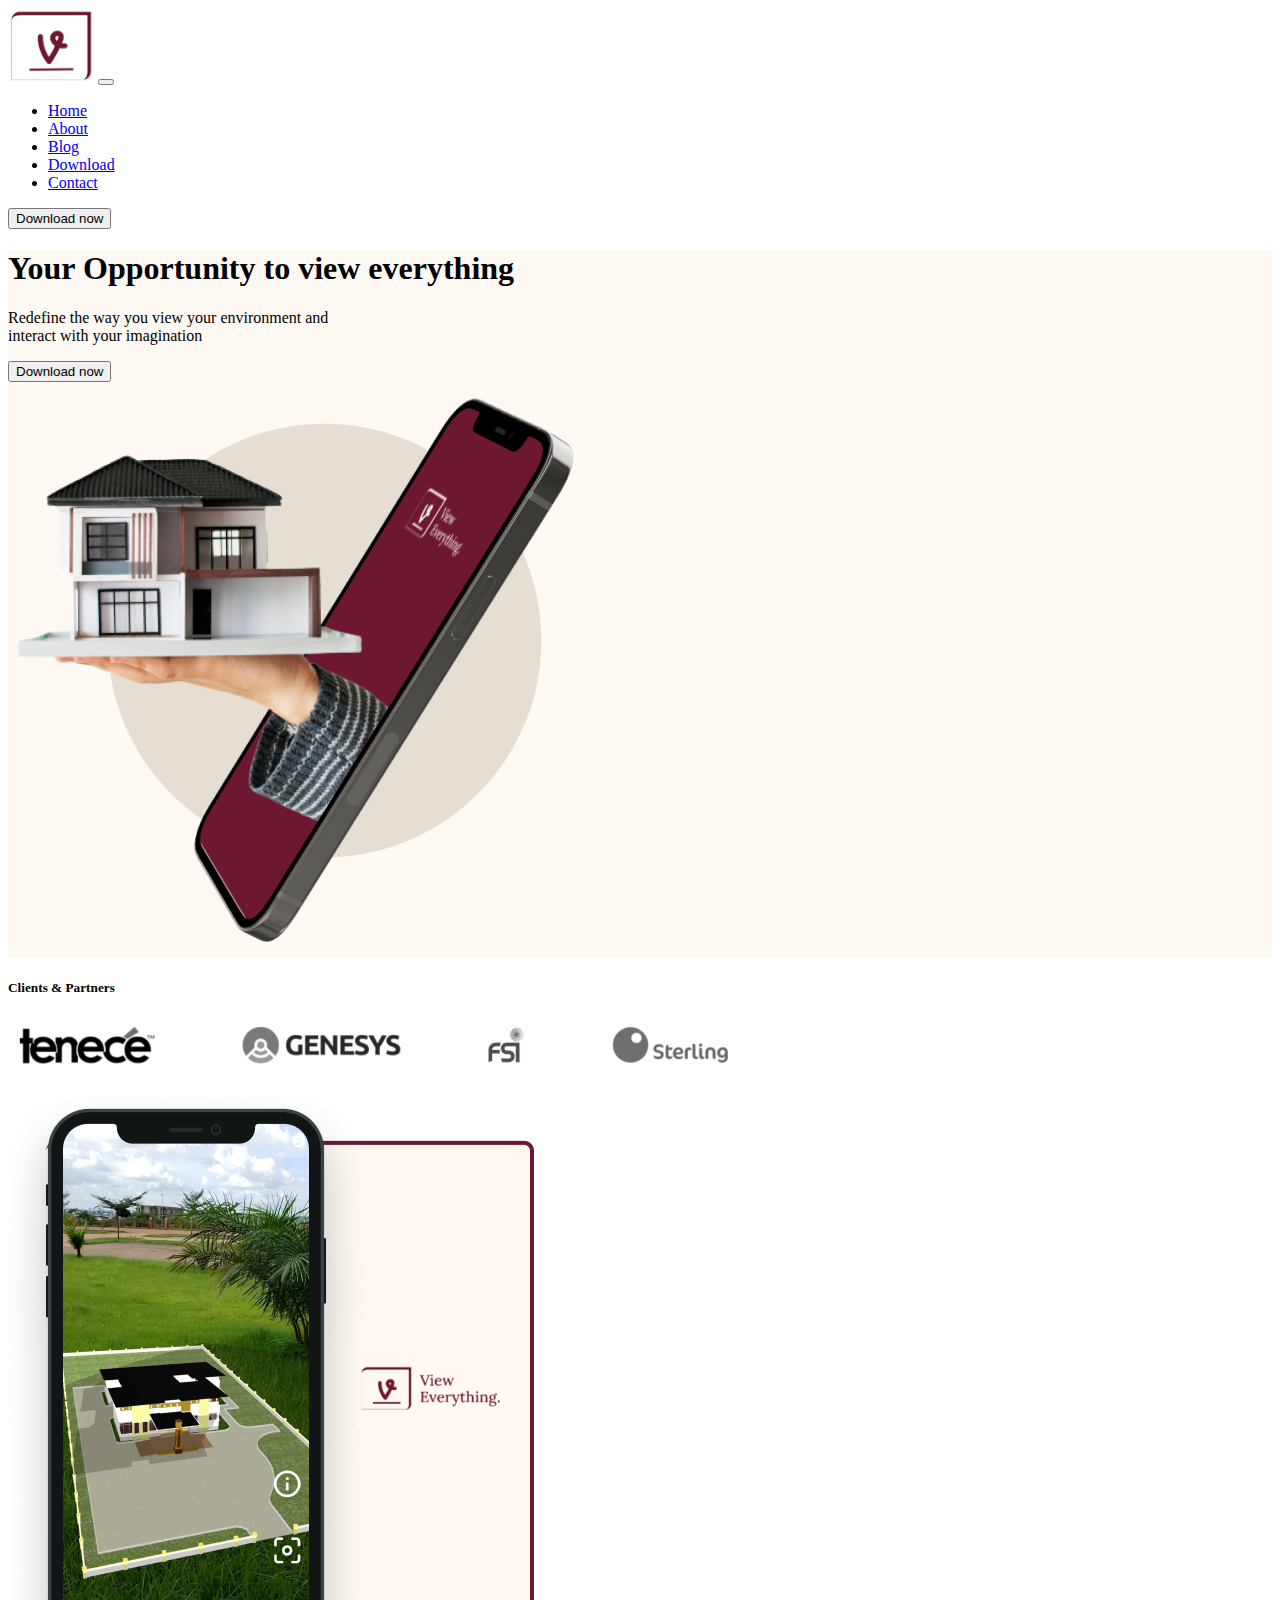
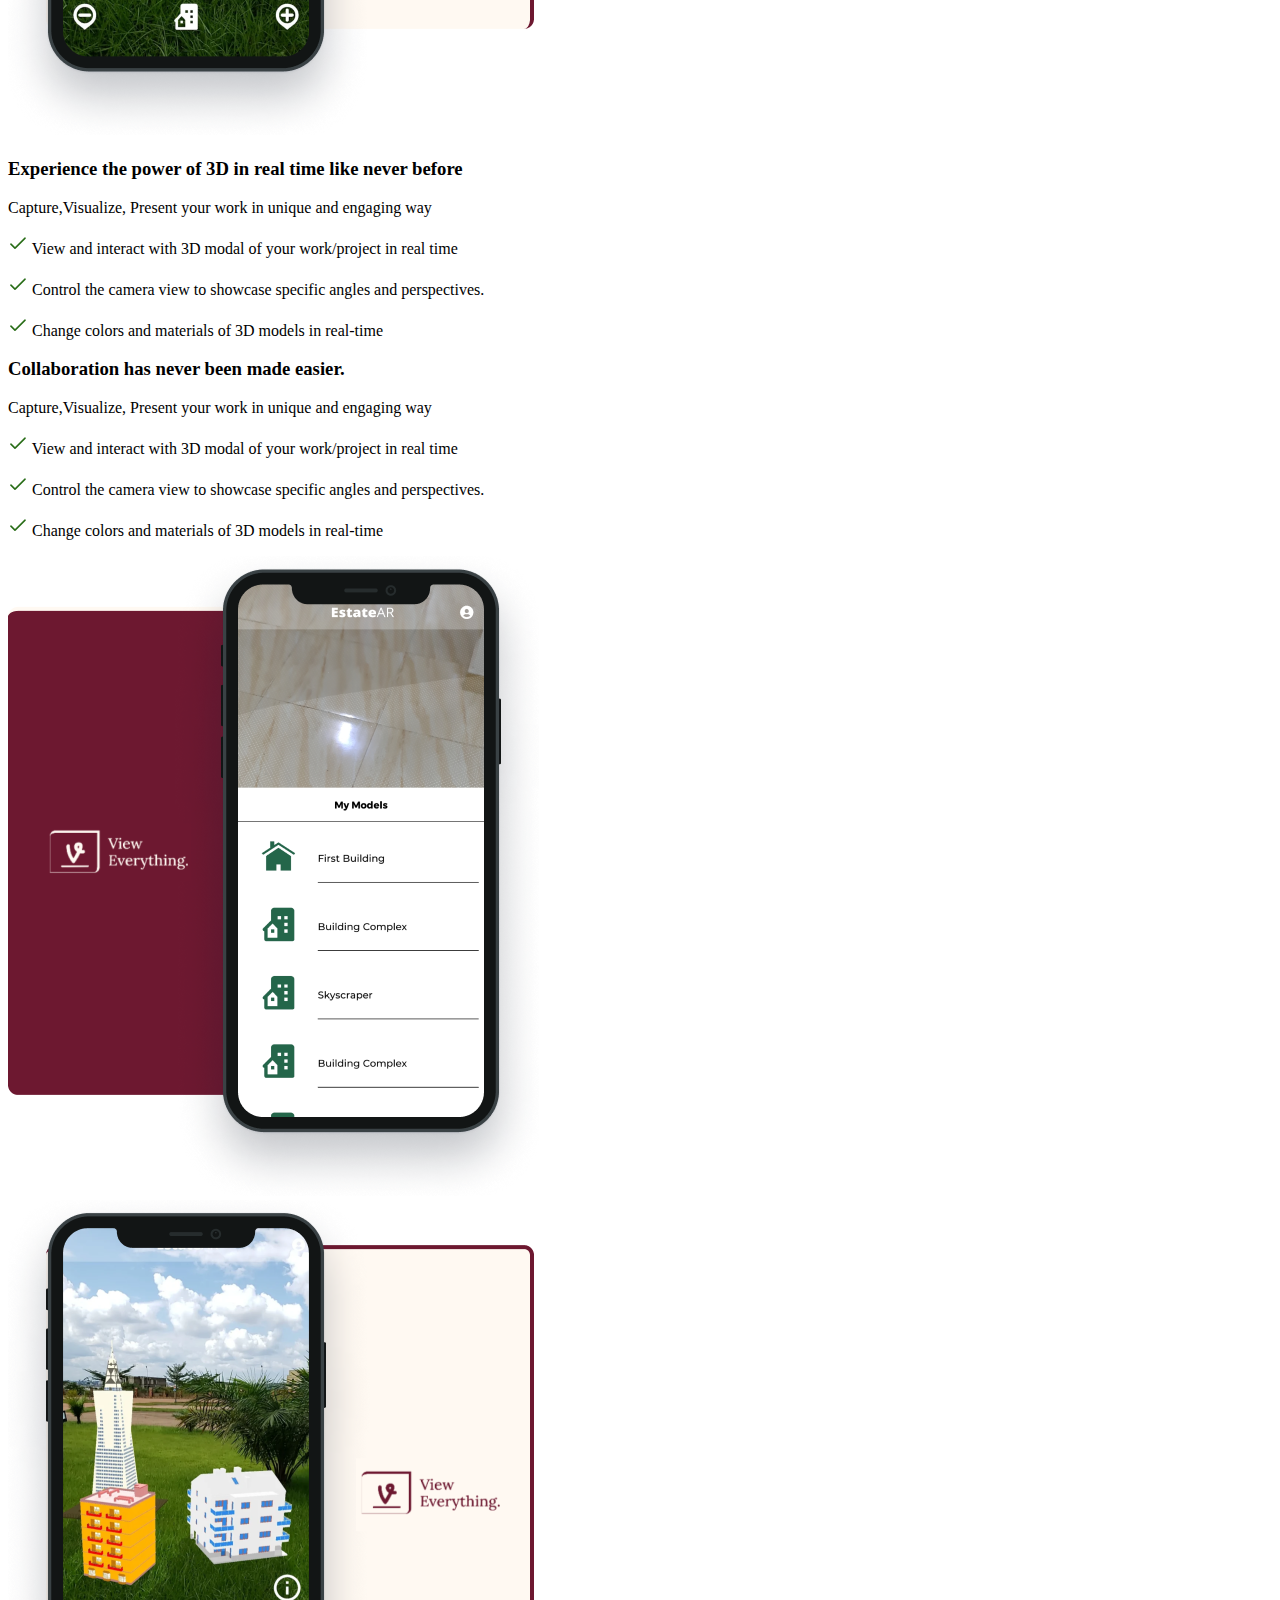
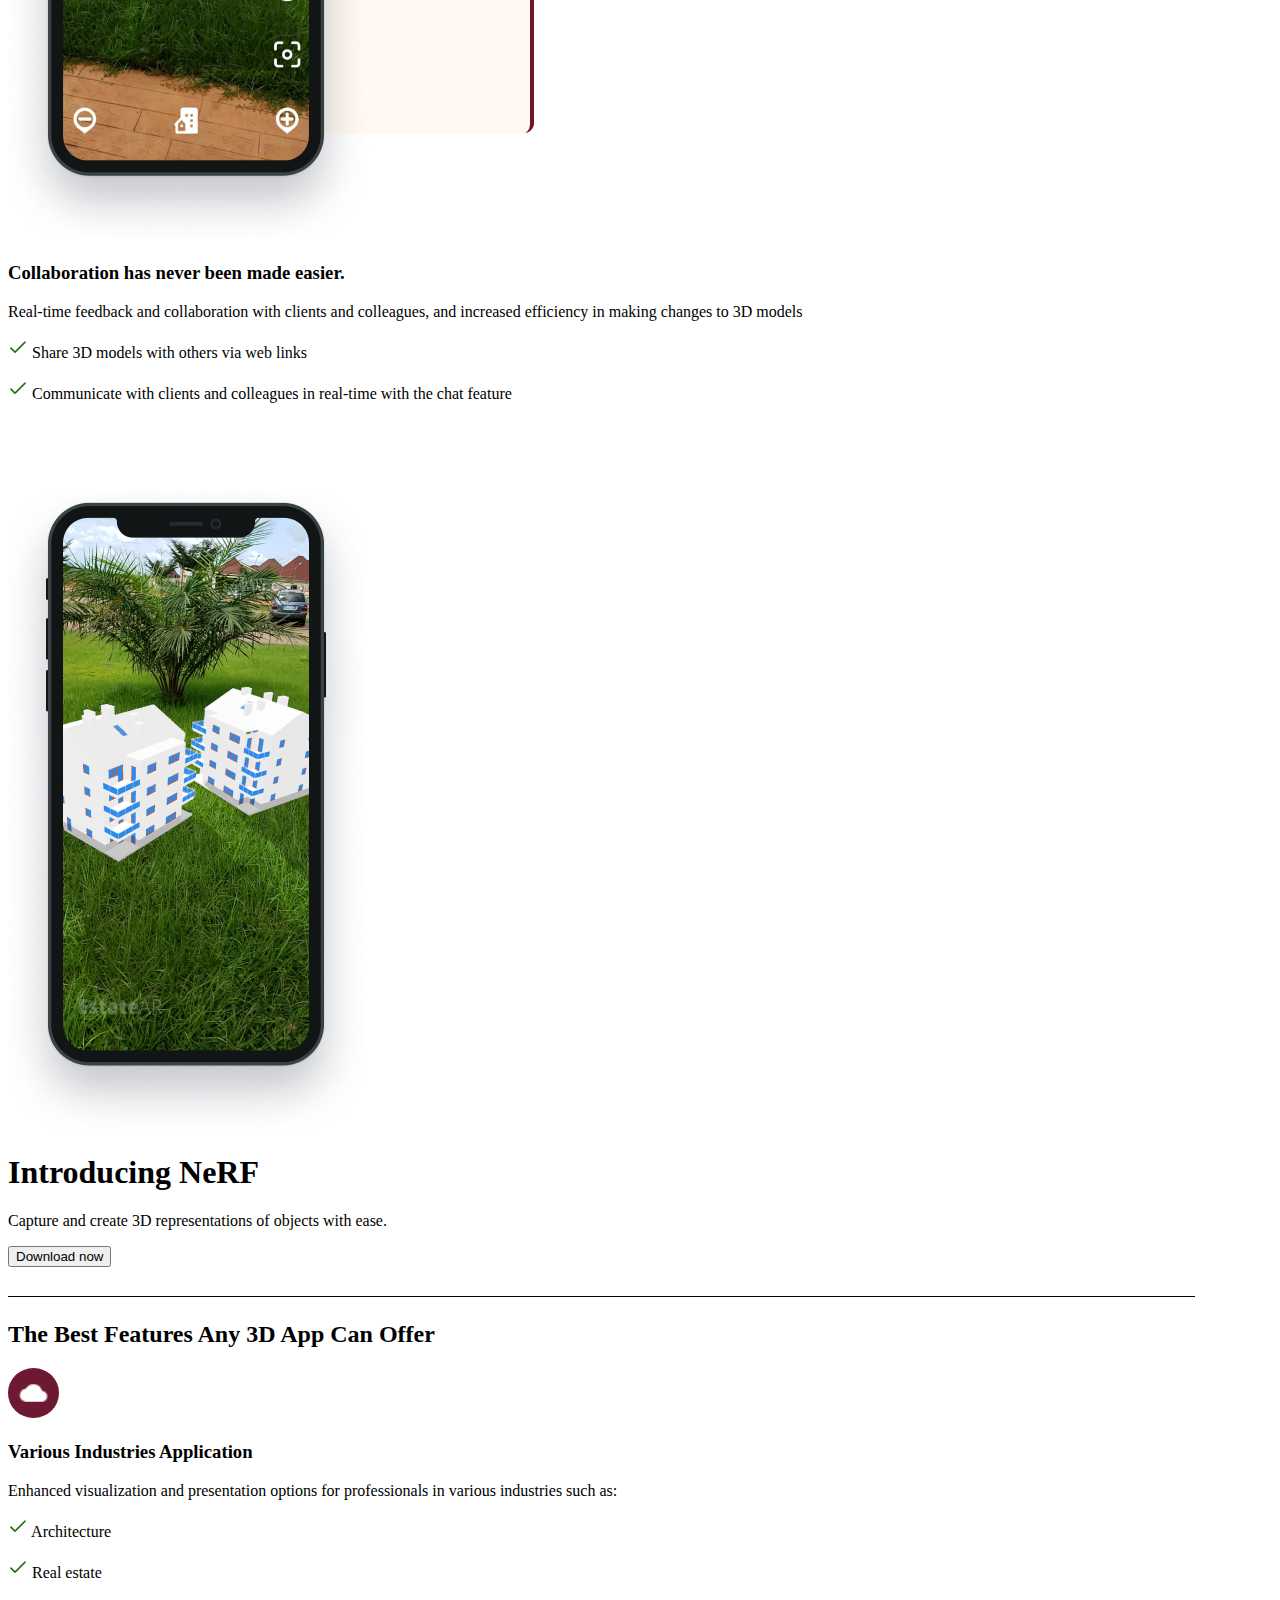
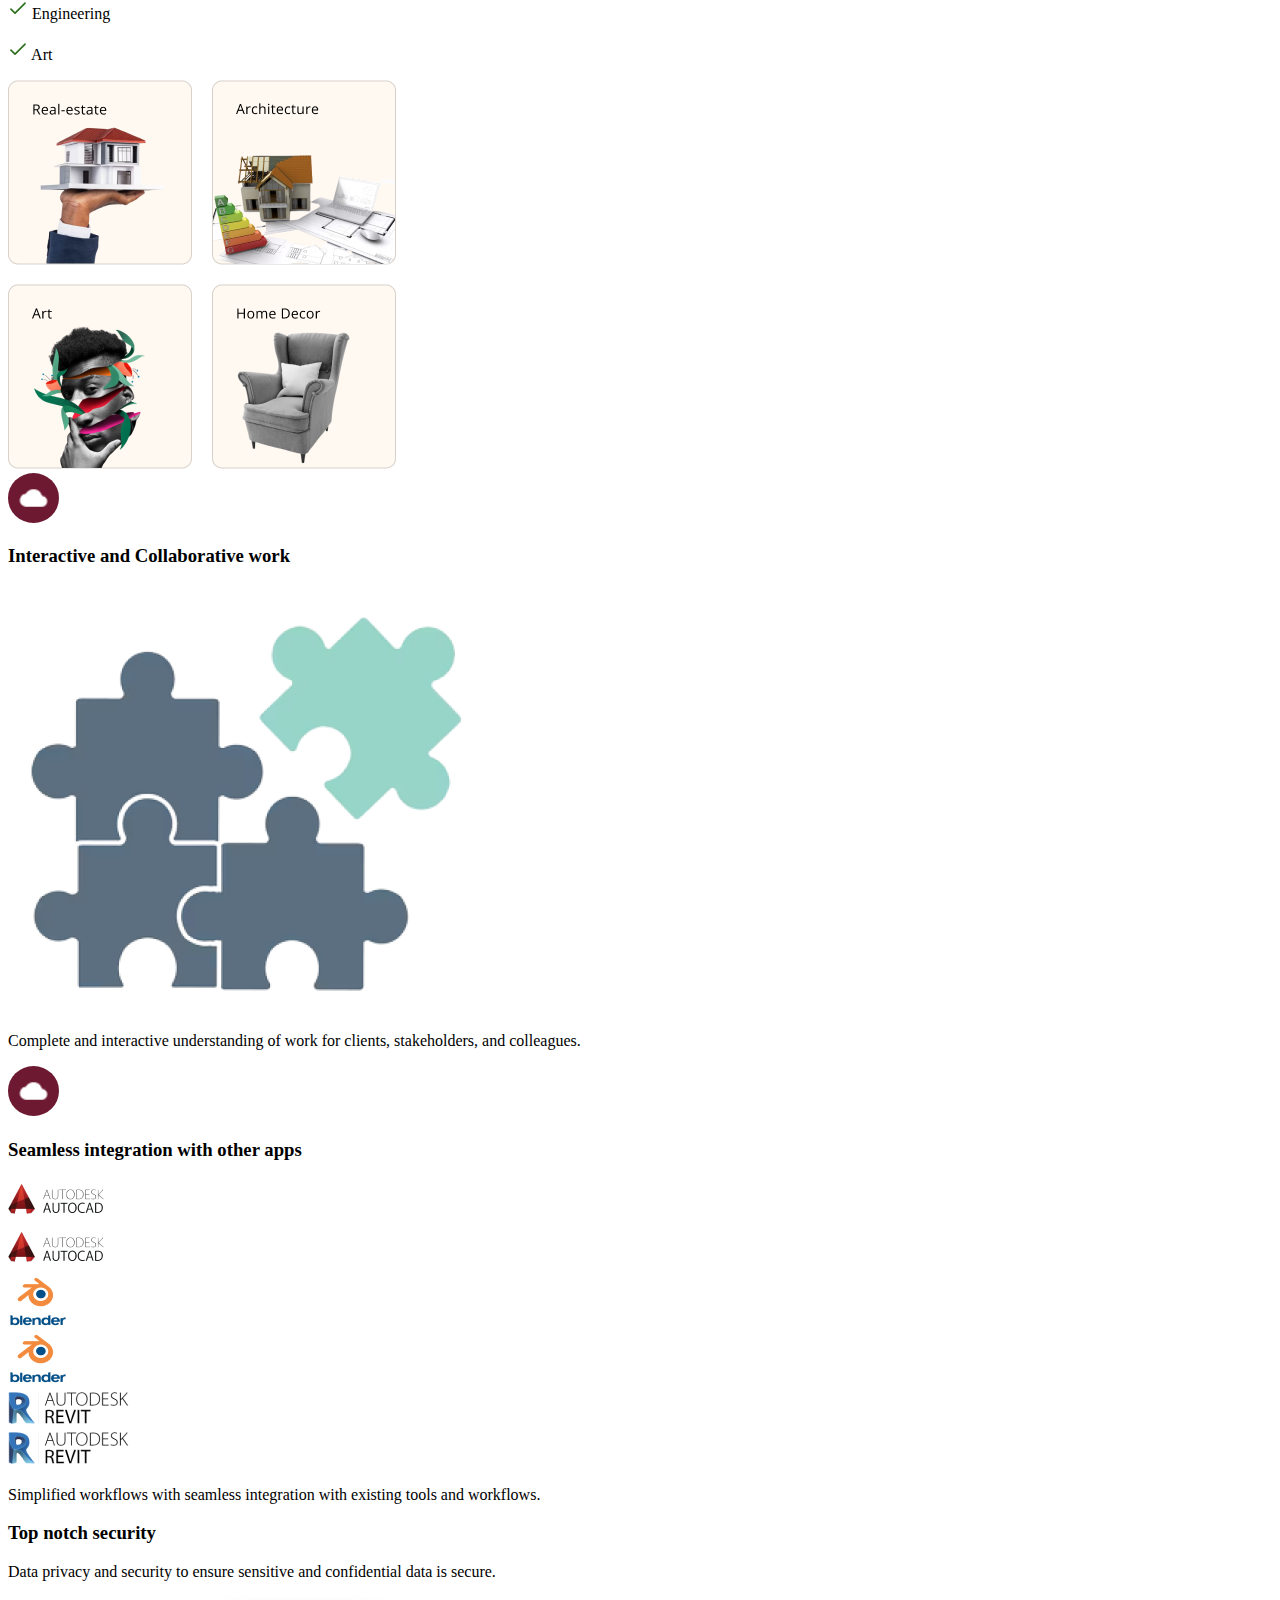
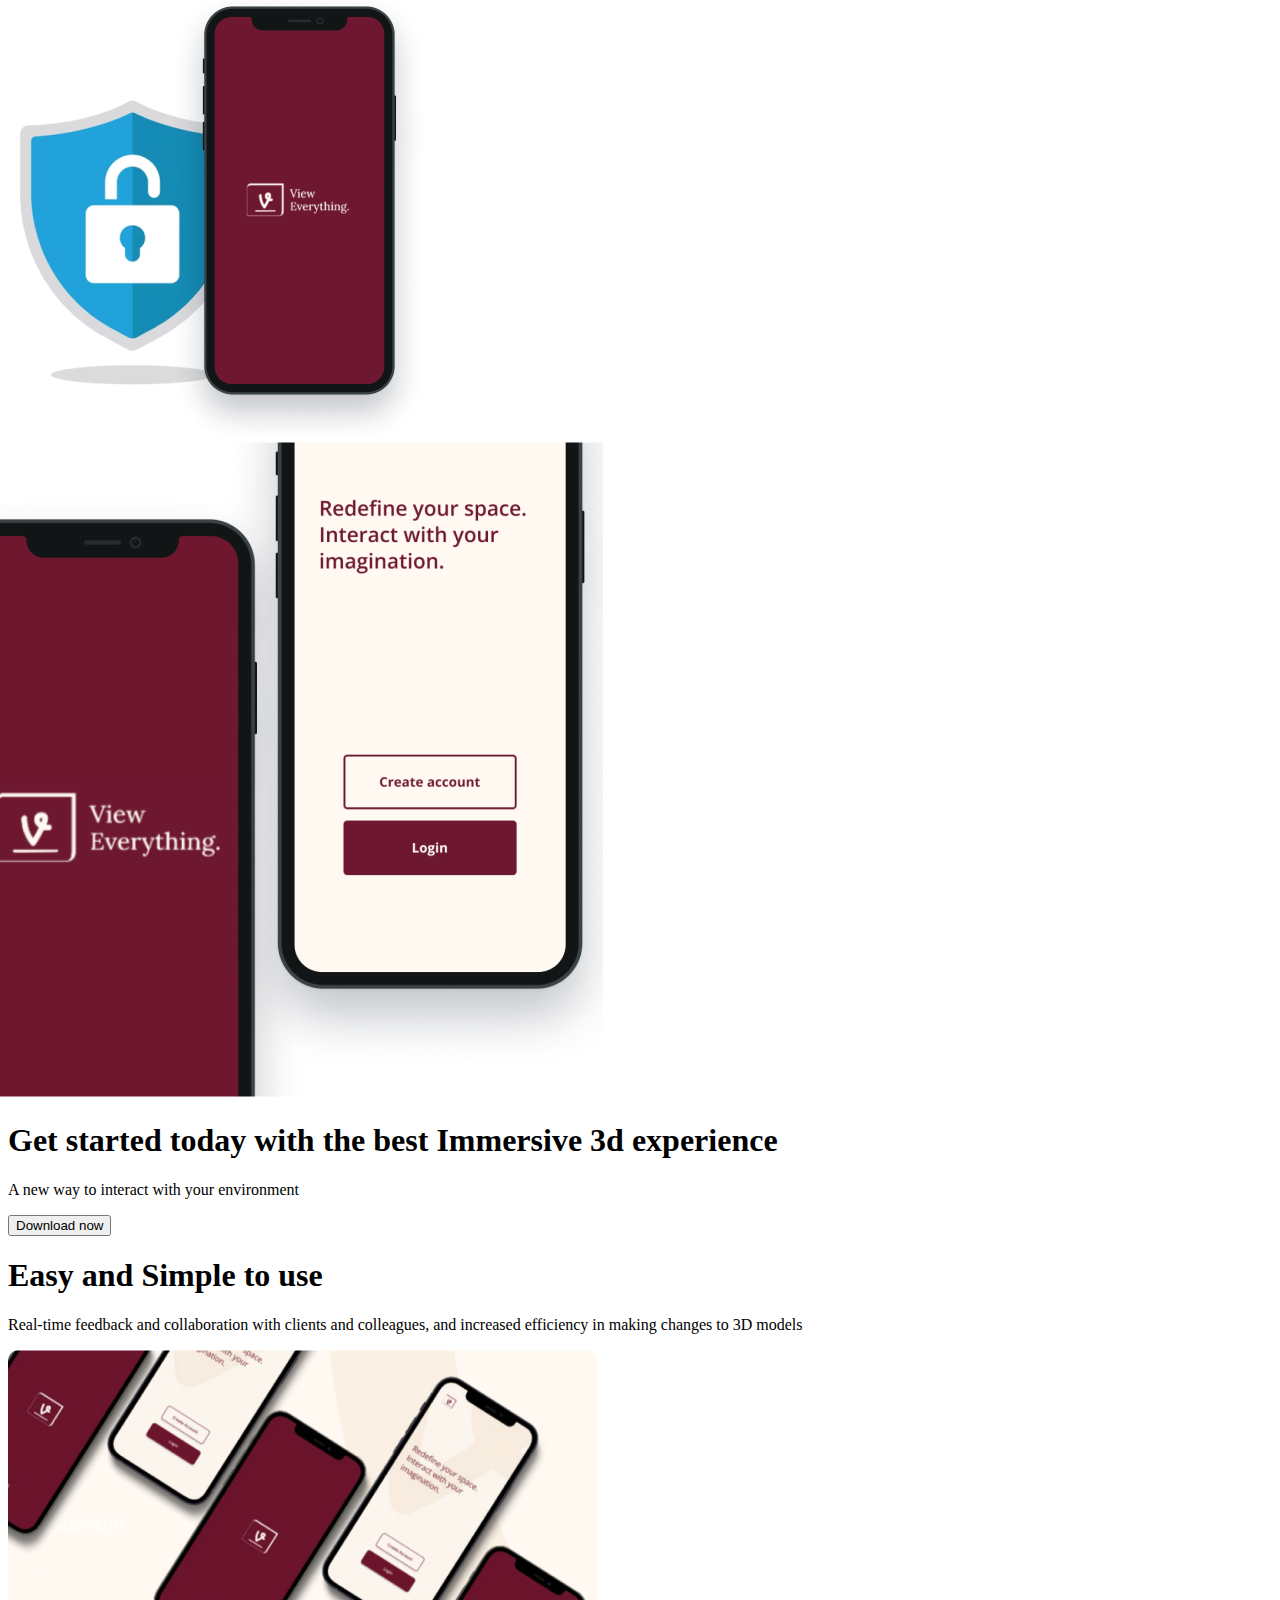
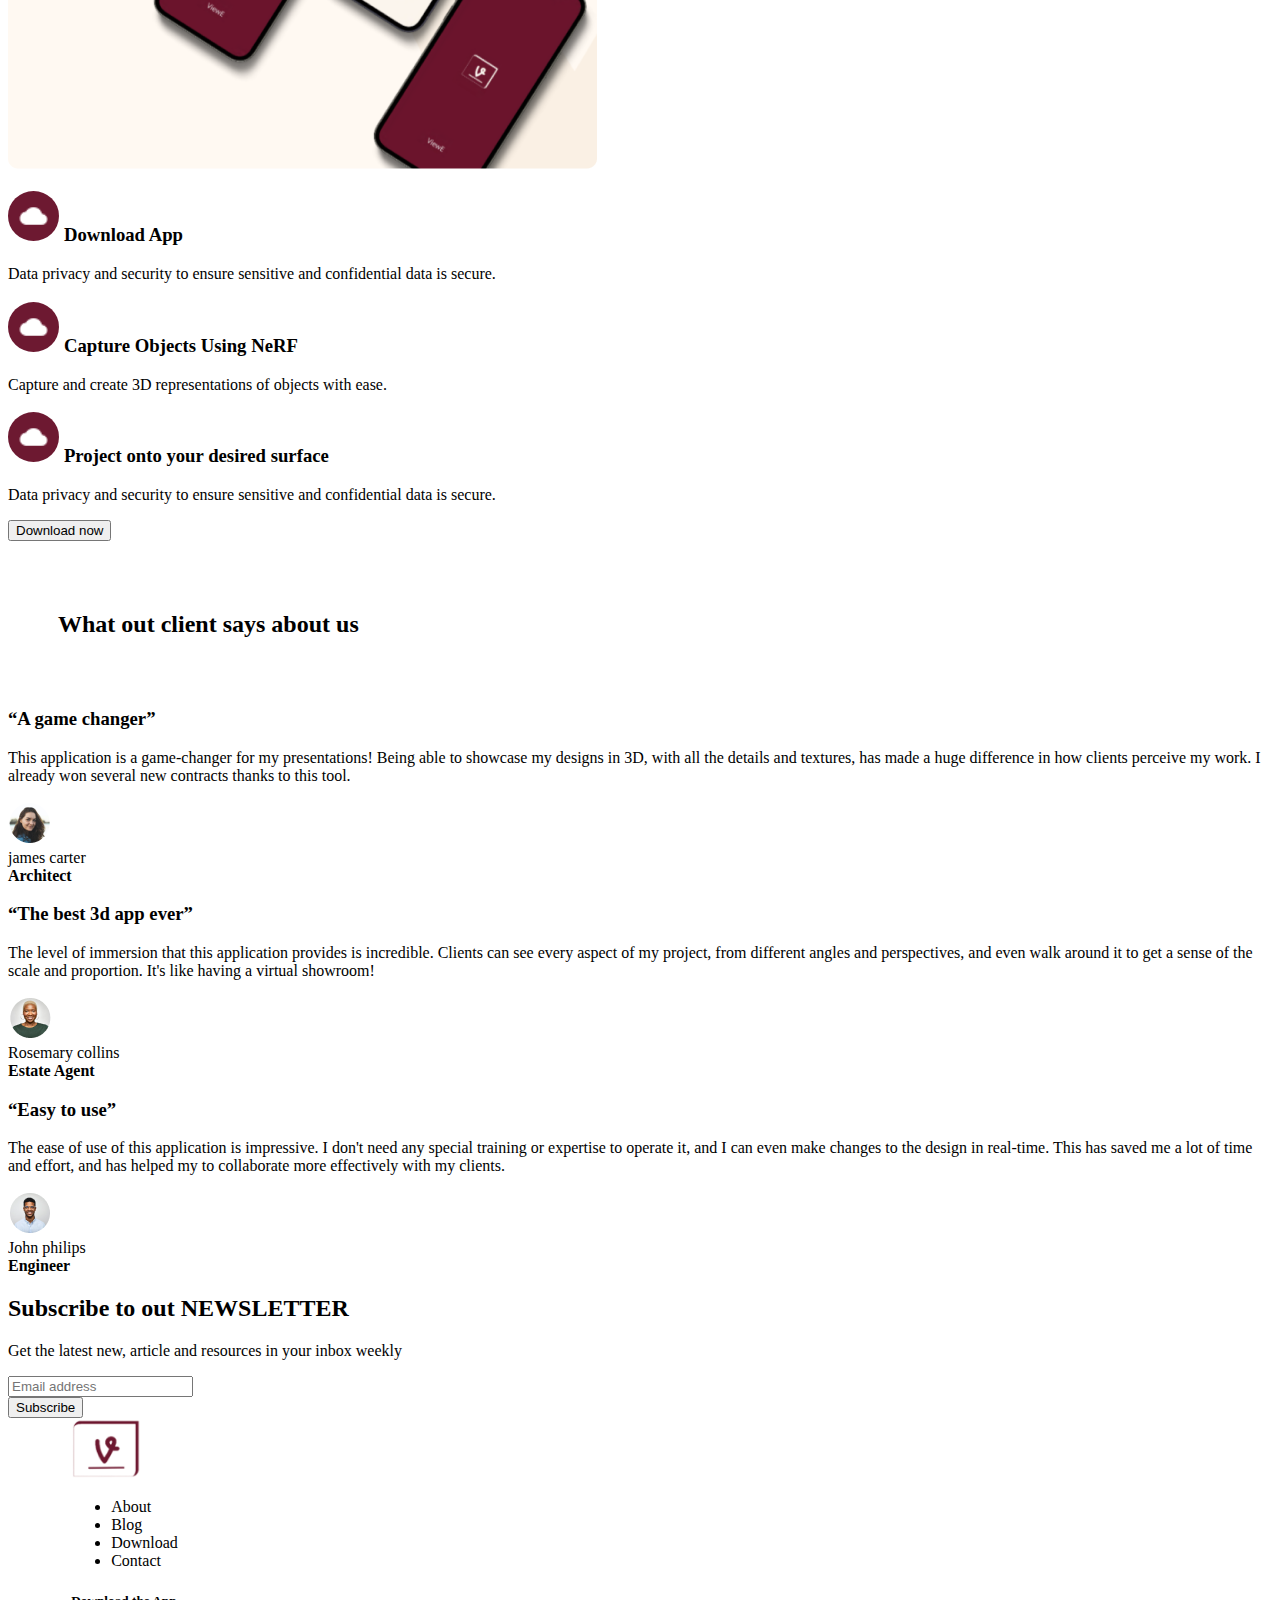
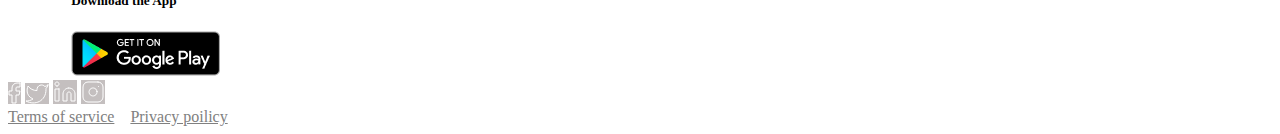
==== index.html @ 3b210f87 "added a file" ====
<!DOCTYPE html>
<html lang="en">
<head>
    <meta charset="UTF-8">
    <meta name="viewport" content="width=device-width, initial-scale=1.0">
    <title>ViewE</title>
    <link rel="icon" href="images/web_logo.png">
    <link rel="preconnect" href="https://fonts.googleapis.com">
<link rel="preconnect" href="https://fonts.gstatic.com" crossorigin>
<link href="https://fonts.googleapis.com/css2?family=Inter&family=Martel:wght@700&family=Open+Sans:ital@1&display=swap" rel="stylesheet">
    <link href="https://cdn.jsdelivr.net/npm/bootstrap@5.2.3/dist/css/bootstrap.min.css" rel="stylesheet" integrity="sha384-rbsA2VBKQhggwzxH7pPCaAqO46MgnOM80zW1RWuH61DGLwZJEdK2Kadq2F9CUG65" crossorigin="anonymous">
    <link rel="stylesheet"  href="fontawesome-free-6.4.2-web/css/all.css">
     <link rel="stylesheet" href="style.css">
</head>
<body>
    <!-- ====================HEADER======================= -->
    <header>
         <nav class="navbar navbar-expand-lg bg-body-light">
      <div class="container-fluid">
        <a class="navbar-brand" href="#"><img src="images/website_logo.png" alt="Website_Logo" class="w-70 p-2"></a>
        <button class="navbar-toggler border-0" type="button" data-bs-toggle="collapse" data-bs-target="#navbarSupportedContent" aria-controls="navbarSupportedContent" aria-expanded="false" aria-label="Toggle navigation">
          <span class="navbar-toggler-icon border-0"></span>
        </button>
        <div class="collapse navbar-collapse head" id="navbarSupportedContent">
          <ul class="navbar-nav mx-auto mb-2 mb-lg-0">
            <li class="nav-item">
              <a class="nav-link fw-bolder active showcase" href="index.html">Home</a>
            </li>
            <li class="nav-item">
              <a class="nav-link fw-bolder facilis" href="about.html">About</a>
            </li>
            <li class="nav-item">
              <a class="nav-link fw-bolder game" href="blog.html">Blog</a>
            </li>
            <li class="nav-item">
              <a class="nav-link fw-bolder google" href="download.html">Download</a>
            </li>
            <li class="nav-item">
              <a class="nav-link fw-bolder camera" href="contact.html">Contact</a>
            </li>
         
          </ul>
          <button class="me-3 boss" type="submit" href="download.html">Download now</button>
 
        </div>
      </div>
    </nav>
    </header>
        <!-- ====================END HEADER======================= -->



    <!-- ====================MAIN======================= -->

<main>

<section id="hero">
    <div class="container pt-5 hero_path" style="background-color: #fef9f3;">
    <div class="row">
       <div class="col-lg-6 col-md-6 col-sm-12 mt-5 hero_text">
        <h1>Your Opportunity to view everything</h1>
        <p class="fw-500 fs-6">Redefine the way you view your environment and <br> interact with your imagination</p>
        <p> <button class="me-3 boss" type="submit" href="download.html">Download now</button><img src="/images/Right content (1).png" alt=""></p>
          </div>
          <div class="col-lg-6 col-md-6 col-sm-12 mt-5">
            <img src="images/hero_img.png" alt="hero-image" class="w-100">
          </div>
    </div>
</div>
</section>

<section id="client">
    <h5 class="text-center">Clients & Partners</h5>
    <p><img src="images/client.png" alt="client logos" class="w-100"></p>
</section>

<section id="power">
<div class="container">
    <div class="row cap">
    <div class="col-lg-6 col-md-6 sm-12">
        <img src="images/power1.png" alt="showing image of power_Experience" class="w-100">
    </div>
    <div class="col-lg-6 col-md-6 sm-12 capture">
        <h3 class="fw-bold">Experience the power of 3D in real time like never before </h3>
        <p class="">Capture,Visualize, Present your work in unique  and engaging way</p>
        <p class=""><img src="images/mark.png" alt="markImage" />  View and interact with 3D modal of your work/project in real time</p>
        <p class=""><img src="images/mark.png" alt="markImage" /> Control the camera view to showcase specific angles and perspectives.</p>
        <p class=""><img src="images/mark.png" alt="markImage" /> Change colors and materials of 3D models in real-time</p>
    </div>
</div>
</div>
</section>



<section id="power">
  <div class="container">
      <div class="row"> 
      <div class="col-lg-6 col-md-6 sm-12 capture">
          <h3 class="fw-bold">Collaboration has never been made easier.</h3>
          <p class="">Capture,Visualize, Present your work in unique  and engaging way</p>
          <p class=""><img src="images/mark.png" alt="markImage" /> View and interact with 3D modal of your work/project in real time</p>
          <p class=""><img src="images/mark.png" alt="markImage" /> Control the camera view to showcase specific angles and perspectives.</p>
          <p class=""><img src="images/mark.png" alt="markImage" /> Change colors and materials of 3D models in real-time</p>
      </div>
       <div class="col-lg-6 col-md-6 sm-12">
          <img src="images/powe.png" alt="showing image of power_Experience" class="w-100">
      </div>
  </div>
  </div>
  </section>


  <section id="power">
    <div class="container">
        <div class="row cap">
        <div class="col-lg-6 col-md-6 sm-12">
            <img src="images/power_img.png" alt="showing image of power_Experience" class="w-100">
        </div>
        <div class="col-lg-6 col-md-6 sm-12 capture">
            <h3 class="fw-bold">Collaboration has never been made easier.</h3>
            <p class="">Real-time feedback and collaboration with clients and colleagues, and increased efficiency in making changes to 3D models</p>
            <p class=""><img src="images/mark.png" alt="markImage" /> Share 3D models with others via web links</p>
            <p class=""><img src="images/mark.png" alt="markImage" /> Communicate with clients and colleagues in real-time with the chat feature</p>
           
        </div>
    </div>
    </div>
    </section>


<section id="Neff">
  <div class="" style="padding-top :70px;">
    <section id="intro1">
      <div class="container mission">
    <div class="row cap">
      <div class="col-lg-6 col-md-6 col-sm-12 "><img src="images/Yes.png" alt="Introducing_image" class=""></div>
      <div class="col-lg-6 col-md-6 col-sm-12 introduction">
        <h1>Introducing NeRF</h1>
      <p class="">Capture and create 3D representations of objects with ease.</p>
         <p><button class="btn">Download now</button></p>
    </div>
    </div>
    </div>
    </section>
    </div>


  <section class="p-5 m-auto mt-5 justify-content-around line">
    <div><img src="images/Line 1.png" alt="straight line" class="w-100 justify-content-around "></div>
  </section>

<section id="best" class="">
  <h2 class="p-auto text-center fw-bold pt-5 off">The Best Features Any 3D App Can Offer</h2>
  <div class="container">
<div class="row features">
<div class="col-lg-6 col-md-6 col-sm-12 p-3">
  <img src="images/cloud.png" alt="cloud logo" style="background-color: #6D1931; border-radius: 50%; width: 50; height: 50px;" class="m-3">
  <h3>Various Industries Application</h3>
  <p>Enhanced visualization and presentation options for professionals in various industries such as:</p>
  <p><img src="images/mark.png" alt="markImage" /> Architecture</p>
  <p><img src="images/mark.png" alt="markImage" /> Real estate</p>
  <p><img src="images/mark.png" alt="markImage" /> Engineering</p>
  <p><img src="images/mark.png" alt="markImage" /> Art</p>
</div>
<div class="col-lg-6 col-md-6 col-sm-12">
  <div class="container ">
<div class="row">
 <div class="col"><img src="images/Frame 40631.png" alt="frame_logo" class="w-100 mt-3 p-2"></div> 
</div>
</div>

</div>
</div>
</div>
  </div>
</section>


<section id="joininn_">
<div class="container">
  <div class="row join">
  <div class="col-lg-6 joining">
  <img src="images/cloud.png" alt="cloud logo" style="background-color: #6D1931; border-radius: 50%; width: 50; height: 50px;;" class="mt-3">
  <h3>Interactive and Collaborative work</h3>
  <img src="images/joining.png" alt="" class=" mt-2 w-75 justify-content-center align-baseline">
  <p class="mt-2">Complete and interactive understanding of work for clients, stakeholders, and colleagues.</p>
  </div>
  <div class="col-lg-6 joining  joi">
    <img src="images/cloud.png" alt="cloud logo" style="background-color: #6D1931; border-radius: 50%; width: 50; height: 50px;;" class="mt-3">
   <h3>Seamless integration with other apps</h3>
  <div class="container">
    <div class="row mt-5">
      <div class="col"><img src="images/image 20.png" alt="logo" class="w-50"></div>
      <div class="col"><img src="images/image 20.png" alt="logo" class="w-50"></div>
    </div>
    <div class="row mt-5">
      <div class="col"><img src="images/image 22.png" alt="logo" class="w-25"></div>
      <div class="col"><img src="images/image 22.png" alt="logo" class="w-25"></div>
    </div>
    <div class="row mt-5">
      <div class="col"><img src="images/image 23.png" alt="logo" class="w-50"></div>
      <div class="col"><img src="images/image 23.png" alt="logo" class="w-50"></div>
    </div>
  </div>
   <p class="mt-4">Simplified workflows with seamless integration with existing tools and workflows.</p>
  </div>
  </div>

    </div>
  </section>


  <section>
  <div class="container">
    <div class="row features">
    <div class="col-lg-6 col-md-12 col-sm-12 mt-5 top" >
      <h3>Top notch security</h3>
      <p>Data privacy and security to ensure sensitive and confidential data is secure.</p>
    
    </div>
    <div class="col-lg-6 col-md-12 col-sm-12">
     <img src="images/Group 5.png" alt="security logo" class="w-100">
    </div>
    </div>
    </div>


    </section>
 
<section id="immersive">
  <div class="container-fluid">
    <div class="row">
      <div class="col-lg-6 col-md-12"><img src="images/image 14 (3).png" alt="Introducing_image" class="w-100"  style="max-width: 100%;position:relative;right: 12px;"></div>
      <div class="col-lg-6 col-md-12 pt-5 tex">
        <h1>Get started today with the best Immersive 3d experience</h1>
      <p class="">A new way to interact with your environment</p>
     <p><button class="btn">Download now</button></p>
    </div>
    </div>
    </div>

</section>



</section>


<section id="easy">
<div class="container">
  <div class="row mt-5 easy mt-5">
<div class="col-lg-6 col-md-12">
  <h1 class="fw-bold">
    Easy and Simple to use</h1>
    <p>Real-time feedback and collaboration with clients and colleagues, and increased efficiency in making changes to 3D models</p>
    <img src="images/Rectangle 58.png" alt="logo" class="w-100">
</div>
<div class="col-lg-6 col-md-12">
  <div class="card mt-2">
    <div class="card-body card-easy">
        <h3 class="fw-bold"> <img src="images/cloud.png" alt="cloud logo" style="background-color: #6D1931; border-radius: 50%; width: 50; height: 50px;">
          Download App
        </h3>
        <p class="card-text">
          Data privacy and security to ensure sensitive and confidential data is secure.
        </p>

        
        </div>
        </div>
        <div class="card mt-2">
          <div class="card-body  card-easy">
              <h3 class="fw-bold"> <img src="images/cloud.png" alt="cloud logo" style="background-color: #6D1931; border-radius: 50%; width: 50; height: 50px;">
                Capture Objects Using NeRF
              </h3>
              <p class="card-text">
             
                Capture and create 3D representations of objects with ease.
              </p>
      
              
              </div>
              </div>
              <div class="card mt-2">
                <div class="card-body  card-easy">
                    <h3 class="fw-bold"><img src="images/cloud.png" alt="cloud logo" style="background-color: #6D1931; border-radius: 50%; width: 50; height: 50px;">   
                       Project onto your desired surface
                    </h3>
                    <p class="card-text">
                      Data privacy and security to ensure sensitive and confidential data is secure.
                    </p>
                 
            
                    
                    </div>

                    </div>
                    <p><button class="btn">Download now</button></p>

</div>

</div>
</section>

<section id="Neff">
<section>
    <h2 class="p-auto text-center fw-bold" style="padding:50px;">What out client says about us</h2>
<div class="container">
<div class="row game">
<div class="col-lg-4 col-md-6 col-sm-12">
   <div class="card mt-2 bg-transparent">
          <div class="card-body  card-easy">
              <h3 class="fw-bold">“A game changer”
              </h3>
              <p class="card-text">
                This application is a game-changer for my presentations! Being able to showcase my designs in 3D, with all the details and textures, has made a huge difference in how clients perceive my work. I already won several new contracts thanks to this tool.
              </p>
    <p>
      <div class="container">
        <div class="row">
          <div class="col-3"><img src="images/Avatar (1).png" alt="Avatar1"></div>
          <div class="col-6"><span>james carter  <br><b>Architect</b></span></div>
        </div>
      </div> 
     
    </p>
              </div>
              </div>
            </div>
<div class="col-lg-4 col-md-6 col-sm-12">
  <div class="card mt-2 bg-transparent">
    <div class="card-body  card-easy">
        <h3 class="fw-bold">“The best 3d app ever”</h3>
        <p class="card-text">
          The level of immersion that this application provides is incredible. Clients can see every aspect of my project, from different angles and perspectives, and even walk around it to get a sense of the scale and proportion. It's like having a virtual showroom!
        </p>
        <p>
          <div class="container">
            <div class="row">
              <div class="col-3"><img src="images/Avatar (2).png" alt="Avatar1"></div>
              <div class="col-6"><span>Rosemary collins <br><b>Estate Agent</b></span></div>
            </div>
          </div>
        </p>
        </div>
        </div>
</div>
<div class="col-lg-4 col-md-12 col-sm-12">
   
  <div class="card mt-2 bg-transparent">
    <div class="card-body  card-easy">
        <h3 class="fw-bold">“Easy to use”
        </h3>
        <p class="card-text">
          The ease of use of this application is impressive. I don't need any special training or expertise to operate it, and I can even make changes to the design in real-time. This has saved me a lot of time and effort, and has helped my to collaborate more effectively with my clients.
        </p>
        <p>
          <div class="container">
            <div class="row">
              <div class="col-3"><img src="images/Avatar.png" alt="Avatar1"></div>
              <div class="col-6"><span>John philips <br><b>Engineer</b></span></div>
            </div>
          </div>
        </p>
        </div>
        </div>
</div>
</div>
</div>
</section>

<section id="subscribe">
  <div class="container-fluid">
    <div class="row justify-content-center align-items-center w-100 py-5">
      <div class="col-lg-6 col-md-6 col-sm-12 sub"> 
        <h2 class="w-100">Subscribe to out NEWSLETTER</h2>
         <P class="w-100">Get the latest new, article and resources in your inbox weekly</P></div>
      <div class="col-lg-6 col-md-6 col-sm-12">
        <div class="container">
          <div class="row">
            <div class="col-lg-7 col-md-12 col-sm-12">
               <div class="form-group">
              <input id="my-input" class="form-control " type="text" name="" placeholder="Email address">
            </div>
          </div>
          <div class="col-lg-5 col-md-12 col-sm-12"><button class="btn fw-bold">Subscribe</button></div>
          </div>
        </div>
       </div>
    </div>
  </div>
  
  </section>
</section>


<section id="google">
  <div class="container-fluid align-baseline align-items-center mt-5">
    <div class="row" style="margin-right: 5%; margin-left: 5%">
      <div class="col-lg-9 col-md-9 col-sm-12"><img src="images/website_logo.png" alt="website_logo" width="70">   
      <p>
        <ul class="d-flex list-unstyled gap-2 fw-bolder">
        <li>About</li>
        <li>Blog</li>
        <li>Download</li>
        <li>Contact</li>
      </ul>
      </p>
    </div>
      <div class= "col-lg-3 col-md-3 col-sm-12"><h5 class="fw-bold text-secondary">Download the App</h5>
        <img src="images/googleplay.png" alt="google_play logo">
      </div>
    </div>
  </div>
</section>
</main>
<!-- =================FOOTER====================== -->
<footer id="footer" class="mt-5 ">
  <div class="container">
  <div class="row">
      <div class="col-lg-8 col-md-5 col-sm-12">
              <div class="mt-2 gap-5">
                <a href=""><img src="images/download (14).svg" alt="facebook_logo"  style="background-color:rgb(196, 191, 191);" class="rounded-5 p-2"></a>
                <a href=""><img src="images/download (15).svg" alt="twitter_logo"  style="background-color:  rgb(196, 191, 191);" class="rounded-5 p-2"></a>
                <a href=""><img src="images/download (16).svg" alt="linkedin_logo"  style="background-color:  rgb(196, 191, 191);" class="rounded-5 p-2"></a>
                <a href=""><img src="images/download (17).svg" alt="instagram_logo"  style="background-color:  rgb(196, 191, 191);" class="rounded-5 p-2"></a>
              </div>
         
      </div>
      <div class="col-lg-4 col-md-7 col-sm-12">
          <div class="container fs-6 mt-3 mr-2 fw-bold mt-2">
              <div class="row">
                  <div class="col-12 gap-4">
                    <a href="#" class=" text-decoration-none" style="color: gray;">Terms of service</a>&nbsp;&nbsp;&nbsp;&nbsp;<a href="#" class=" text-decoration-none " style="color: gray;">Privacy poilicy</a>
                  </div>
              </div>
            </div>
      </div>
  </div>
</div>
</footer>

    <script src="https://cdn.jsdelivr.net/npm/bootstrap@5.2.3/dist/js/bootstrap.bundle.min.js" integrity="sha384-kenU1KFdBIe4zVF0s0G1M5b4hcpxyD9F7jL+jjXkk+Q2h455rYXK/7HAuoJl+0I4" crossorigin="anonymous"></script>
    
</body>
</html>
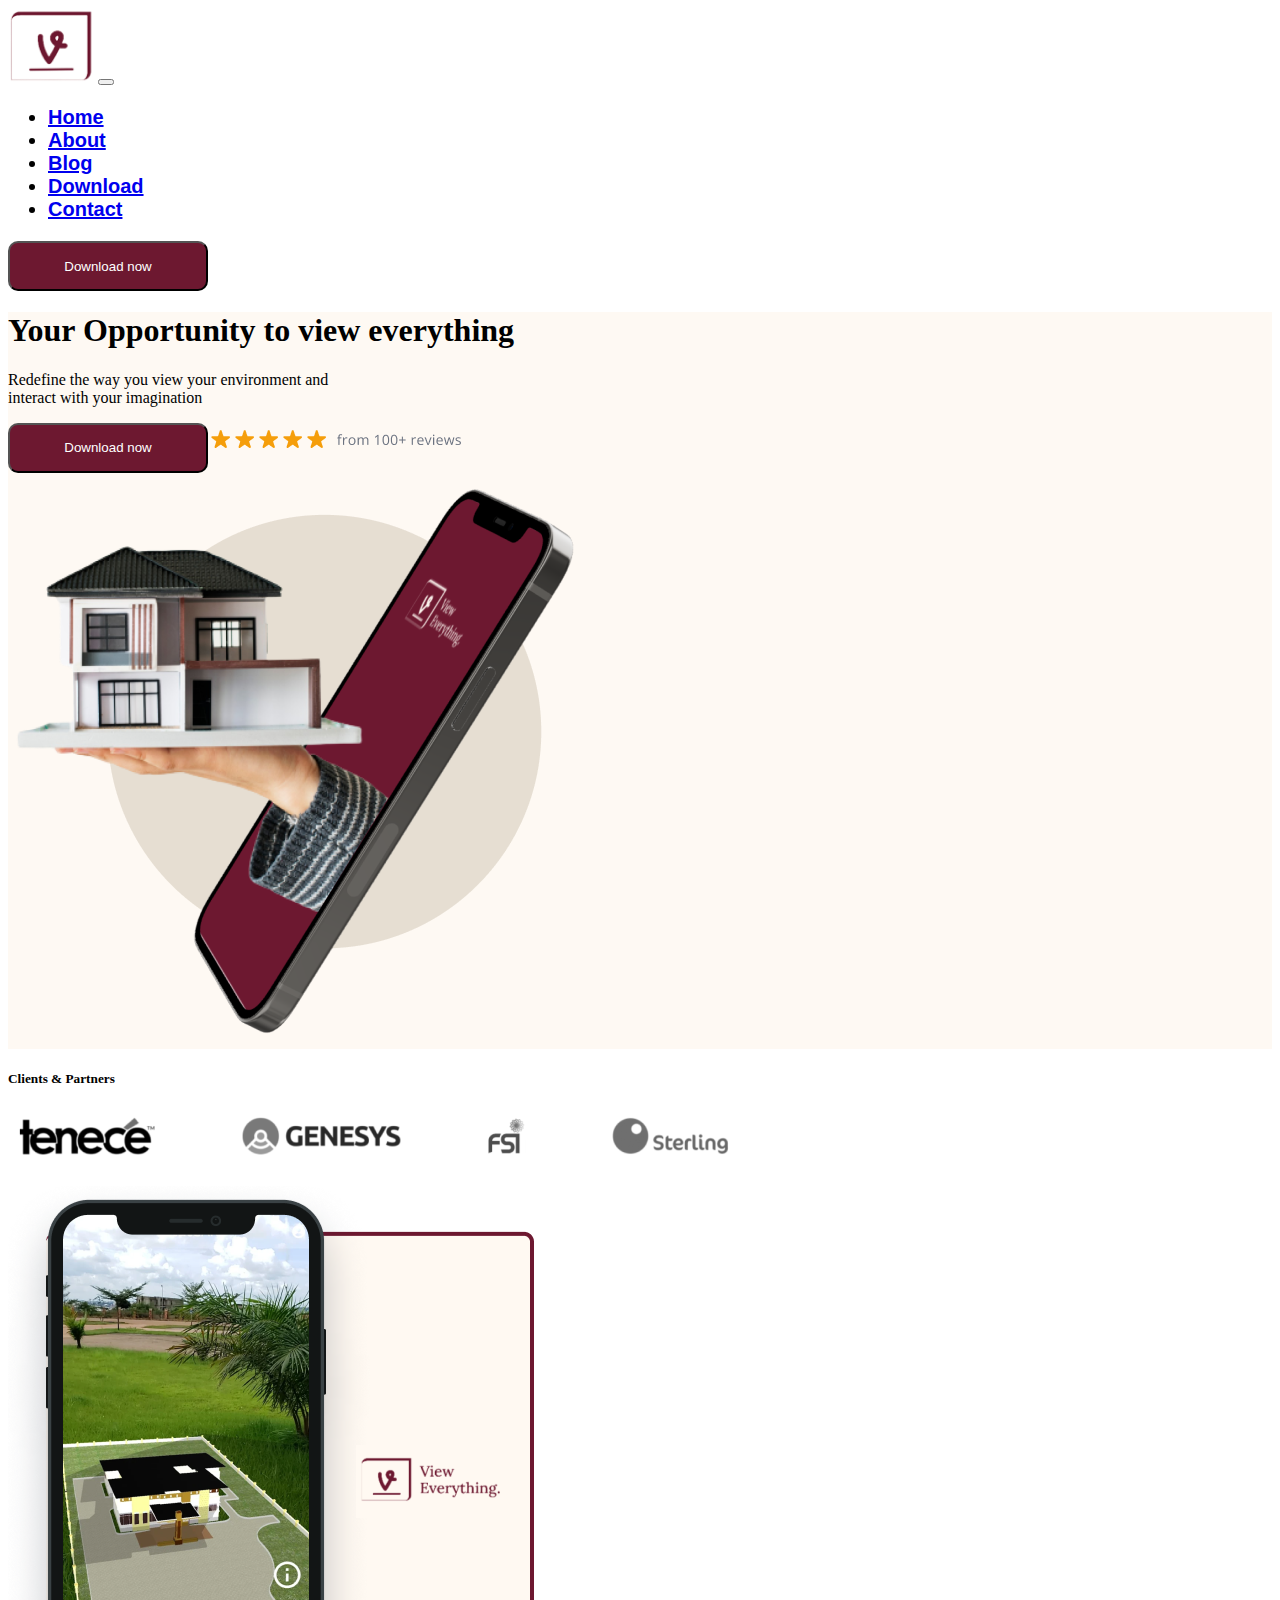
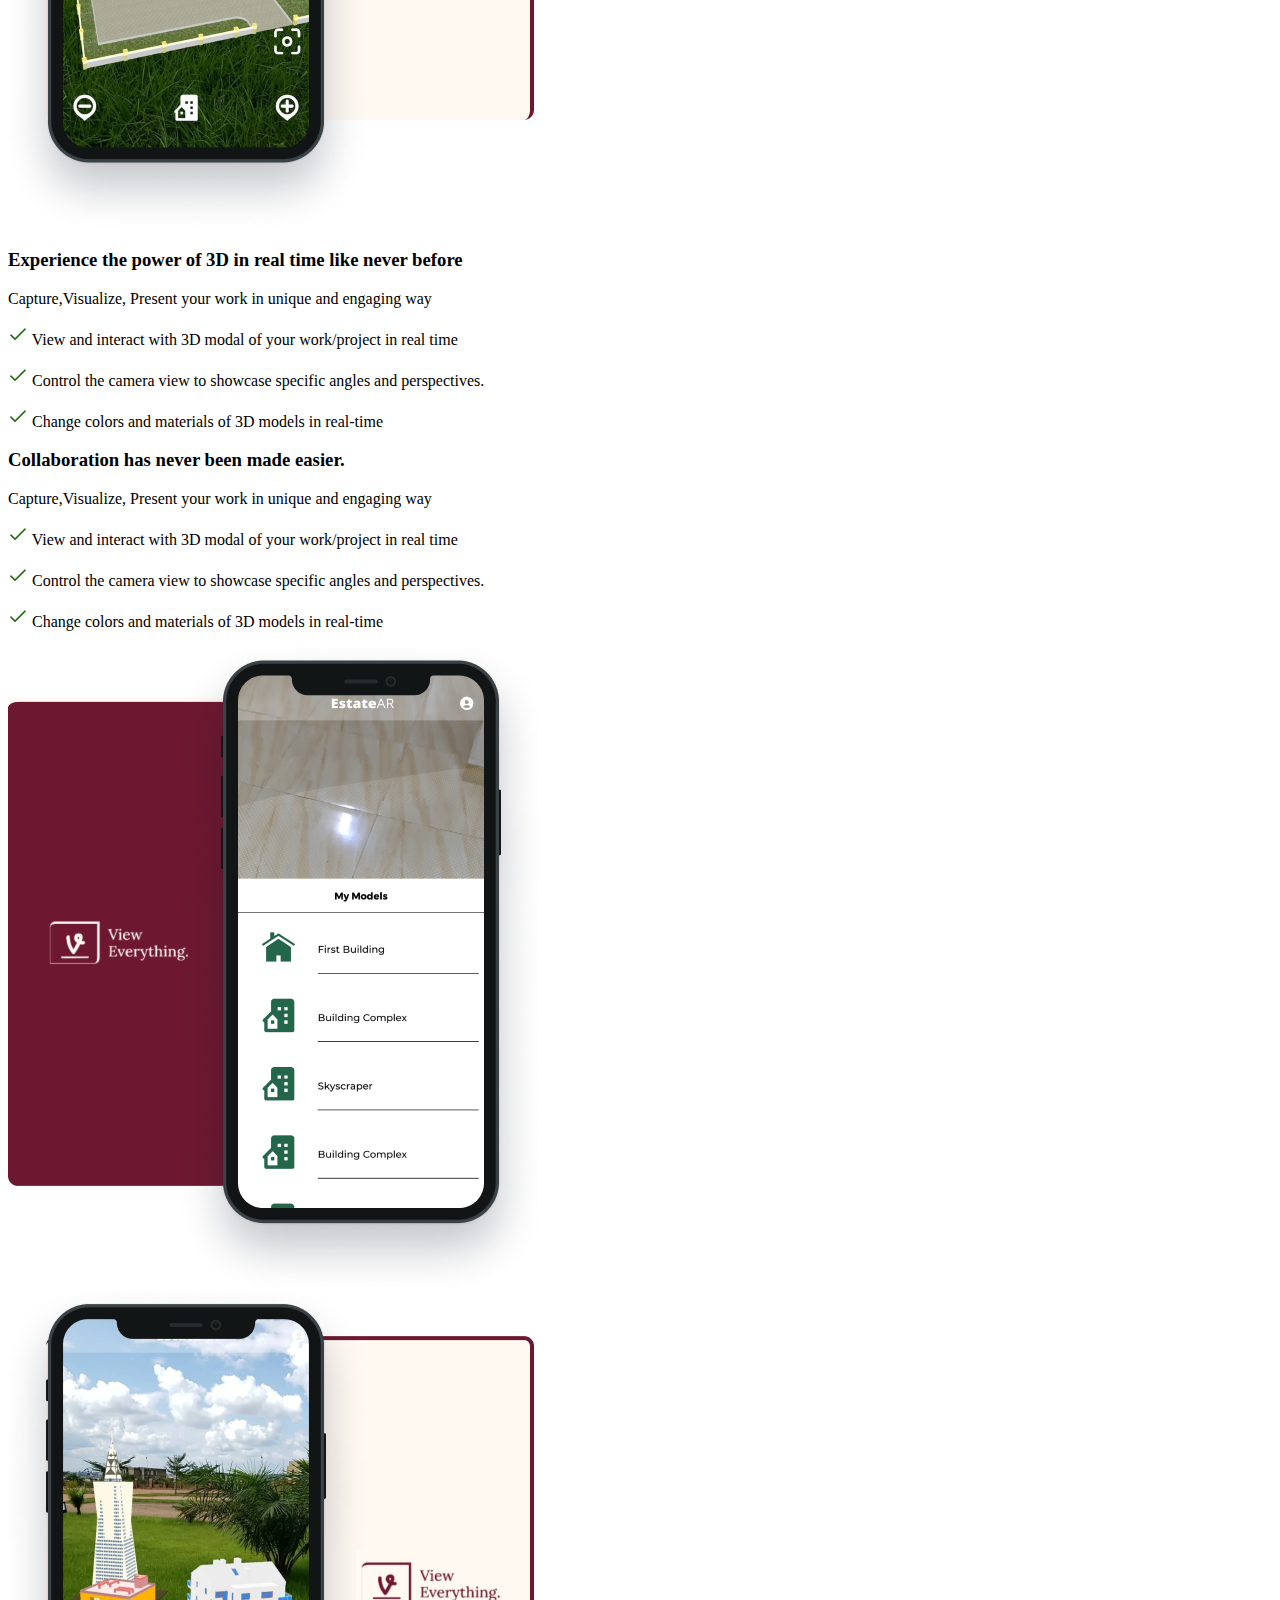
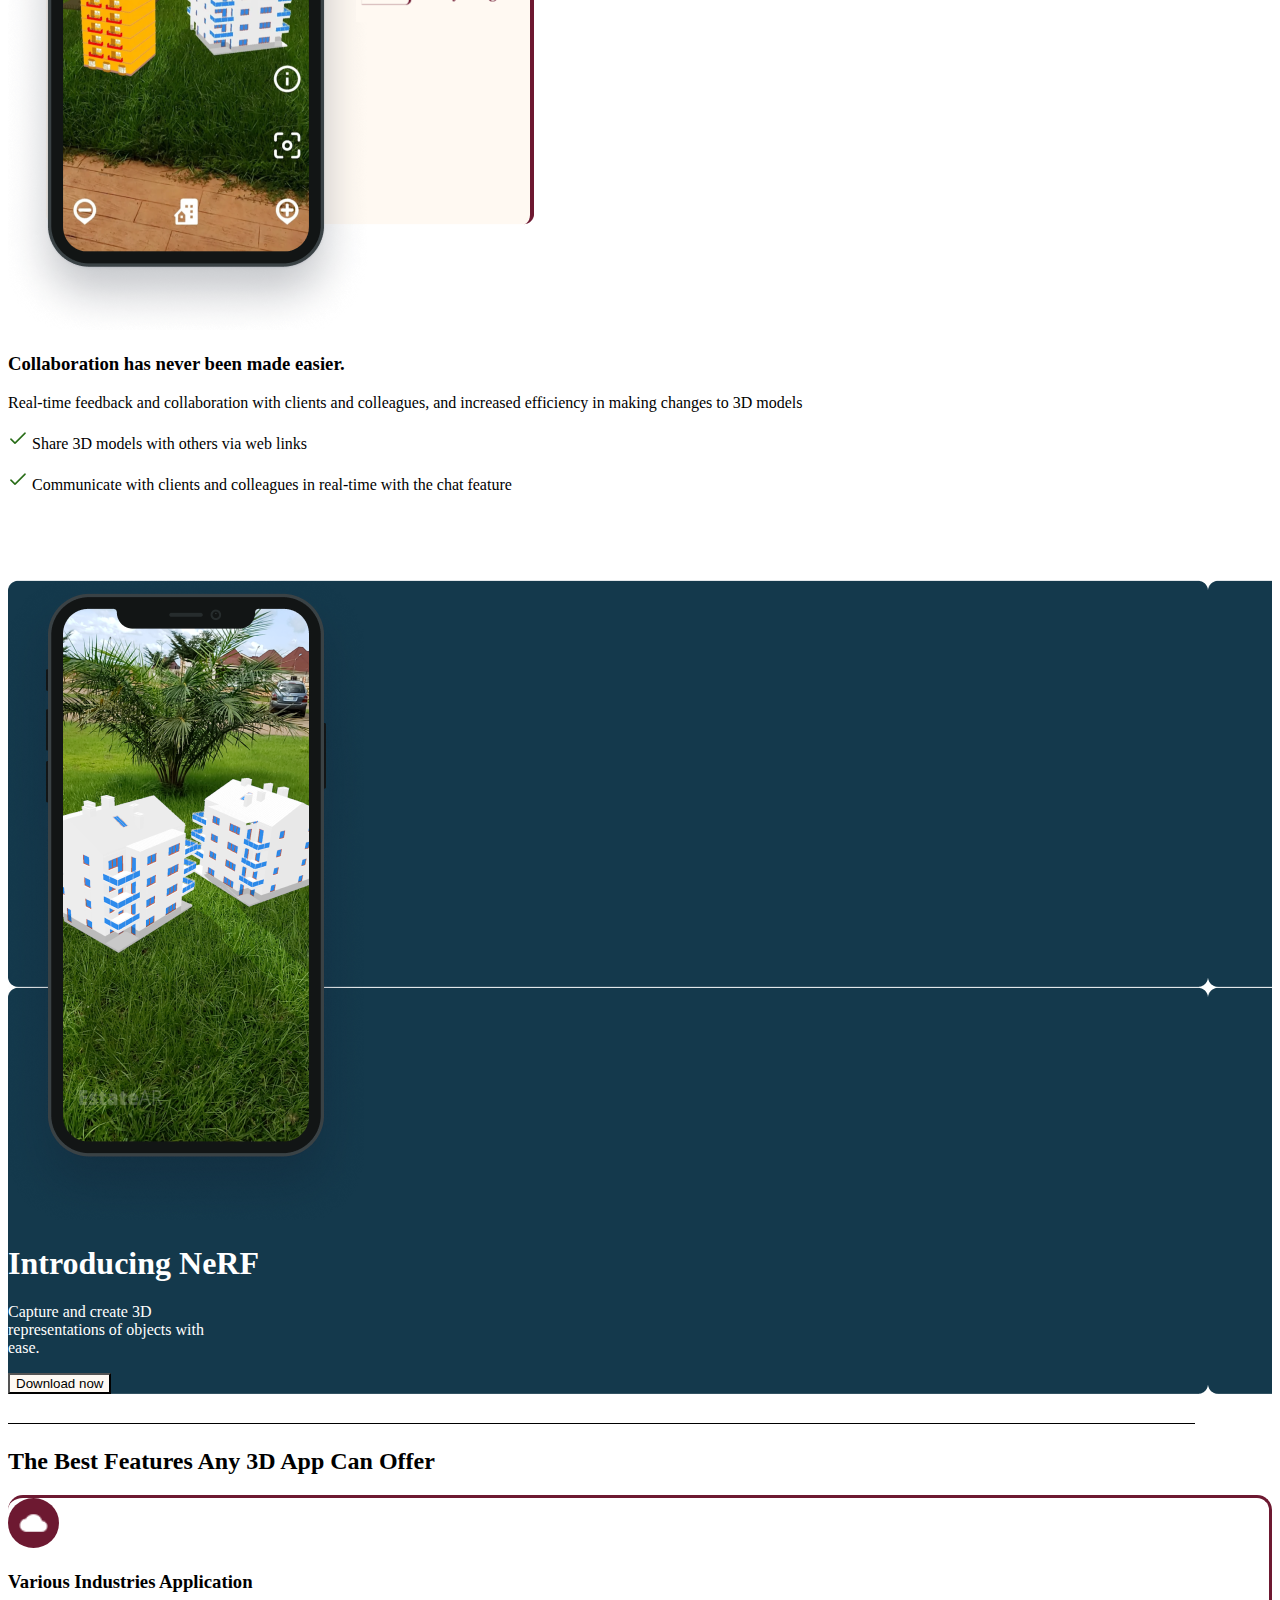
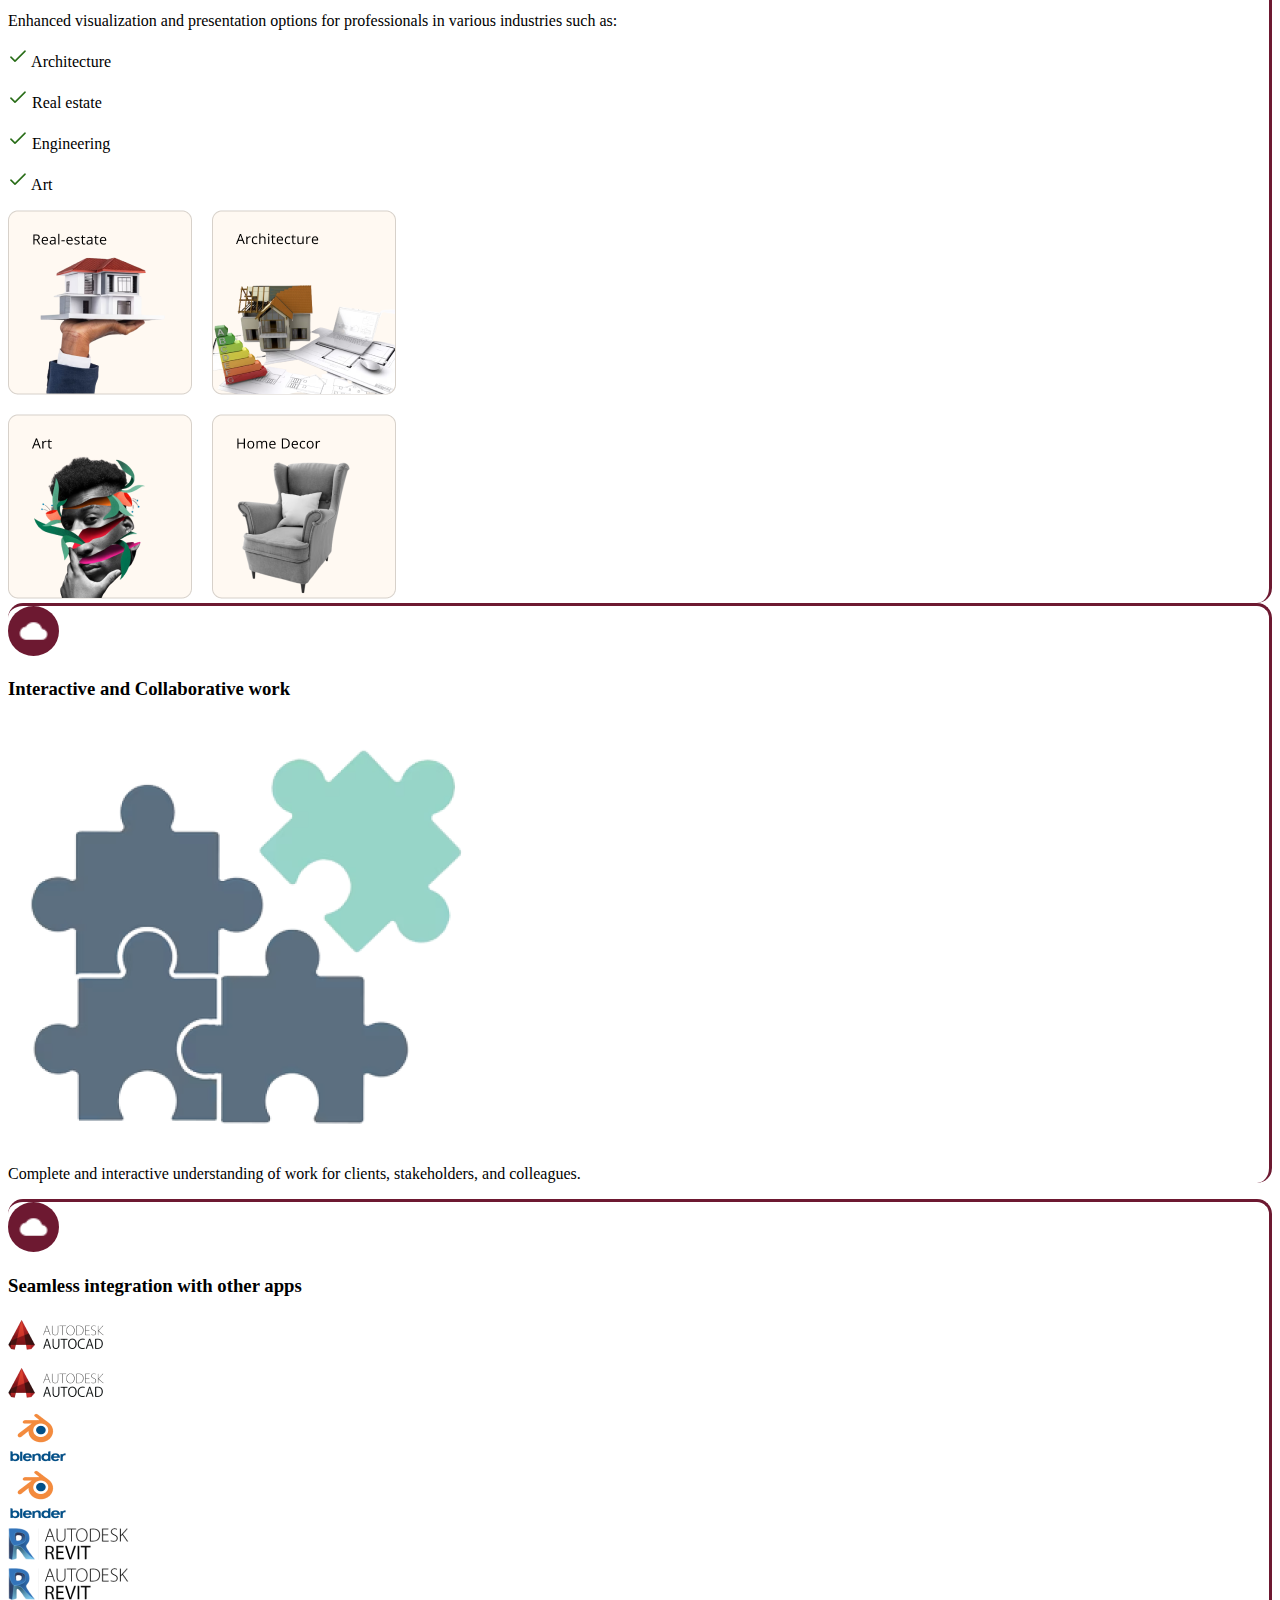
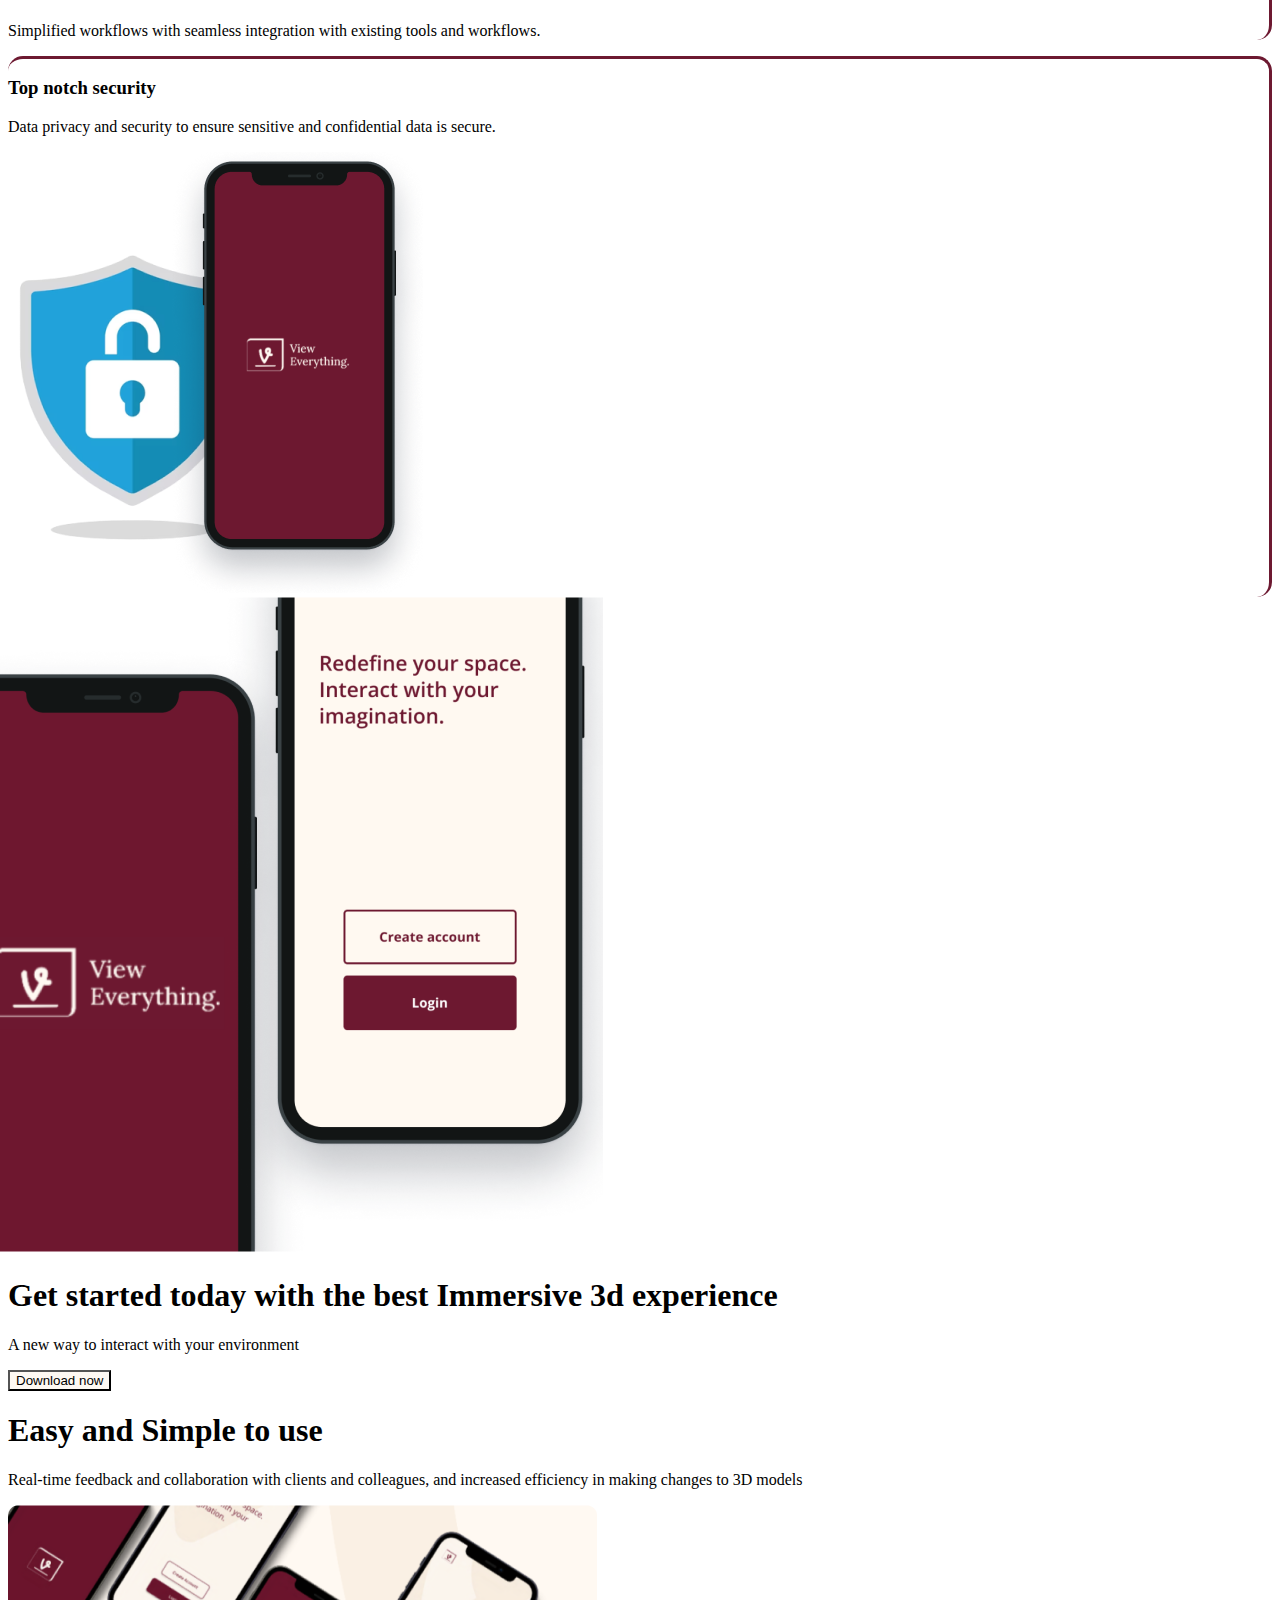
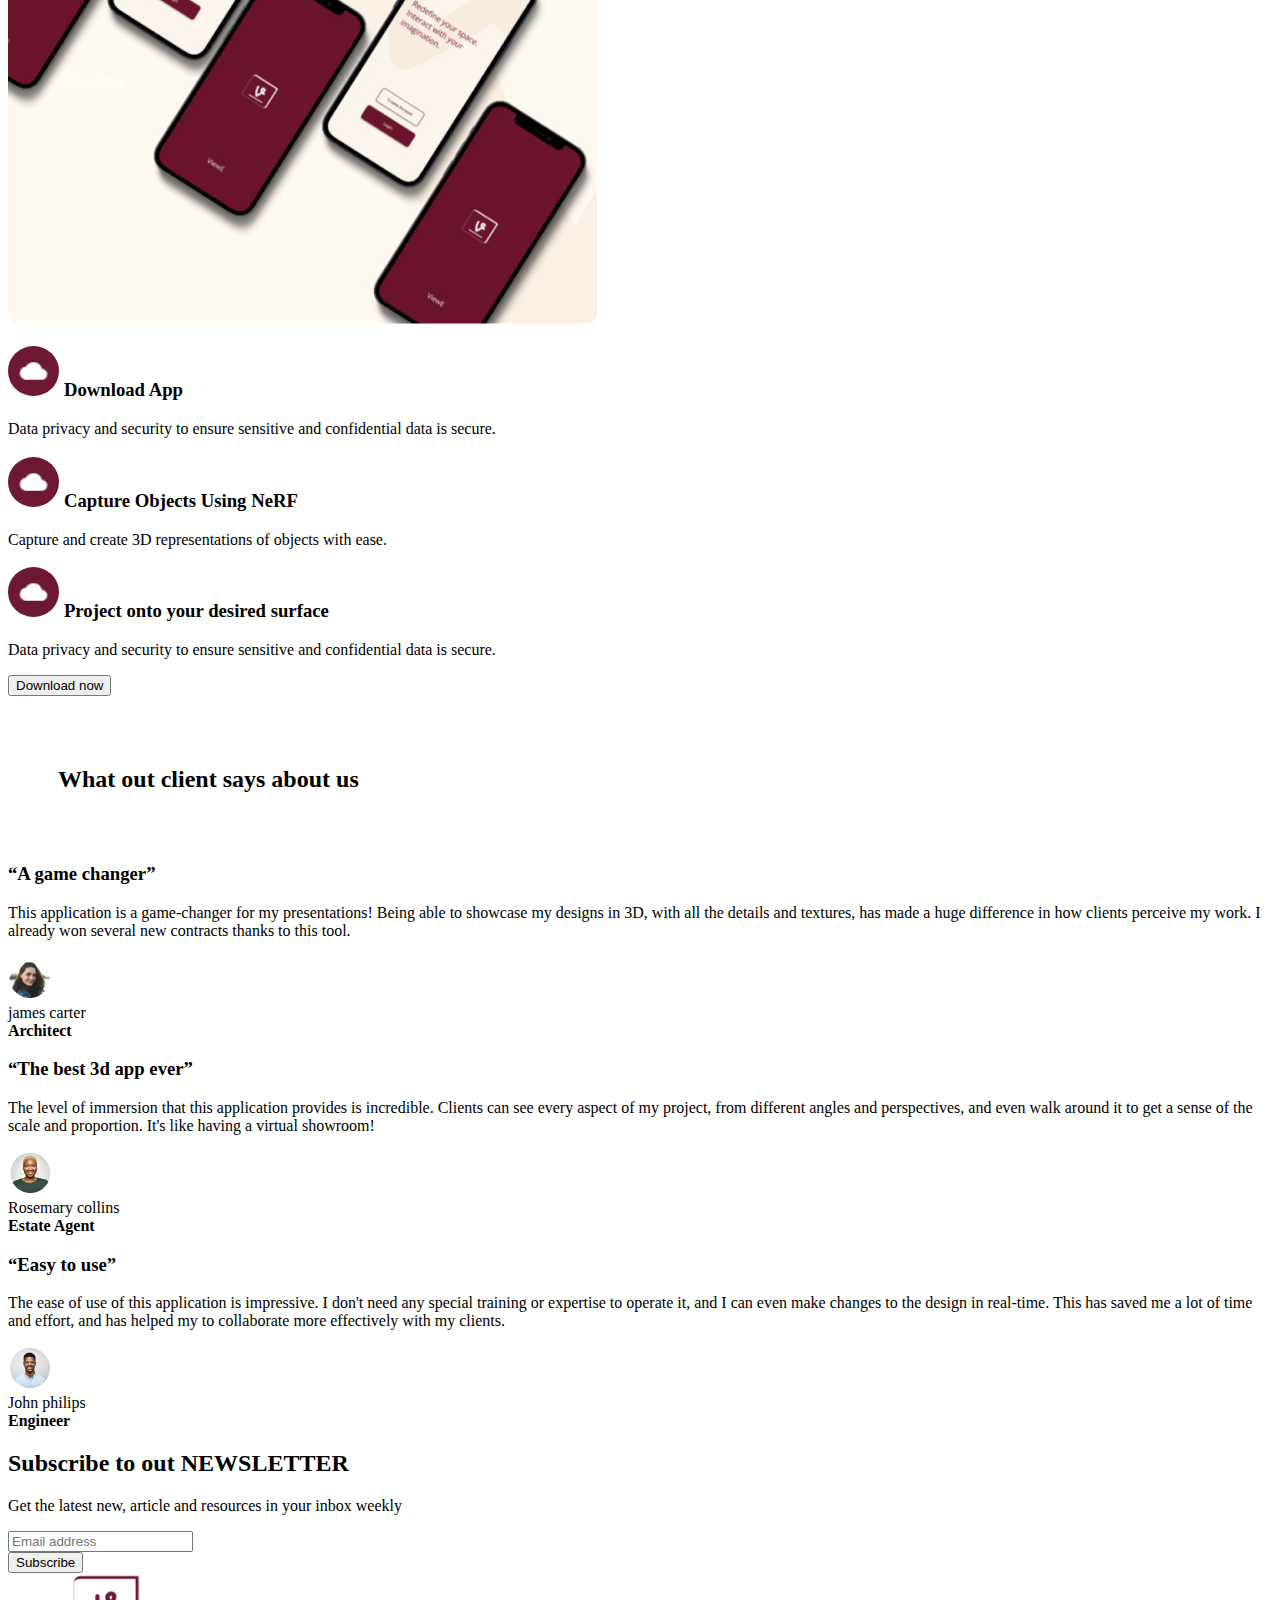
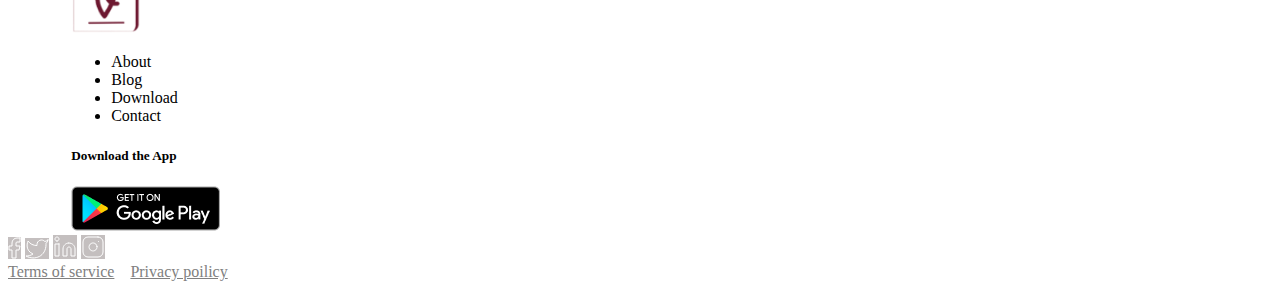
==== commit e134a572: "updated a file" ====
--- a/index.html
+++ b/index.html
@@ -57,12 +57,12 @@
 <section id="hero">
     <div class="container pt-5 hero_path" style="background-color: #fef9f3;">
     <div class="row">
-       <div class="col-lg-6 col-md-6 col-sm-12 mt-5 hero_text">
+       <div class="col-lg-6 col-md-6 col-sm-12 mt-5 hero_text"  style="background-color: #fef9f3;">
         <h1>Your Opportunity to view everything</h1>
         <p class="fw-500 fs-6">Redefine the way you view your environment and <br> interact with your imagination</p>
         <p> <button class="me-3 boss" type="submit" href="download.html">Download now</button><img src="/images/Right content (1).png" alt=""></p>
           </div>
-          <div class="col-lg-6 col-md-6 col-sm-12 mt-5">
+          <div class="col-lg-6 col-md-6 col-sm-12 mt-5"  style="background-color: #fef9f3;">
             <img src="images/hero_img.png" alt="hero-image" class="w-100">
           </div>
     </div>
@@ -70,8 +70,10 @@
 </section>
 
 <section id="client">
-    <h5 class="text-center">Clients & Partners</h5>
+    <div class="col-12 col-sm-6">
+      <h5 class="text-center">Clients & Partners</h5>
     <p><img src="images/client.png" alt="client logos" class="w-100"></p>
+    </div>
 </section>
 
 <section id="power">
@@ -132,13 +134,13 @@
 <section id="Neff">
   <div class="" style="padding-top :70px;">
     <section id="intro1">
-      <div class="container mission">
+      <div class="container" style="background: url(/images/Rectangle\ 55.png);">
     <div class="row cap">
       <div class="col-lg-6 col-md-6 col-sm-12 "><img src="images/Yes.png" alt="Introducing_image" class=""></div>
-      <div class="col-lg-6 col-md-6 col-sm-12 introduction">
+            <div class="col-lg-6 col-md-6 col-sm-12" style="color: white;top: 264px;left: 231px;gap: 20px;">
         <h1>Introducing NeRF</h1>
-      <p class="">Capture and create 3D representations of objects with ease.</p>
-         <p><button class="btn">Download now</button></p>
+      <p class="fw-500 fs-5">Capture and create 3D <br> representations of objects with <br> ease.</p>
+         <p><button class="btn p-3" style="background-color: #fef9f3;">Download now</button></p>
     </div>
     </div>
     </div>
@@ -152,7 +154,7 @@
 
 <section id="best" class="">
   <h2 class="p-auto text-center fw-bold pt-5 off">The Best Features Any 3D App Can Offer</h2>
-  <div class="container">
+  <div class="container" style="border-radius: 15px;border-top: solid 3px #6D1931;border-right:solid 3px #6D1931;">
 <div class="row features">
 <div class="col-lg-6 col-md-6 col-sm-12 p-3">
   <img src="images/cloud.png" alt="cloud logo" style="background-color: #6D1931; border-radius: 50%; width: 50; height: 50px;" class="m-3">
@@ -173,23 +175,22 @@
 </div>
 </div>
 </div>
-  </div>
 </section>
 
 
 <section id="joininn_">
 <div class="container">
   <div class="row join">
-  <div class="col-lg-6 joining">
+  <div class="col-lg-6 joining" style="border-radius: 15px;border-top: solid 3px #6D1931;border-right:solid 3px #6D1931;">
   <img src="images/cloud.png" alt="cloud logo" style="background-color: #6D1931; border-radius: 50%; width: 50; height: 50px;;" class="mt-3">
   <h3>Interactive and Collaborative work</h3>
   <img src="images/joining.png" alt="" class=" mt-2 w-75 justify-content-center align-baseline">
   <p class="mt-2">Complete and interactive understanding of work for clients, stakeholders, and colleagues.</p>
   </div>
-  <div class="col-lg-6 joining  joi">
+  <div class="col-lg-6 joining  joi"  style="border-radius: 15px;border-top: solid 3px #6D1931;border-right:solid 3px #6D1931;">
     <img src="images/cloud.png" alt="cloud logo" style="background-color: #6D1931; border-radius: 50%; width: 50; height: 50px;;" class="mt-3">
    <h3>Seamless integration with other apps</h3>
-  <div class="container">
+  <div class="container" >
     <div class="row mt-5">
       <div class="col"><img src="images/image 20.png" alt="logo" class="w-50"></div>
       <div class="col"><img src="images/image 20.png" alt="logo" class="w-50"></div>
@@ -213,7 +214,7 @@
 
   <section>
   <div class="container">
-    <div class="row features">
+    <div class="row features" style="border-radius: 15px;border-top: solid 3px #6D1931;border-right:solid 3px #6D1931;">
     <div class="col-lg-6 col-md-12 col-sm-12 mt-5 top" >
       <h3>Top notch security</h3>
       <p>Data privacy and security to ensure sensitive and confidential data is secure.</p>
@@ -235,7 +236,7 @@
       <div class="col-lg-6 col-md-12 pt-5 tex">
         <h1>Get started today with the best Immersive 3d experience</h1>
       <p class="">A new way to interact with your environment</p>
-     <p><button class="btn">Download now</button></p>
+      <p><button class="btn p-3" style="background-color: #fef9f3;">Download now</button></p>
     </div>
     </div>
     </div>
--- a/style.css
+++ b/style.css
@@ -0,0 +1,41 @@
+
+.boss{
+    background-color: #6d1830;
+    color: #fff;
+    width: 200px;
+    height: 50px;
+   border-radius: 10px;
+}
+.head{
+    font-family: Arial;
+    font-size: 20px;
+    font-weight: bolder;
+    gap: 20px;
+}
+.showcase:hover{
+    text-decoration: underline solid 2px brown;
+}
+.facilis:hover{
+    text-decoration: underline solid 2px brown;
+}
+.game:hover{
+    text-decoration: underline solid 2px brown;
+}
+.google:hover{
+    text-decoration: underline solid 2px brown;
+}
+.camera:hover{
+    text-decoration: underline solid 2px brown;
+}
+
+.padd{
+    padding-top: 30px;
+    padding-bottom: 30px;
+}
+.up{
+    background: url(/img/Rectangle\ 55rectangle.png);
+}
+.form{
+    background: url(/img/Rectangle\ 55rectangle.png);
+}
+
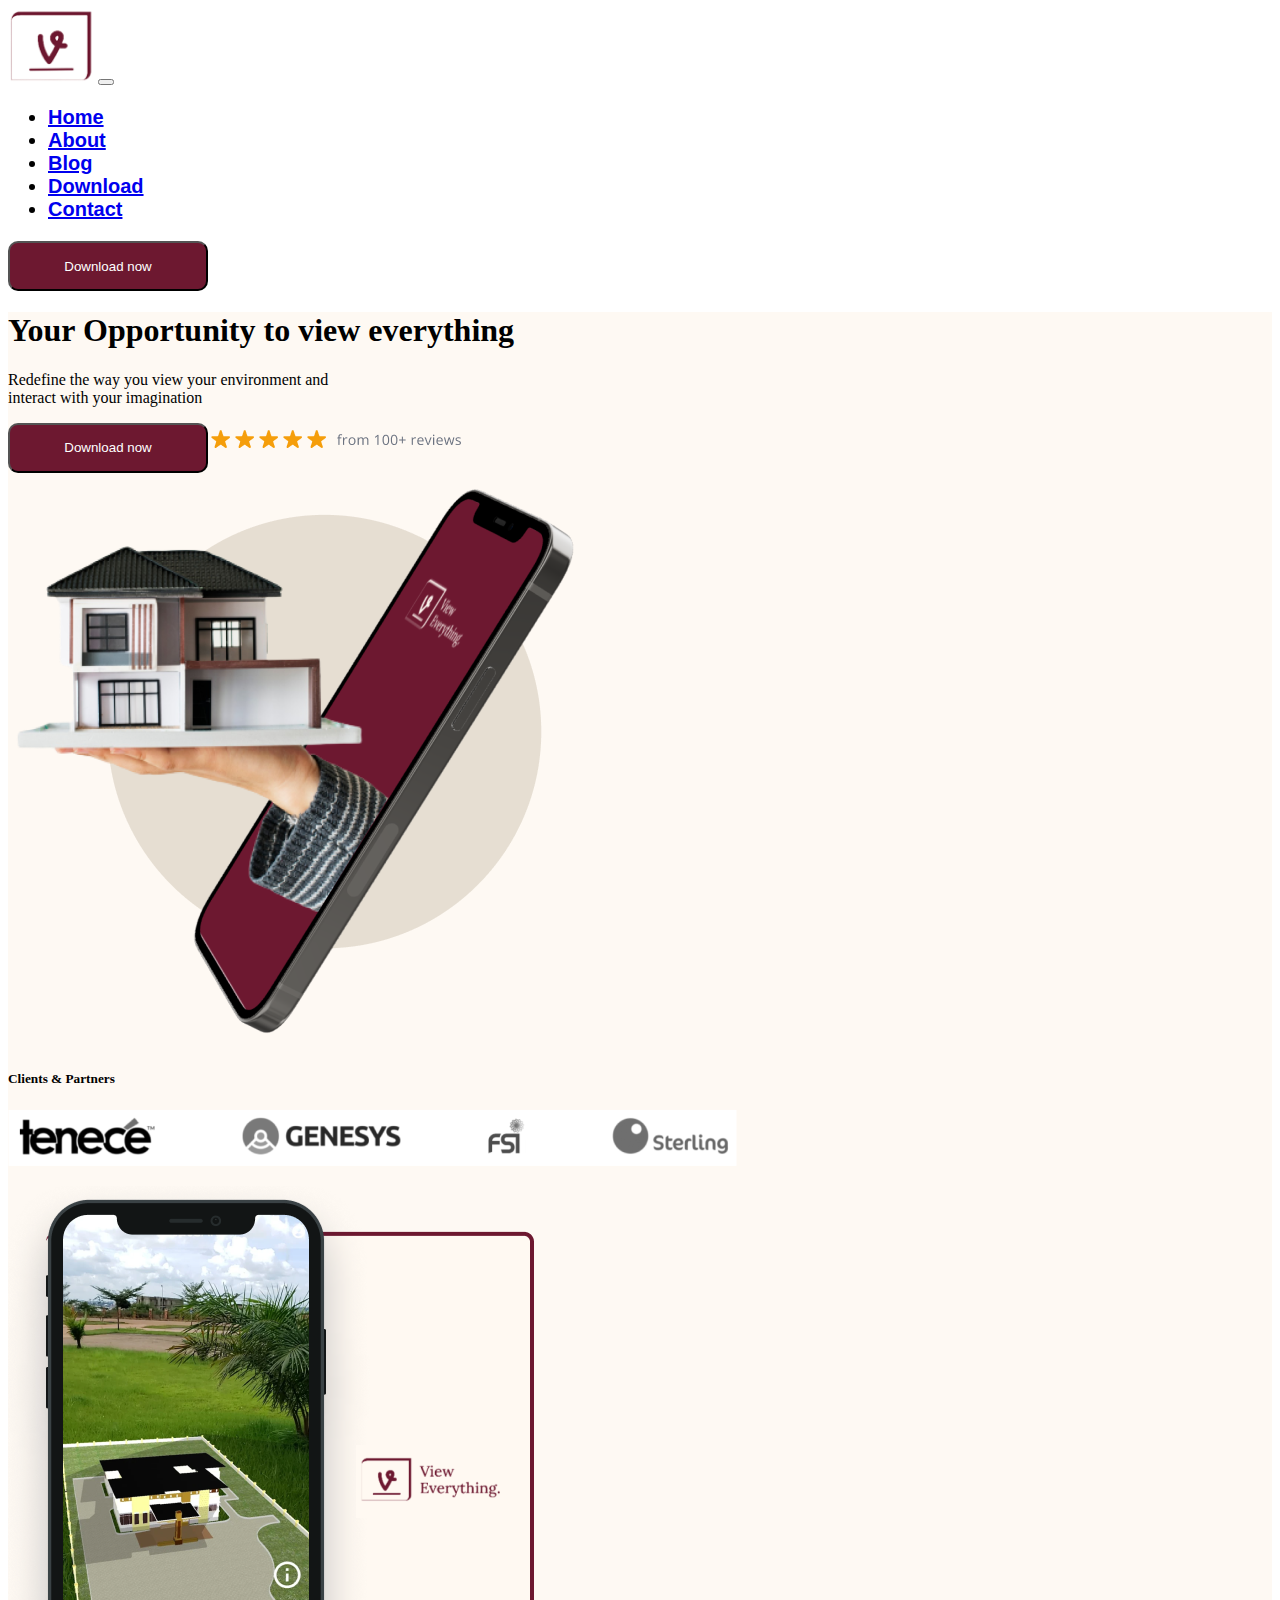
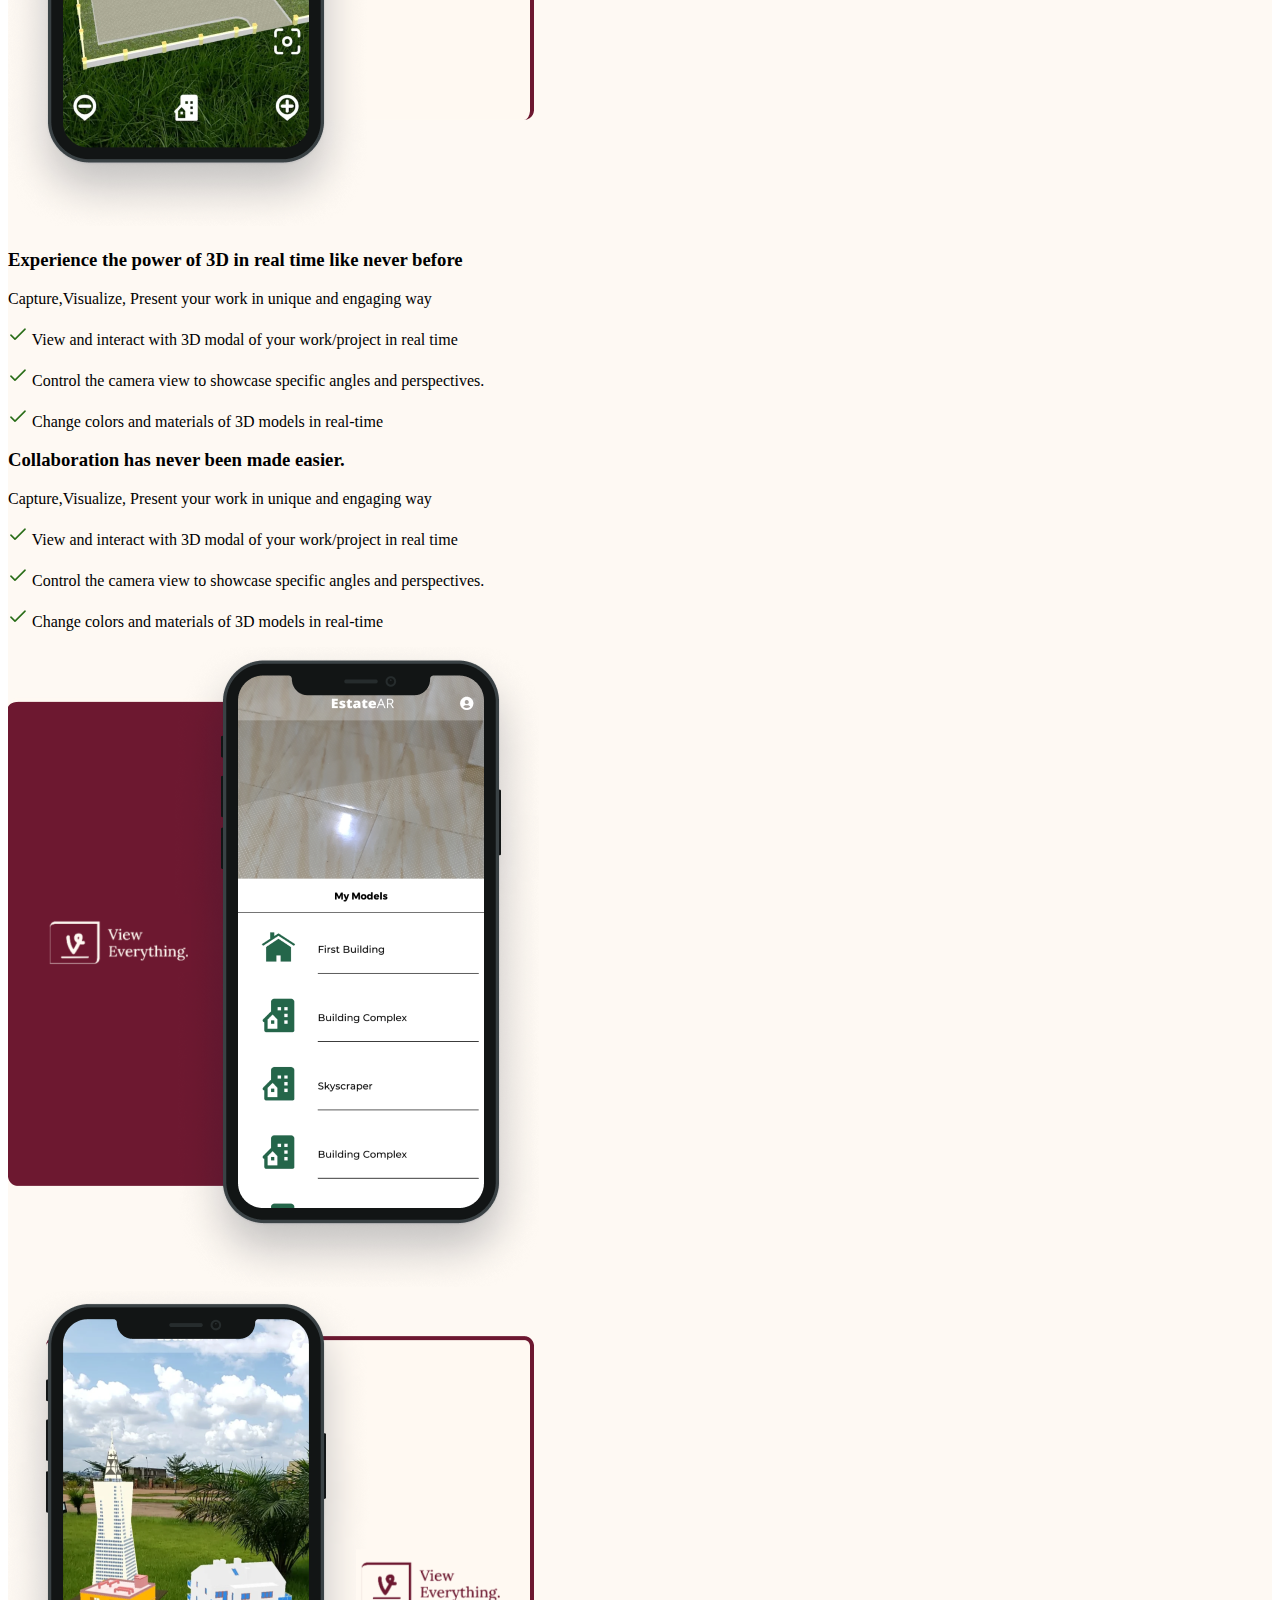
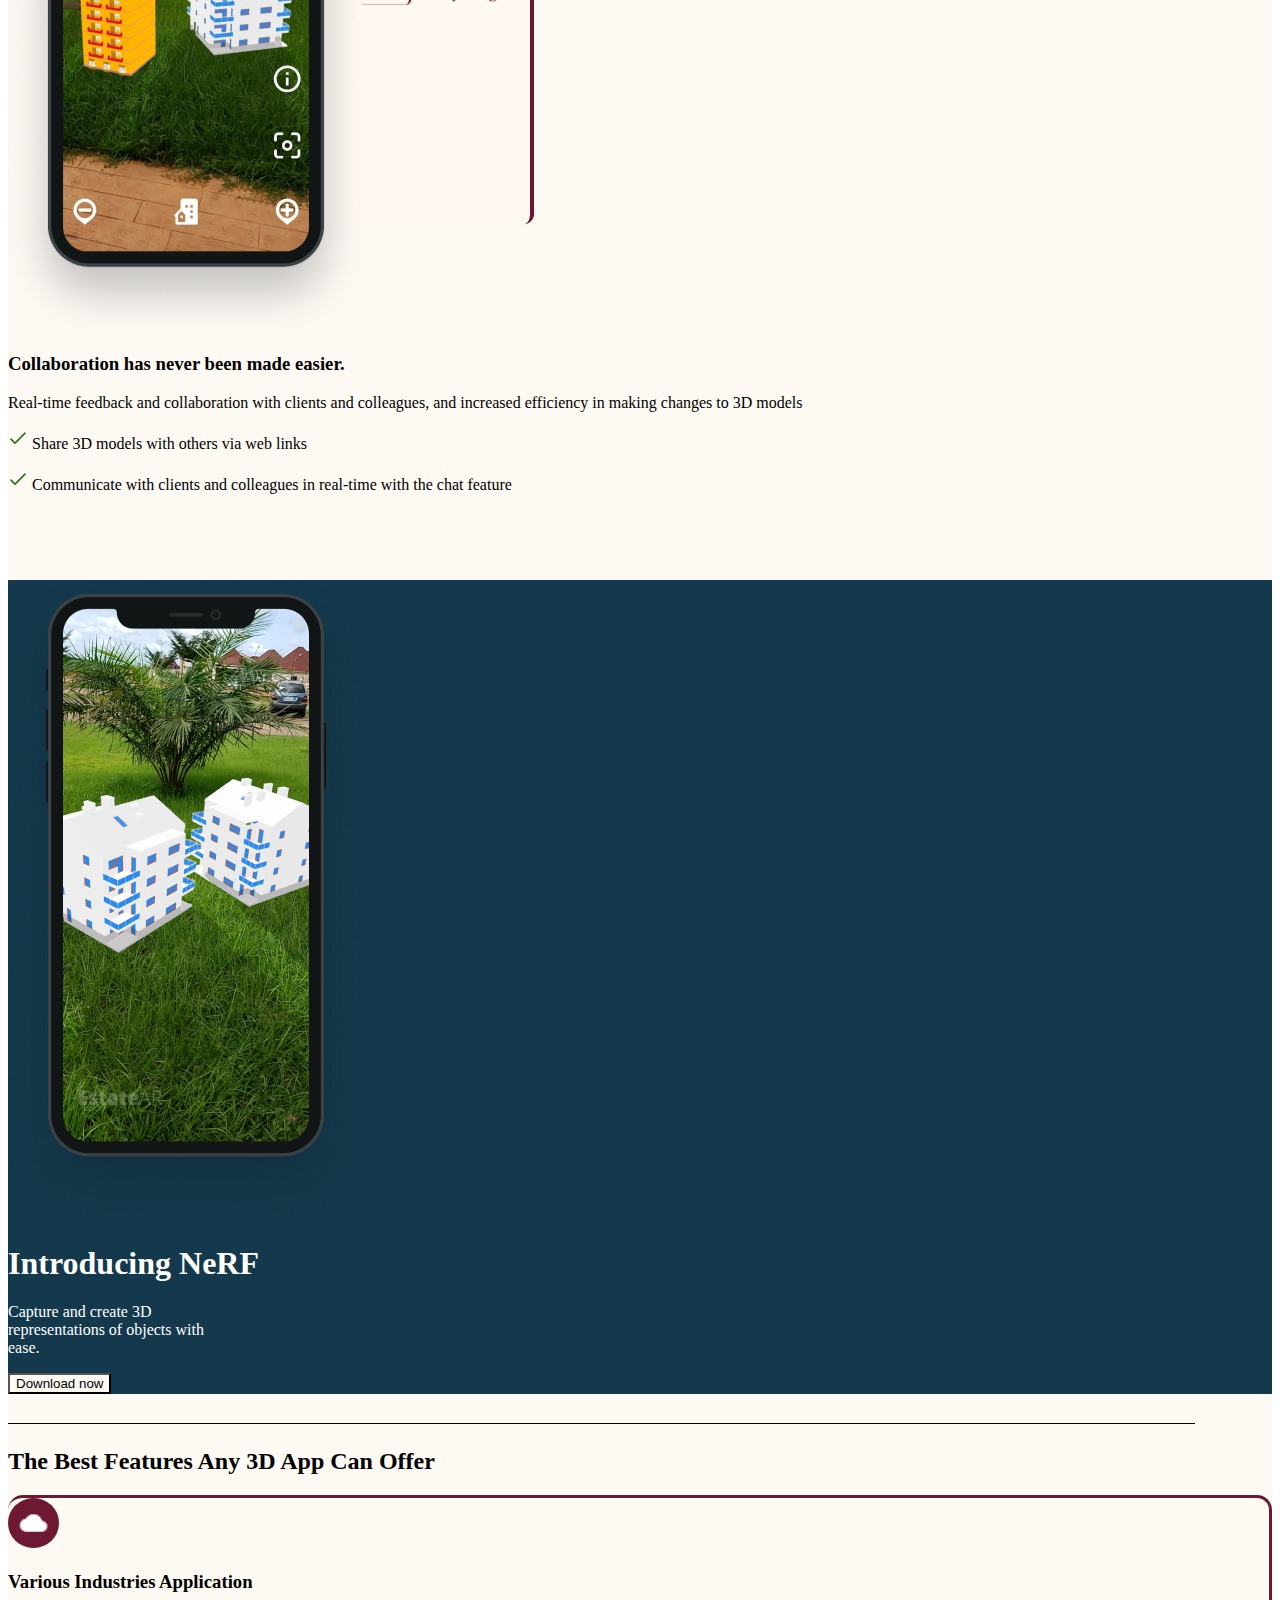
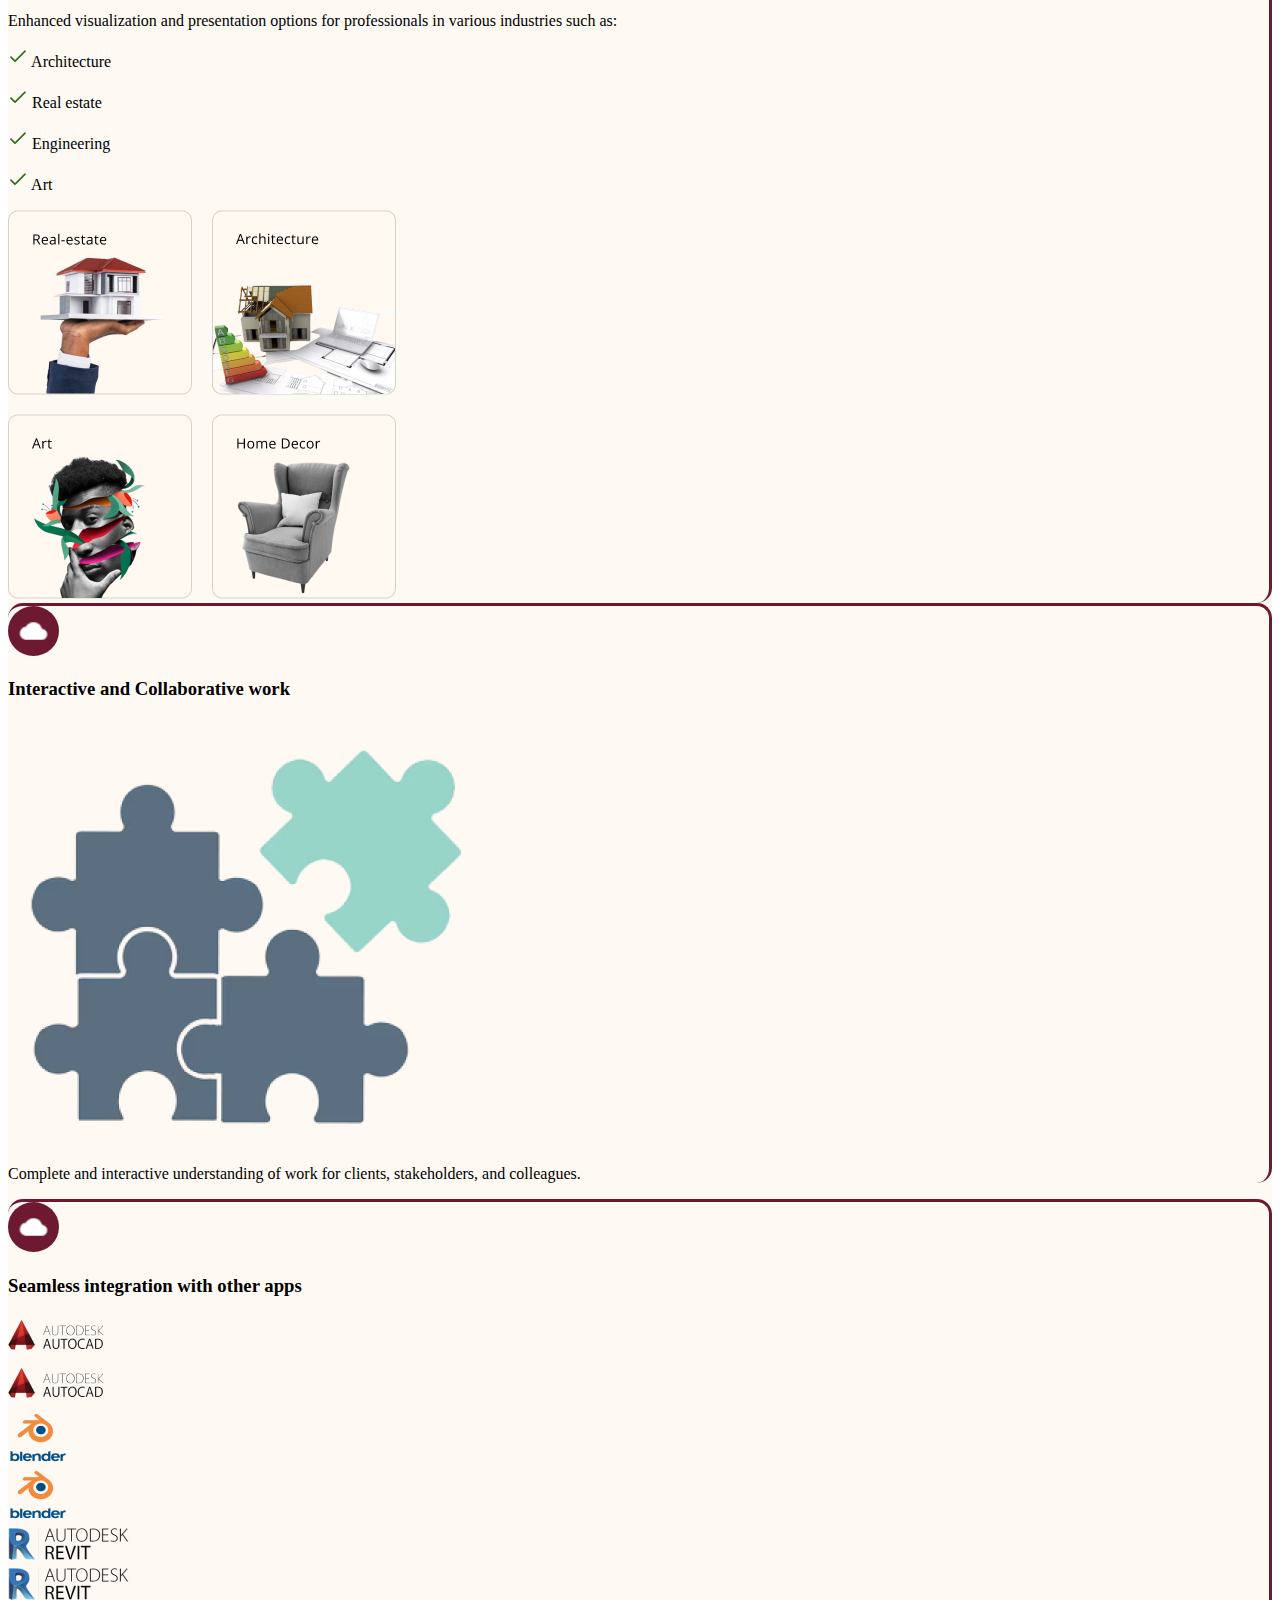
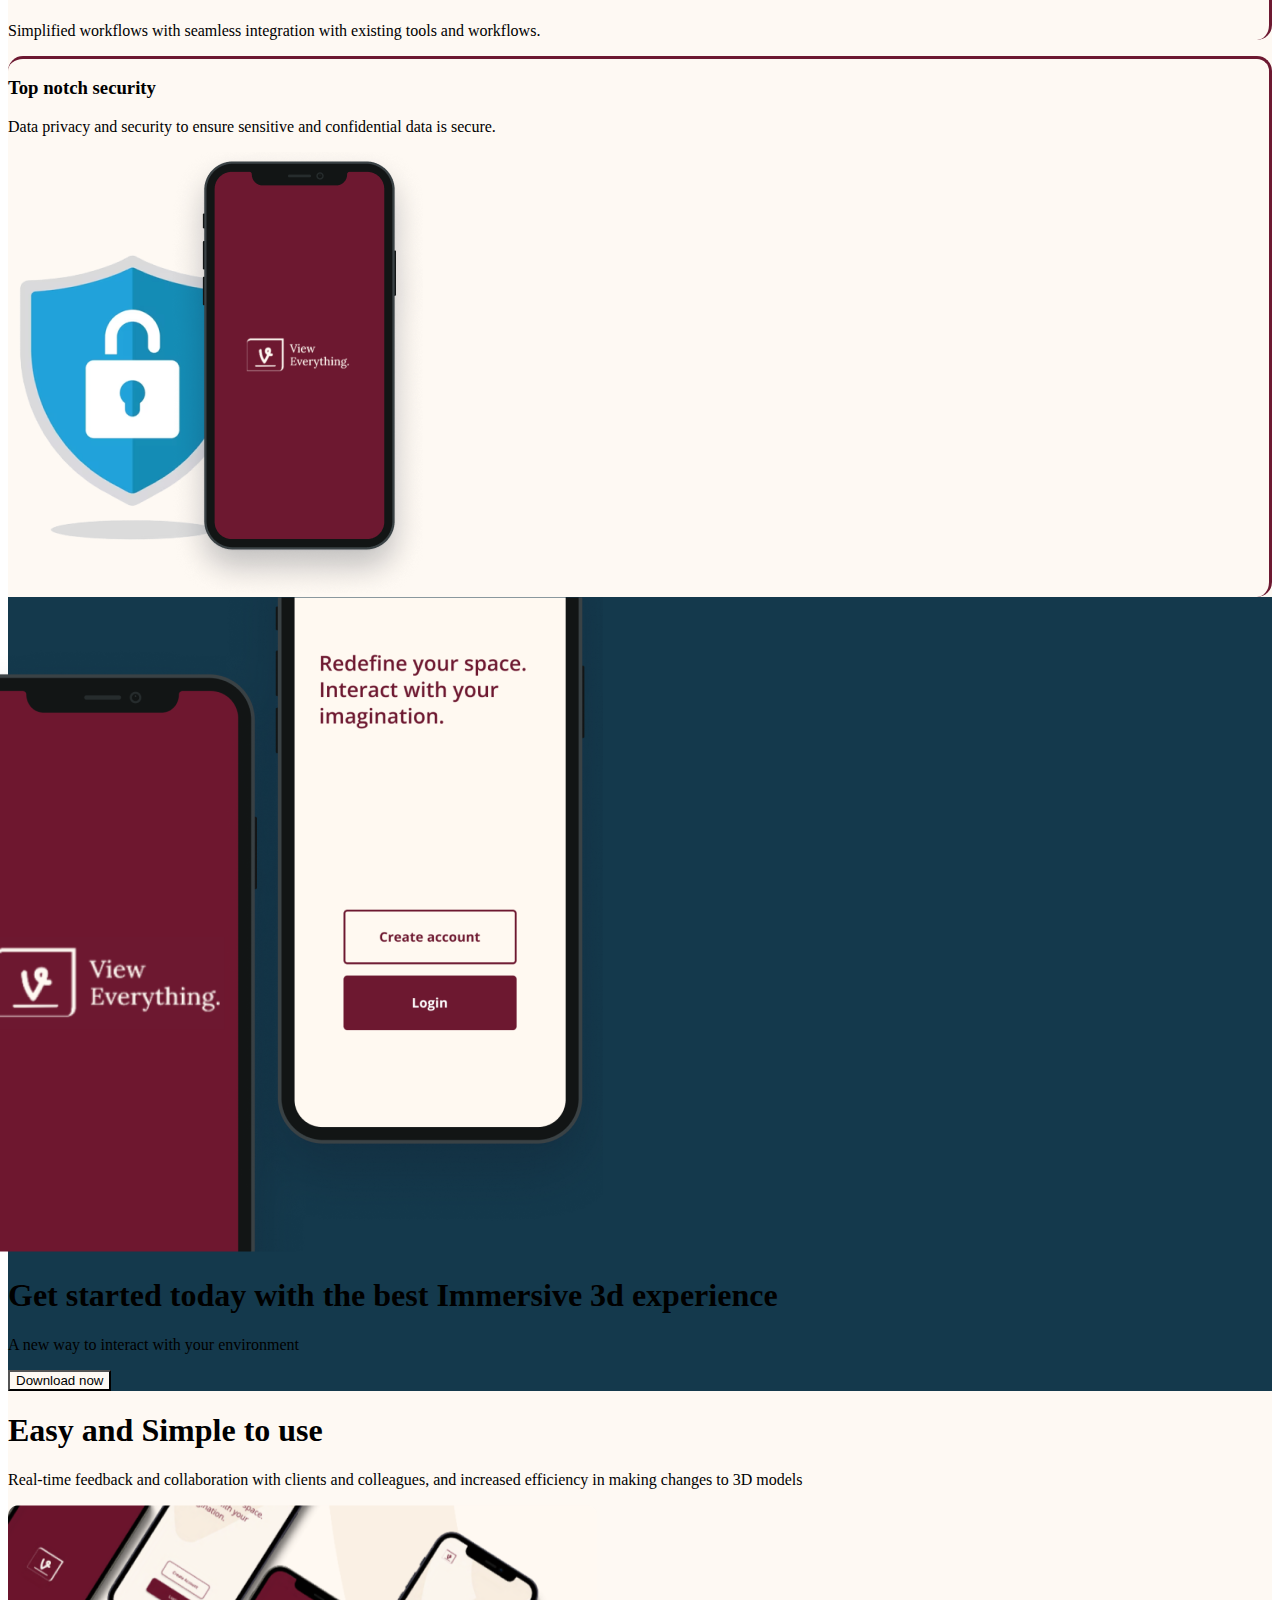
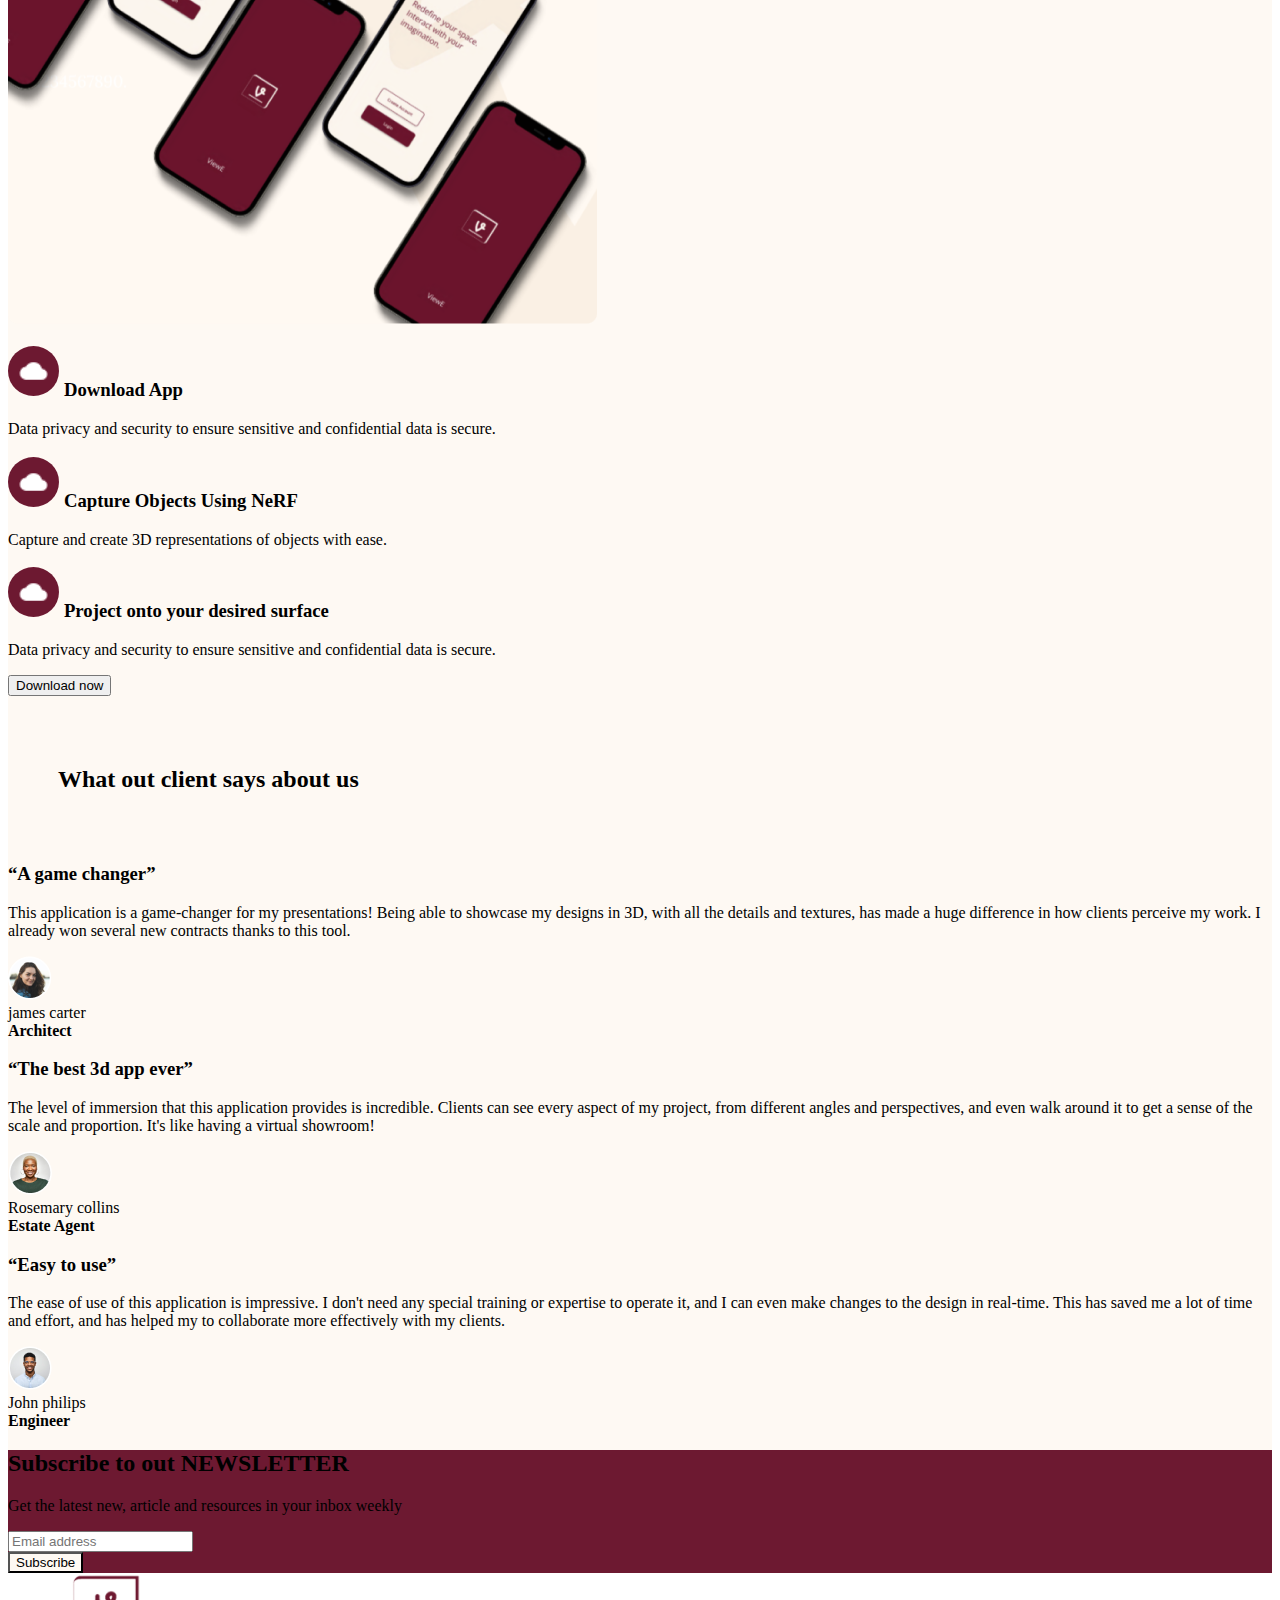
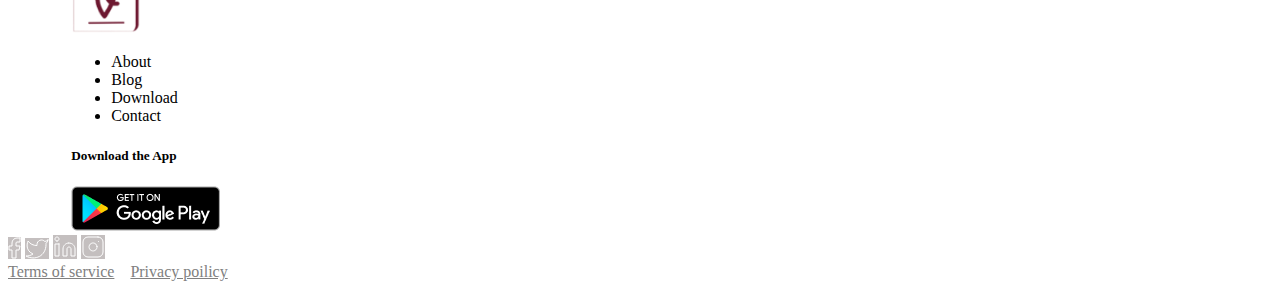
==== commit ff59f962: "updated a file" ====
--- a/index.html
+++ b/index.html
@@ -3,7 +3,7 @@
 <head>
     <meta charset="UTF-8">
     <meta name="viewport" content="width=device-width, initial-scale=1.0">
-    <title>ViewE</title>
+    <title>Project</title>
     <link rel="icon" href="images/web_logo.png">
     <link rel="preconnect" href="https://fonts.googleapis.com">
 <link rel="preconnect" href="https://fonts.gstatic.com" crossorigin>
@@ -53,7 +53,7 @@
     <!-- ====================MAIN======================= -->
 
 <main>
-
+<section style="background-color: #fef9f3;">
 <section id="hero">
     <div class="container pt-5 hero_path" style="background-color: #fef9f3;">
     <div class="row">
@@ -70,8 +70,8 @@
 </section>
 
 <section id="client">
-    <div class="col-12 col-sm-6">
-      <h5 class="text-center">Clients & Partners</h5>
+    <div class="col-12 col-sm-12 col-lg-12 mt-4">
+      <h5 class="text-center mt-3">Clients & Partners</h5>
     <p><img src="images/client.png" alt="client logos" class="w-100"></p>
     </div>
 </section>
@@ -79,7 +79,7 @@
 <section id="power">
 <div class="container">
     <div class="row cap">
-    <div class="col-lg-6 col-md-6 sm-12">
+    <div class="col-lg-6 col-md-6 sm-12 mt-4">
         <img src="images/power1.png" alt="showing image of power_Experience" class="w-100">
     </div>
     <div class="col-lg-6 col-md-6 sm-12 capture">
@@ -98,7 +98,7 @@
 <section id="power">
   <div class="container">
       <div class="row"> 
-      <div class="col-lg-6 col-md-6 sm-12 capture">
+      <div class="col-lg-6 col-md-6 sm-12 capture mt-4">
           <h3 class="fw-bold">Collaboration has never been made easier.</h3>
           <p class="">Capture,Visualize, Present your work in unique  and engaging way</p>
           <p class=""><img src="images/mark.png" alt="markImage" /> View and interact with 3D modal of your work/project in real time</p>
@@ -116,7 +116,7 @@
   <section id="power">
     <div class="container">
         <div class="row cap">
-        <div class="col-lg-6 col-md-6 sm-12">
+        <div class="col-lg-6 col-md-6 sm-12 mt-4">
             <img src="images/power_img.png" alt="showing image of power_Experience" class="w-100">
         </div>
         <div class="col-lg-6 col-md-6 sm-12 capture">
@@ -134,9 +134,9 @@
 <section id="Neff">
   <div class="" style="padding-top :70px;">
     <section id="intro1">
-      <div class="container" style="background: url(/images/Rectangle\ 55.png);">
+      <div class="container" style="background-color: #14394c;">
     <div class="row cap">
-      <div class="col-lg-6 col-md-6 col-sm-12 "><img src="images/Yes.png" alt="Introducing_image" class=""></div>
+      <div class="col-lg-6 col-md-6 col-sm-12 mt-4 "><img src="images/Yes.png" alt="Introducing_image" class=""></div>
             <div class="col-lg-6 col-md-6 col-sm-12" style="color: white;top: 264px;left: 231px;gap: 20px;">
         <h1>Introducing NeRF</h1>
       <p class="fw-500 fs-5">Capture and create 3D <br> representations of objects with <br> ease.</p>
@@ -165,7 +165,7 @@
   <p><img src="images/mark.png" alt="markImage" /> Engineering</p>
   <p><img src="images/mark.png" alt="markImage" /> Art</p>
 </div>
-<div class="col-lg-6 col-md-6 col-sm-12">
+<div class="col-lg-6 col-md-6 col-sm-12 mt-4">
   <div class="container ">
 <div class="row">
  <div class="col"><img src="images/Frame 40631.png" alt="frame_logo" class="w-100 mt-3 p-2"></div> 
@@ -179,7 +179,7 @@
 
 
 <section id="joininn_">
-<div class="container">
+<div class="container mt-4">
   <div class="row join">
   <div class="col-lg-6 joining" style="border-radius: 15px;border-top: solid 3px #6D1931;border-right:solid 3px #6D1931;">
   <img src="images/cloud.png" alt="cloud logo" style="background-color: #6D1931; border-radius: 50%; width: 50; height: 50px;;" class="mt-3">
@@ -213,7 +213,7 @@
 
 
   <section>
-  <div class="container">
+  <div class="container mt-4">
     <div class="row features" style="border-radius: 15px;border-top: solid 3px #6D1931;border-right:solid 3px #6D1931;">
     <div class="col-lg-6 col-md-12 col-sm-12 mt-5 top" >
       <h3>Top notch security</h3>
@@ -230,12 +230,12 @@
     </section>
  
 <section id="immersive">
-  <div class="container-fluid">
+  <div class="container-fluid mt-5" style="background-color: #14394c;">
     <div class="row">
       <div class="col-lg-6 col-md-12"><img src="images/image 14 (3).png" alt="Introducing_image" class="w-100"  style="max-width: 100%;position:relative;right: 12px;"></div>
       <div class="col-lg-6 col-md-12 pt-5 tex">
-        <h1>Get started today with the best Immersive 3d experience</h1>
-      <p class="">A new way to interact with your environment</p>
+        <h1 class="text-light">Get started today with the best Immersive 3d experience</h1>
+      <p class="text-light">A new way to interact with your environment</p>
       <p><button class="btn p-3" style="background-color: #fef9f3;">Download now</button></p>
     </div>
     </div>
@@ -370,22 +370,23 @@
 </div>
 </div>
 </section>
+</section>
 
 <section id="subscribe">
-  <div class="container-fluid">
+  <div class="container-fluid" style="background-color: #6D1931;">
     <div class="row justify-content-center align-items-center w-100 py-5">
       <div class="col-lg-6 col-md-6 col-sm-12 sub"> 
-        <h2 class="w-100">Subscribe to out NEWSLETTER</h2>
-         <P class="w-100">Get the latest new, article and resources in your inbox weekly</P></div>
+        <h2 class="w-100 text-light">Subscribe to out NEWSLETTER</h2>
+         <P class="w-100 text-light">Get the latest new, article and resources in your inbox weekly</P></div>
       <div class="col-lg-6 col-md-6 col-sm-12">
         <div class="container">
           <div class="row">
             <div class="col-lg-7 col-md-12 col-sm-12">
                <div class="form-group">
-              <input id="my-input" class="form-control " type="text" name="" placeholder="Email address">
+              <input id="my-input" class="form-control " type="text" name="" placeholder="Email address" required>
             </div>
           </div>
-          <div class="col-lg-5 col-md-12 col-sm-12"><button class="btn fw-bold">Subscribe</button></div>
+          <div class="col-lg-5 col-md-12 col-sm-12"><button class="btn pl-4" style="background-color: #fef9f3;">Subscribe</button></div>
           </div>
         </div>
        </div>
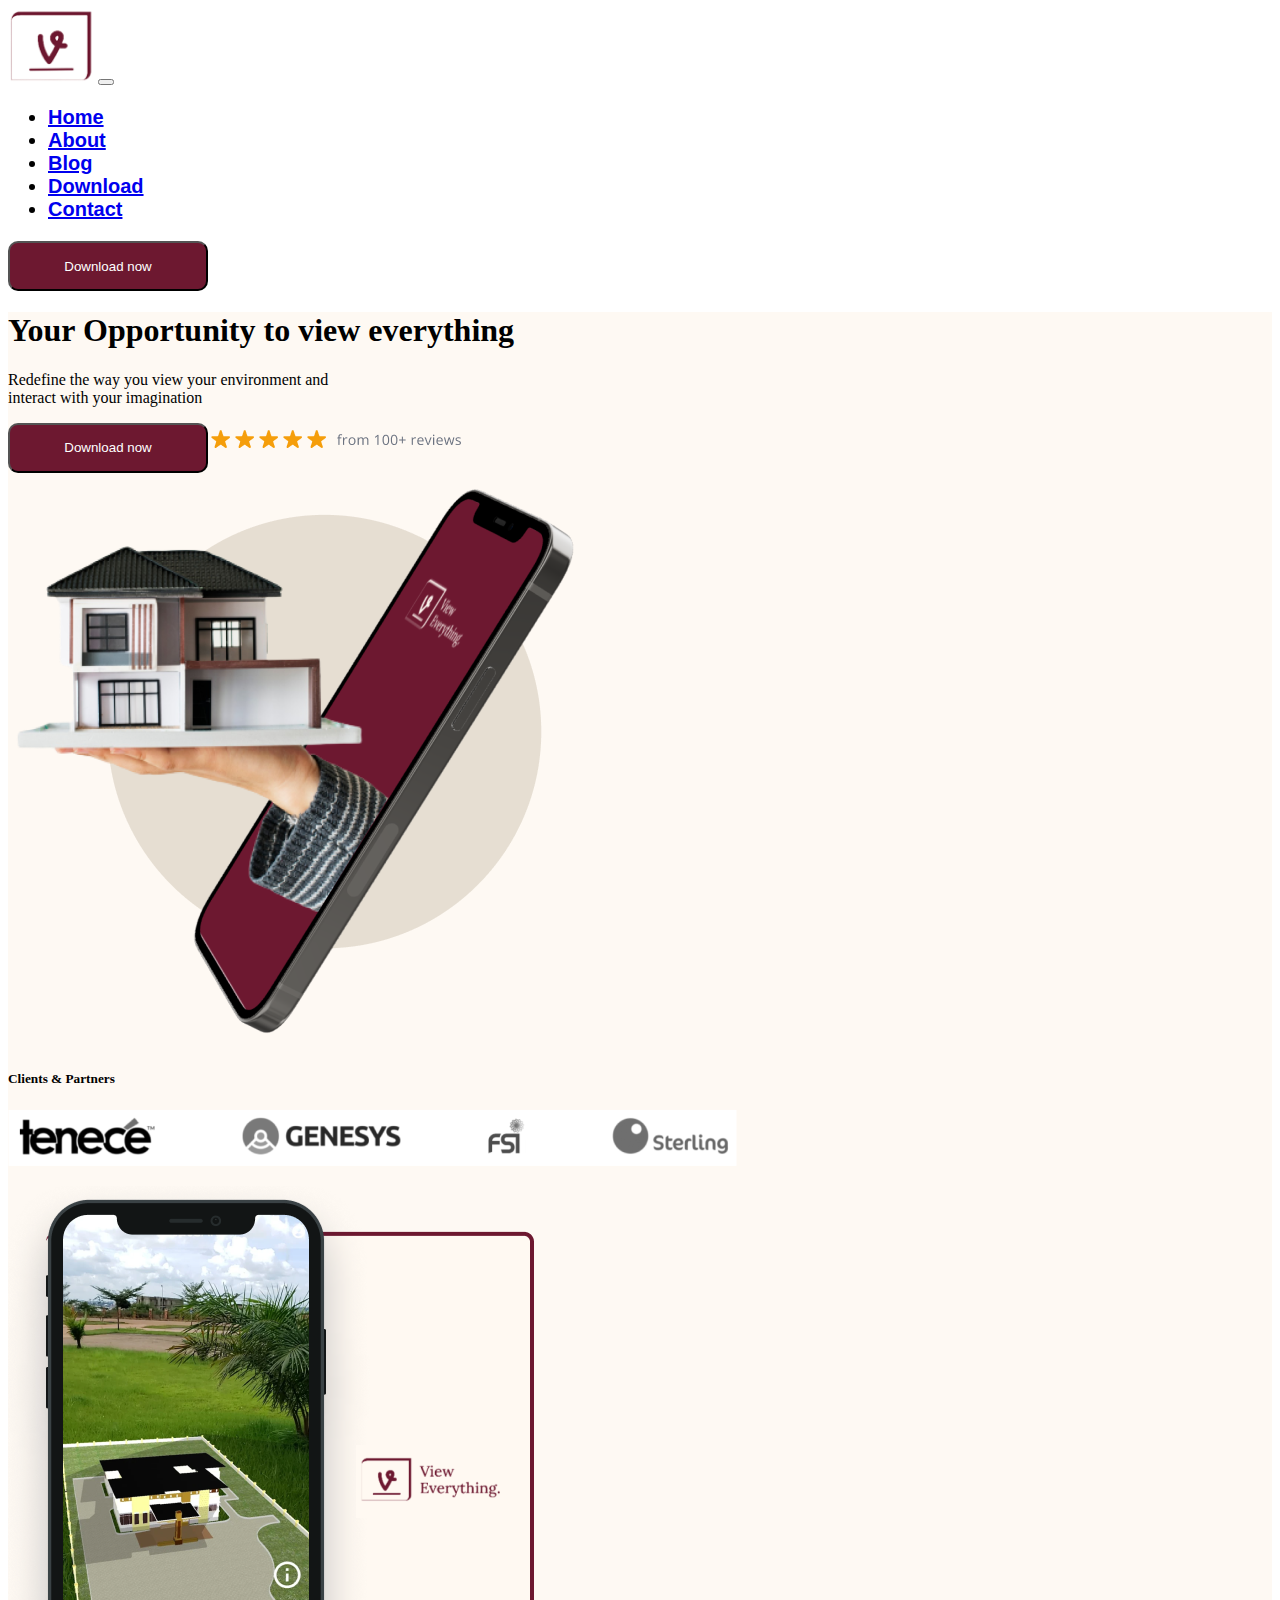
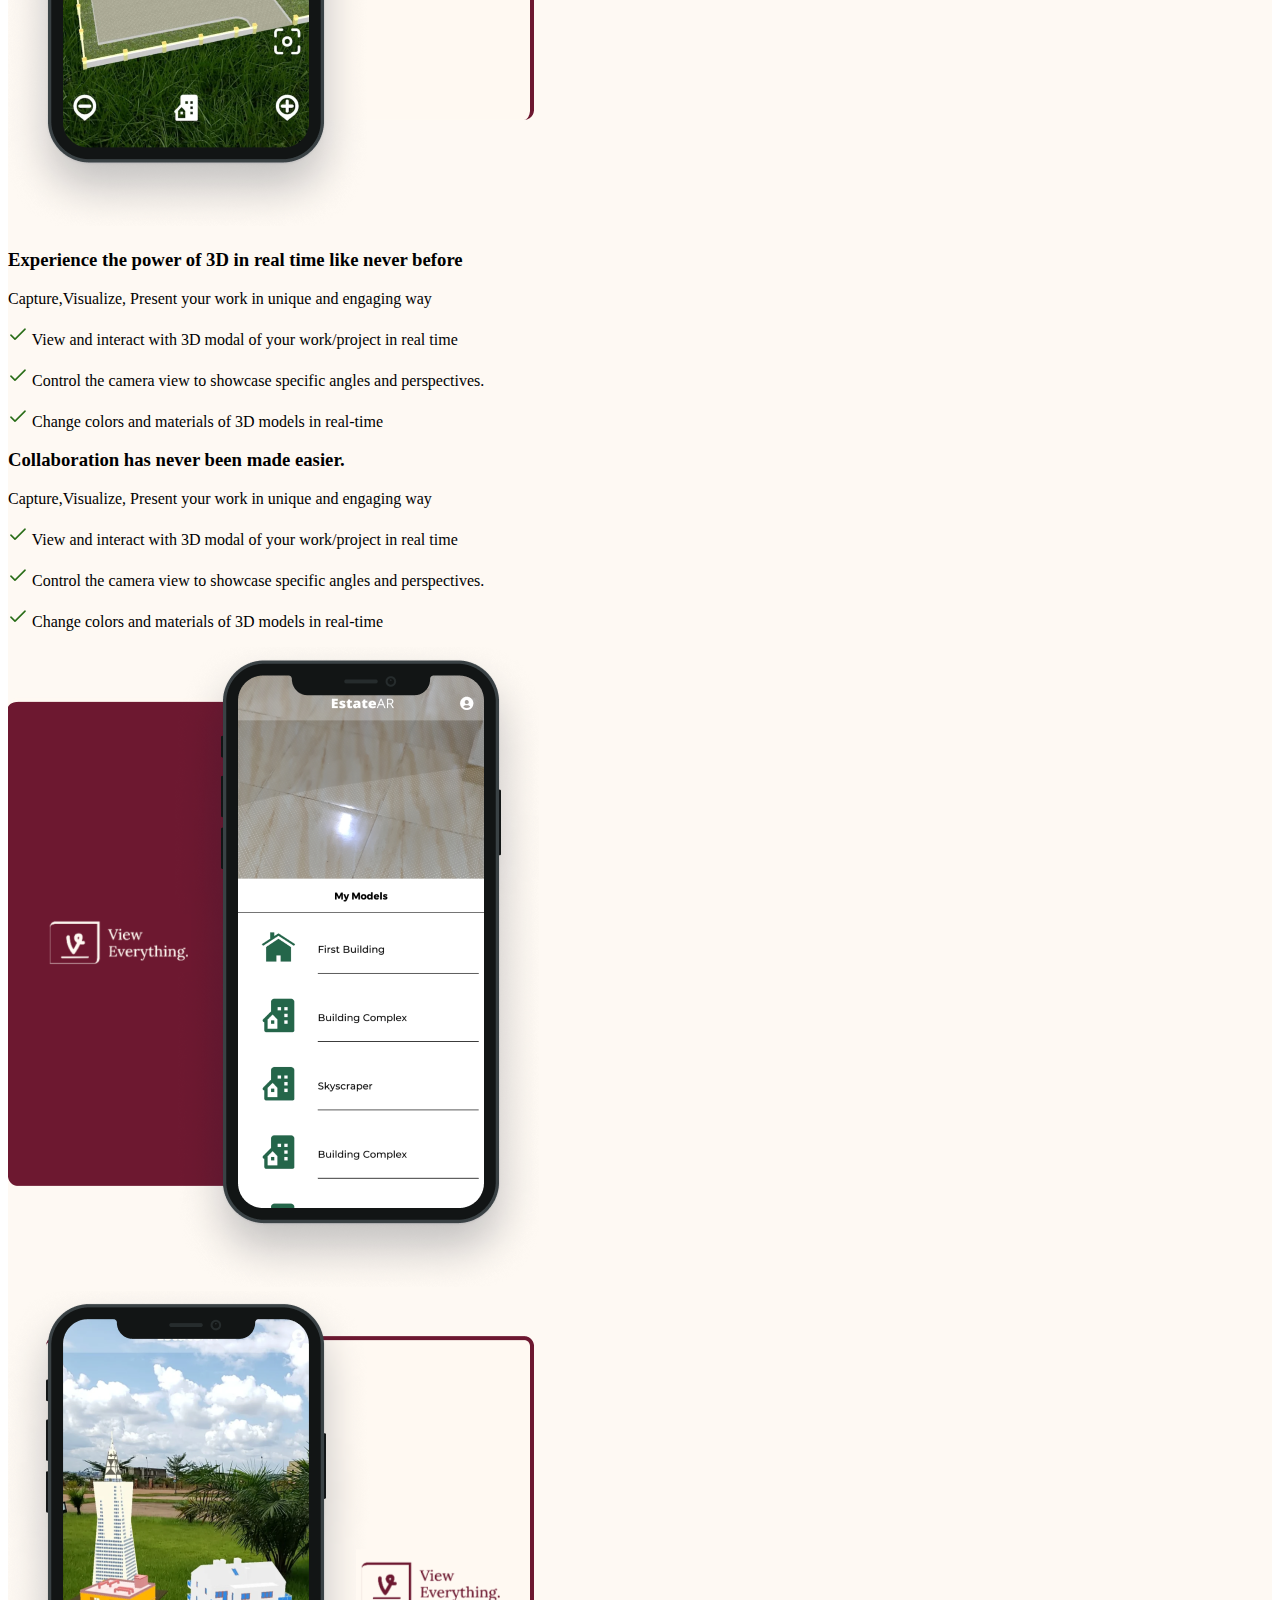
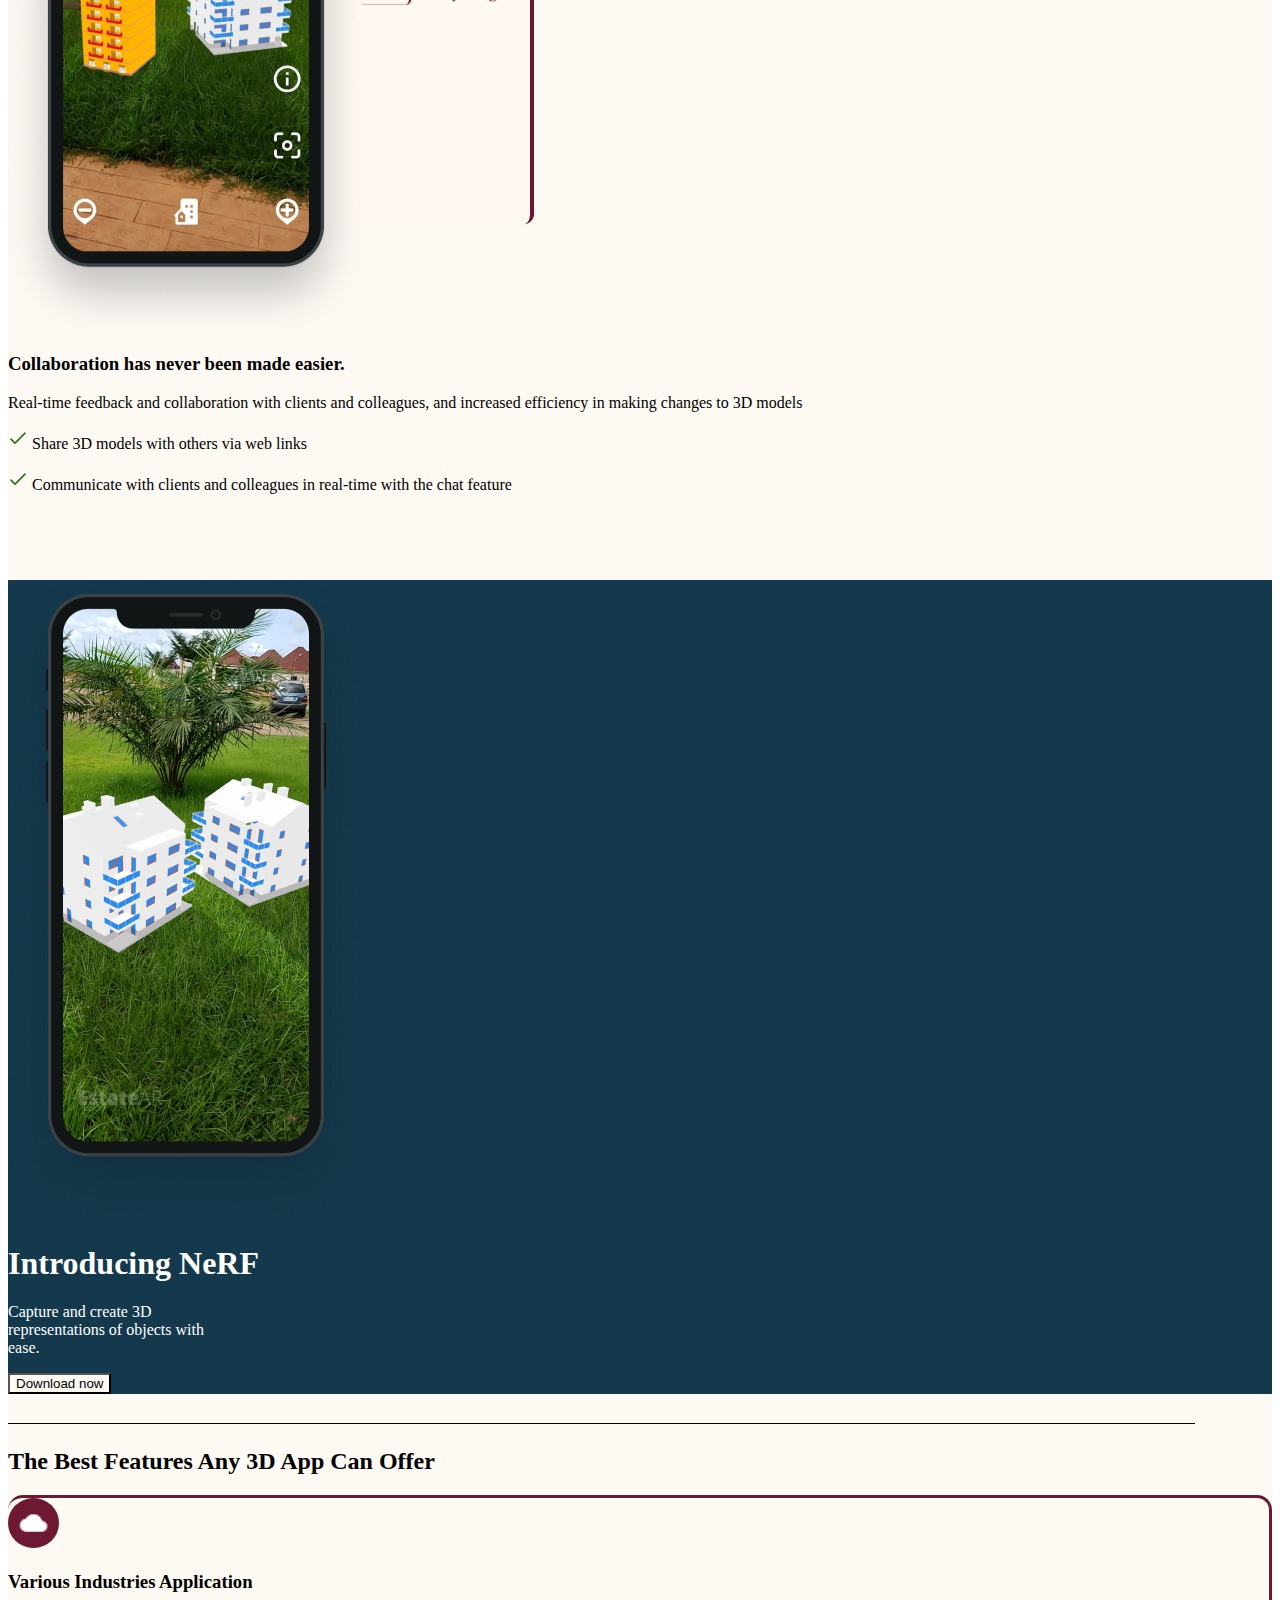
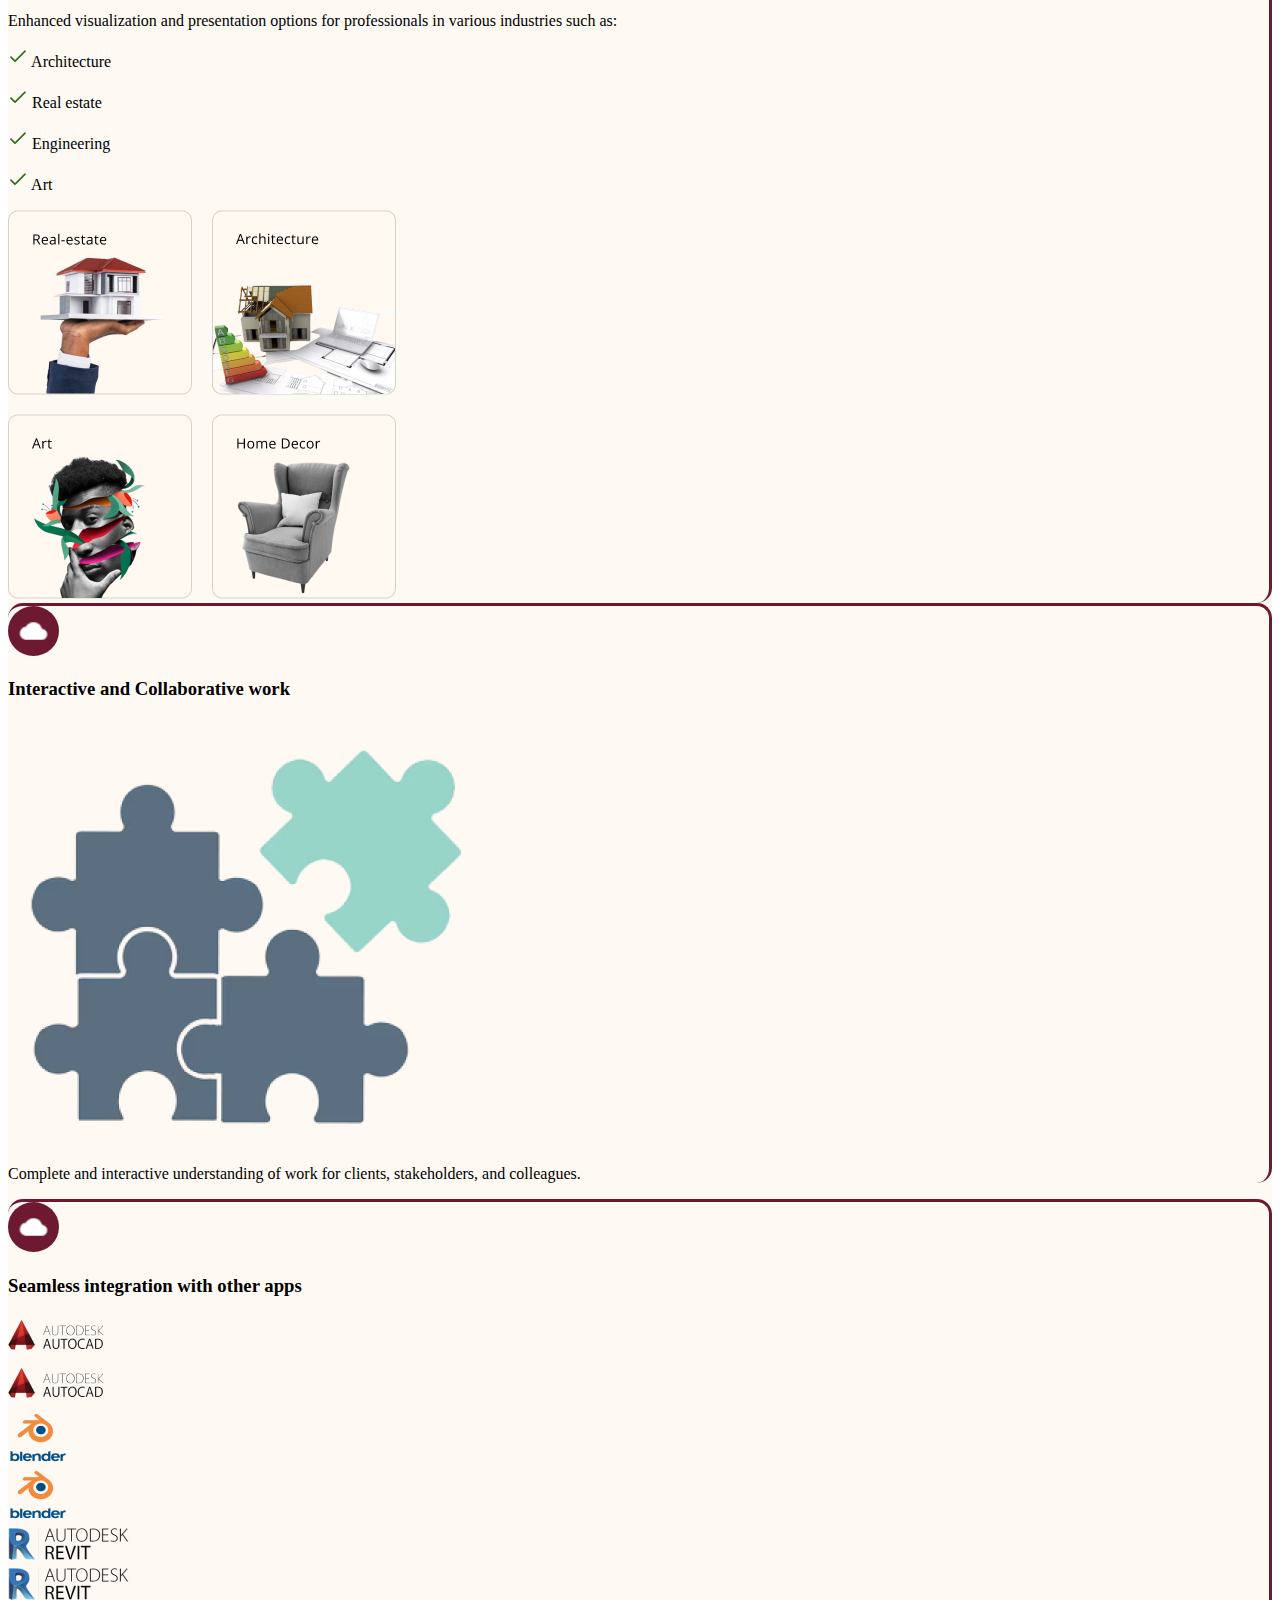
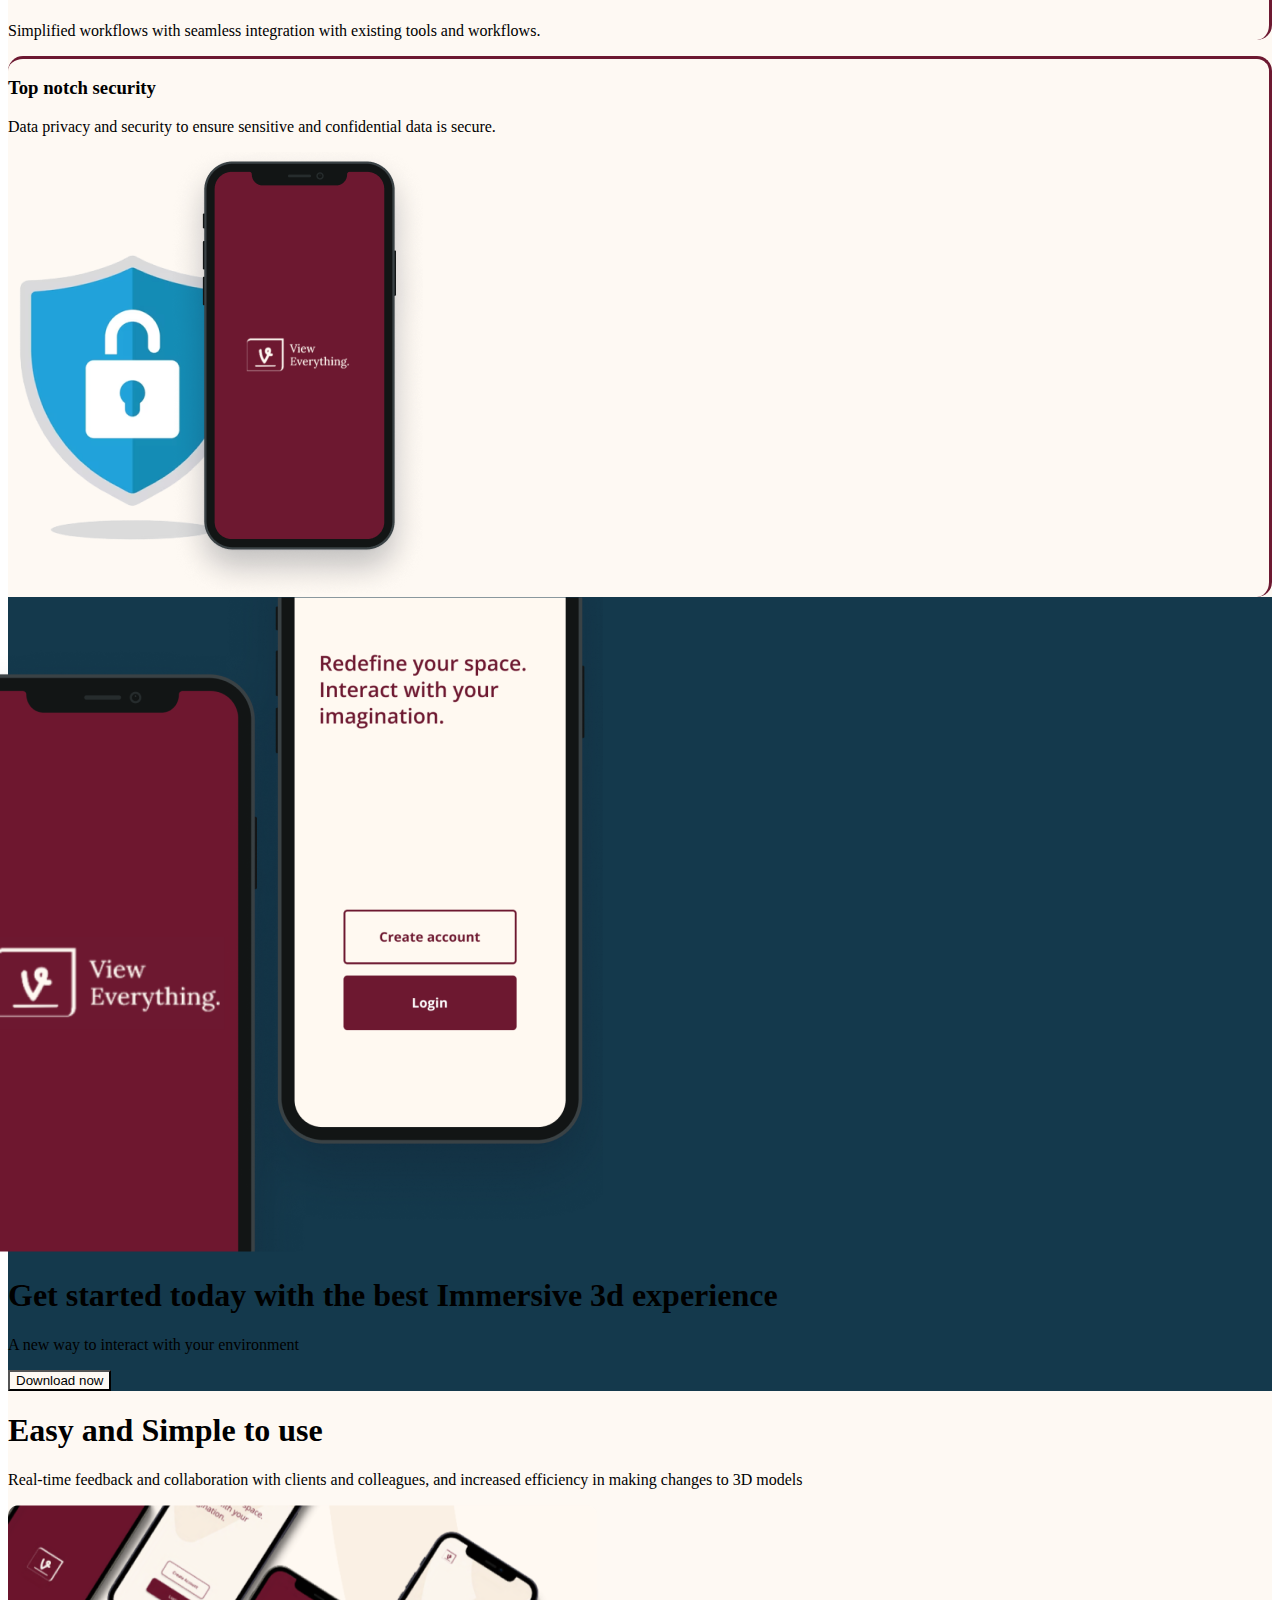
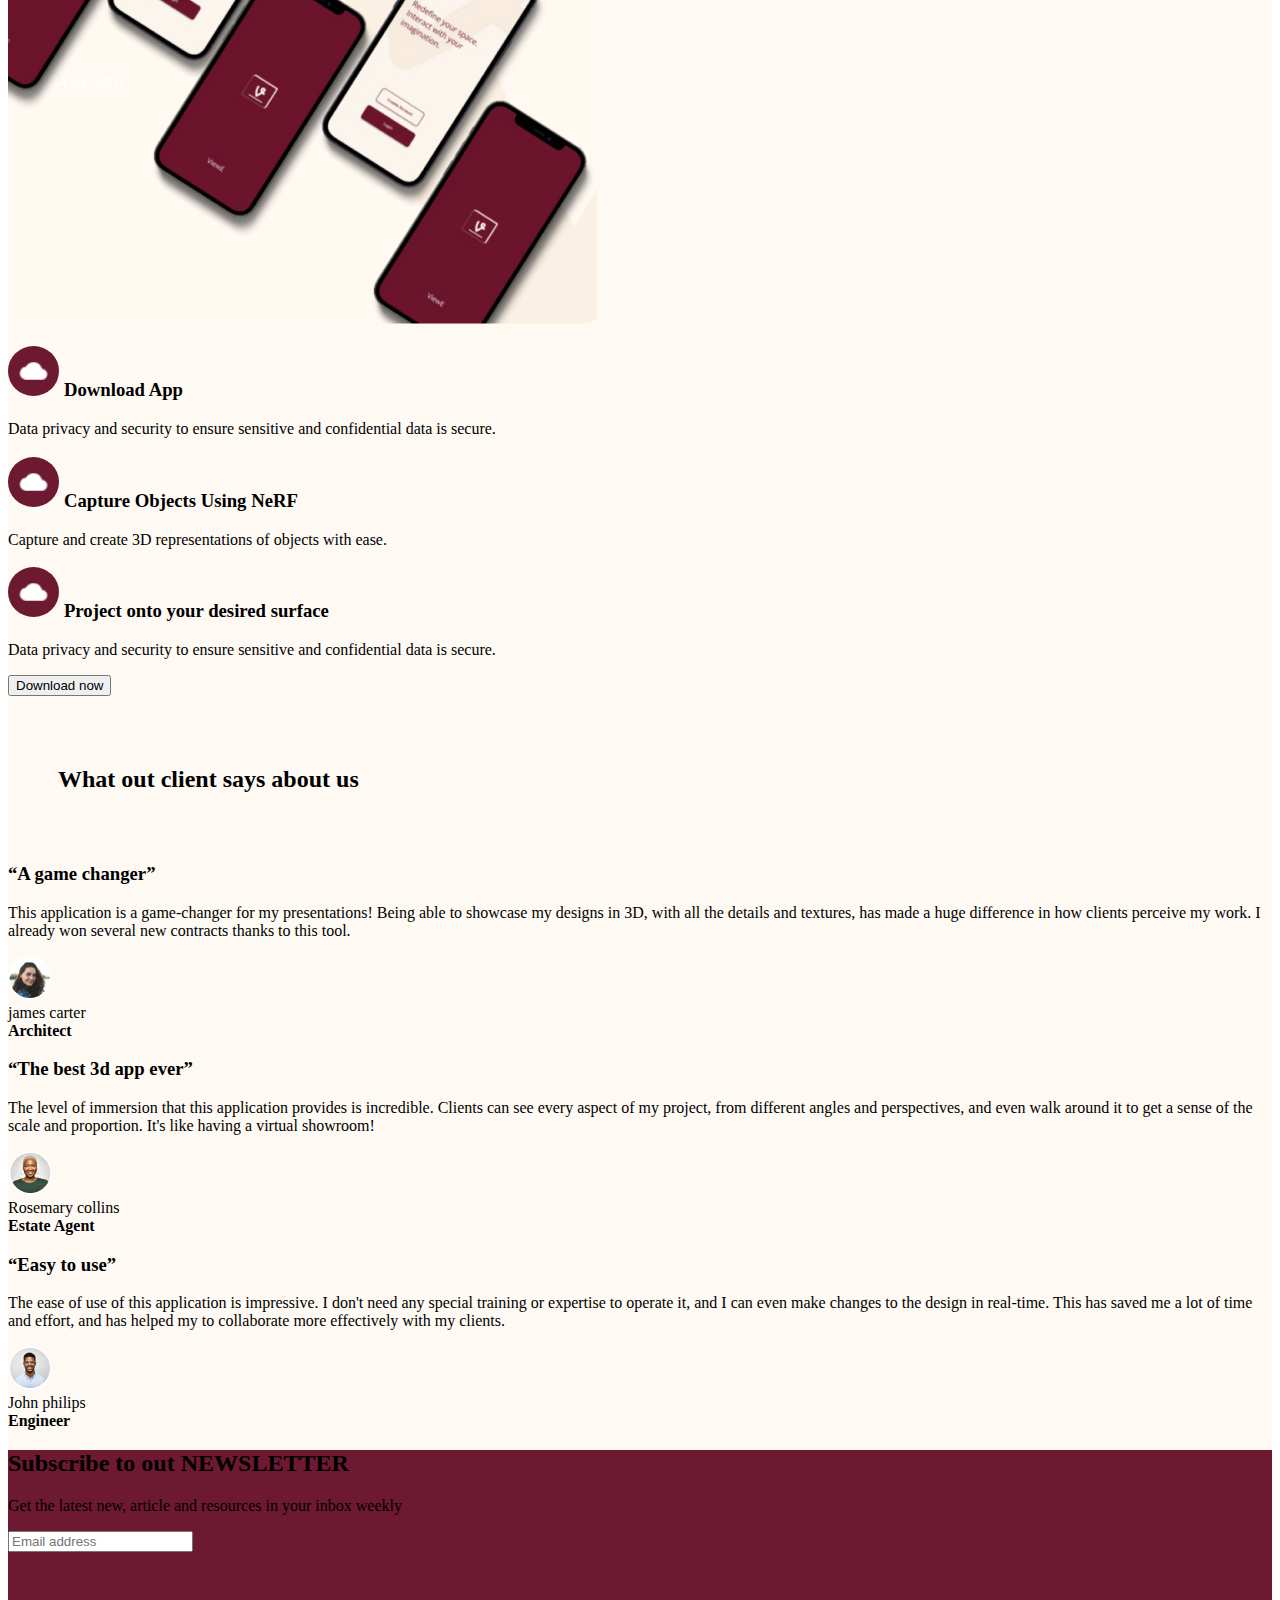
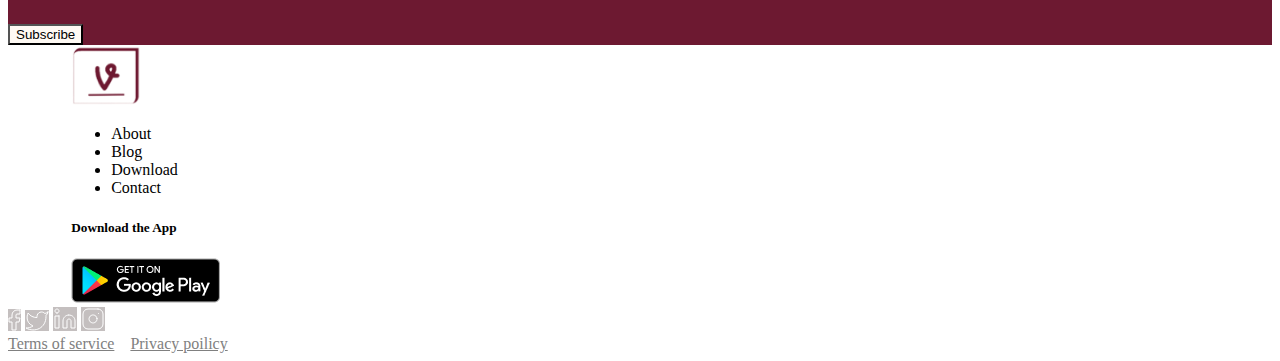
==== commit 088c9f86: "updated a file" ====
--- a/index.html
+++ b/index.html
@@ -72,7 +72,7 @@
 <section id="client">
     <div class="col-12 col-sm-12 col-lg-12 mt-4">
       <h5 class="text-center mt-3">Clients & Partners</h5>
-    <p><img src="images/client.png" alt="client logos" class="w-100"></p>
+    <p class="mx-auto"><img src="images/client.png" alt="client logos" class="w-100"></p>
     </div>
 </section>
 
@@ -83,7 +83,7 @@
         <img src="images/power1.png" alt="showing image of power_Experience" class="w-100">
     </div>
     <div class="col-lg-6 col-md-6 sm-12 capture">
-        <h3 class="fw-bold">Experience the power of 3D in real time like never before </h3>
+        <h3 class="fw-bold mt-5">Experience the power of 3D in real time like never before </h3>
         <p class="">Capture,Visualize, Present your work in unique  and engaging way</p>
         <p class=""><img src="images/mark.png" alt="markImage" />  View and interact with 3D modal of your work/project in real time</p>
         <p class=""><img src="images/mark.png" alt="markImage" /> Control the camera view to showcase specific angles and perspectives.</p>
@@ -385,7 +385,7 @@
                <div class="form-group">
               <input id="my-input" class="form-control " type="text" name="" placeholder="Email address" required>
             </div>
-          </div>
+          </div> <br> <br> <br> <br>
           <div class="col-lg-5 col-md-12 col-sm-12"><button class="btn pl-4" style="background-color: #fef9f3;">Subscribe</button></div>
           </div>
         </div>
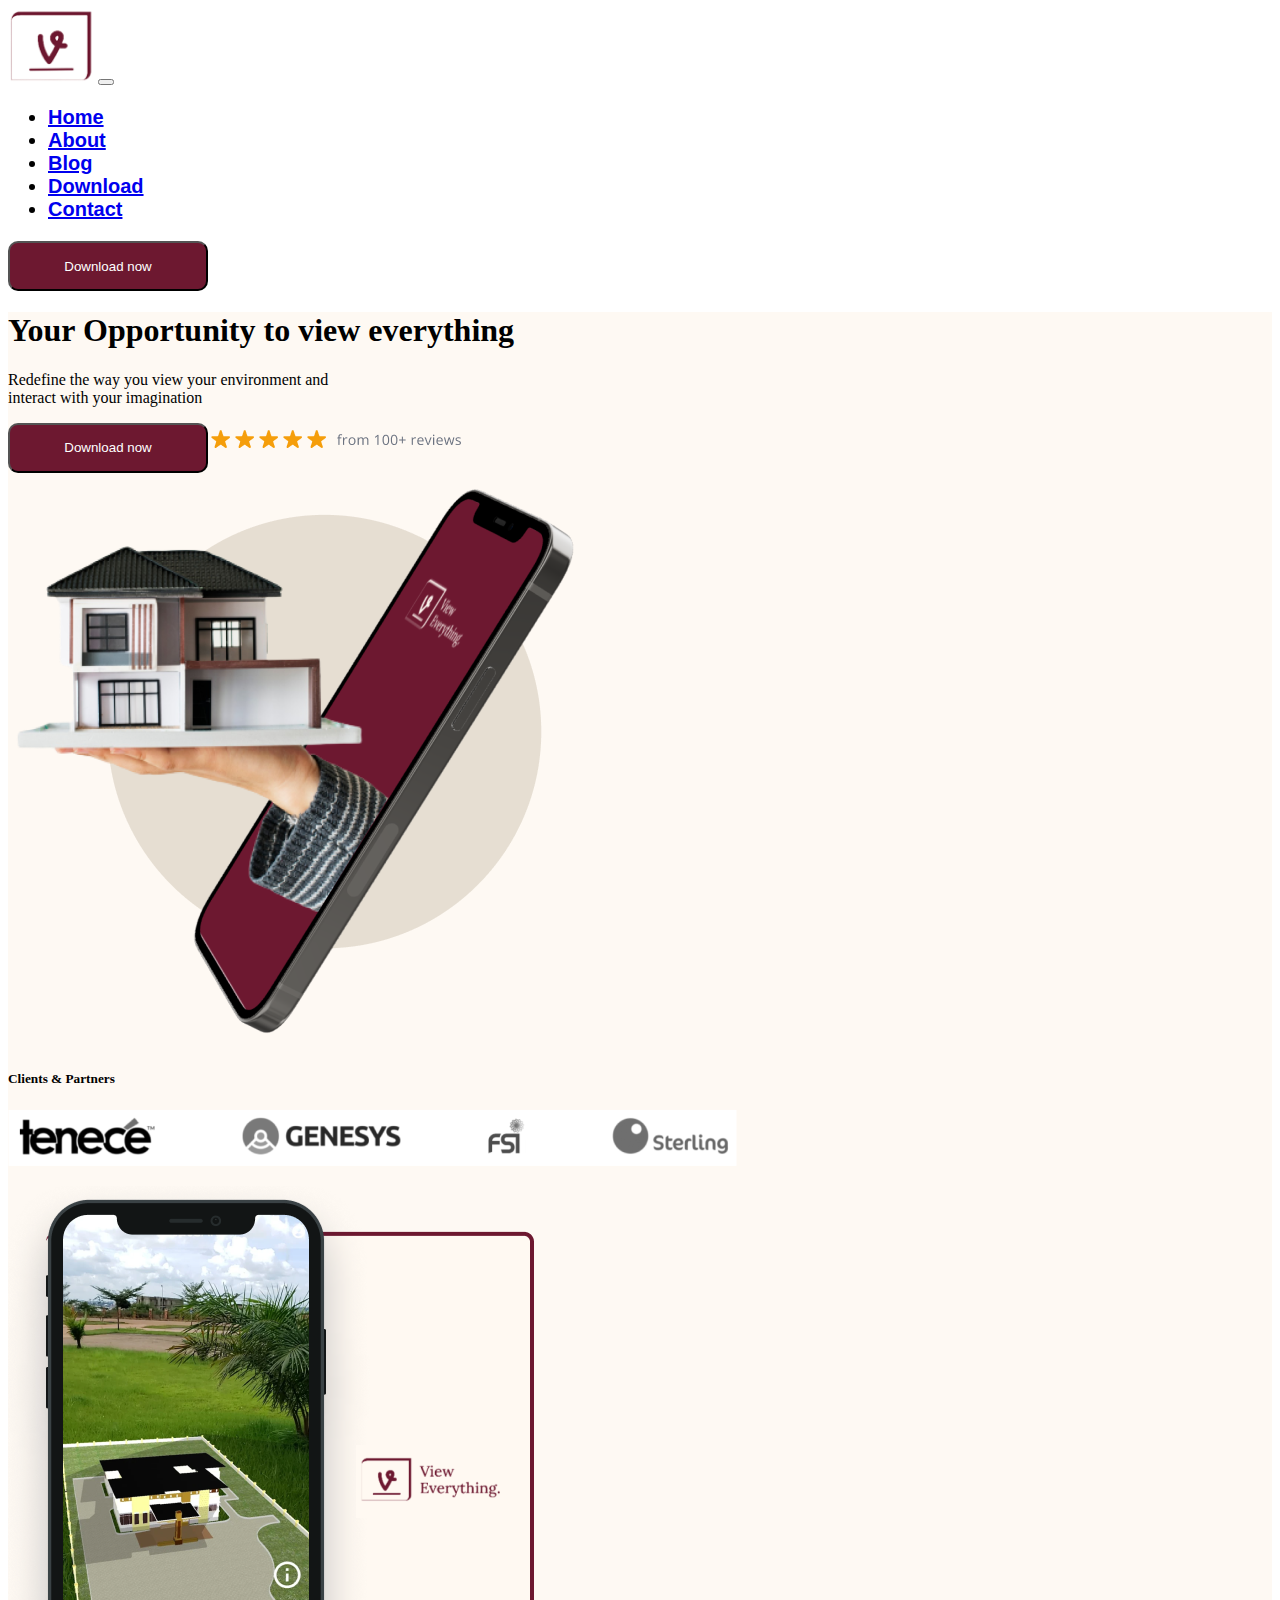
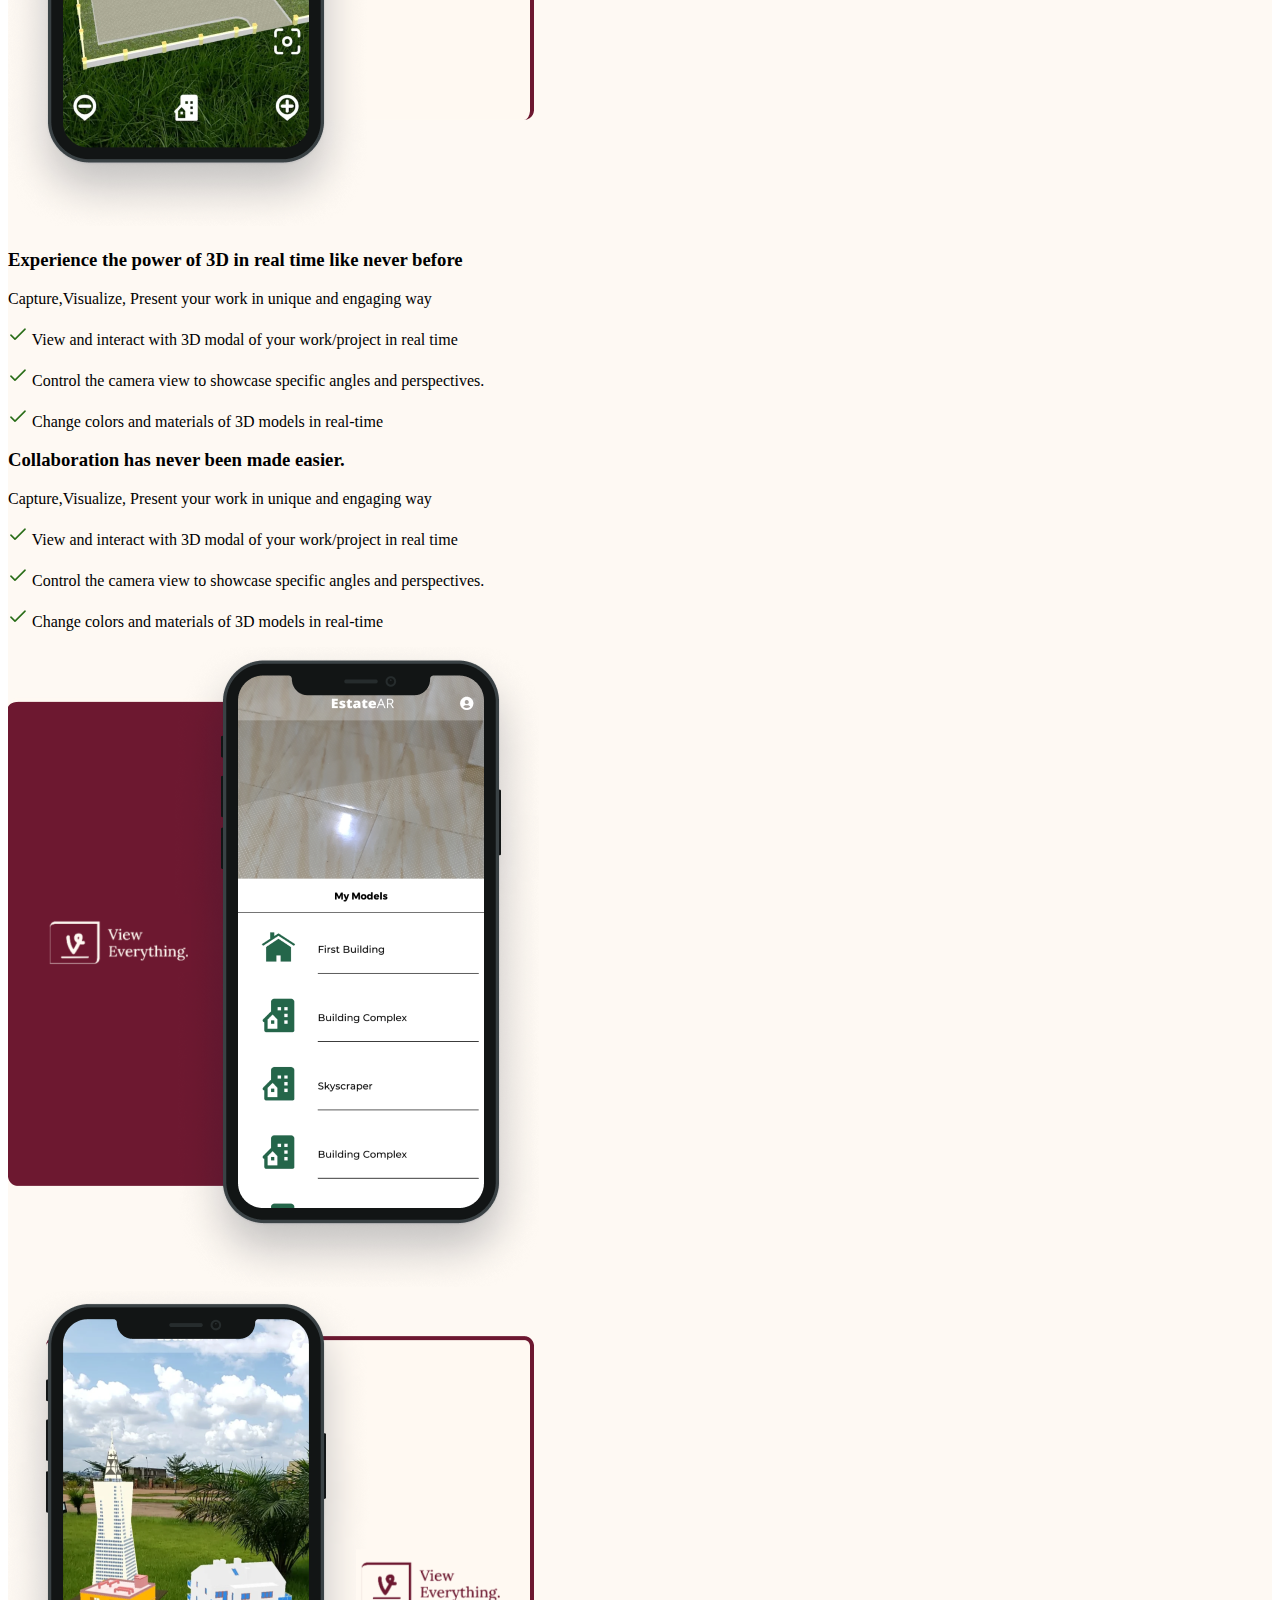
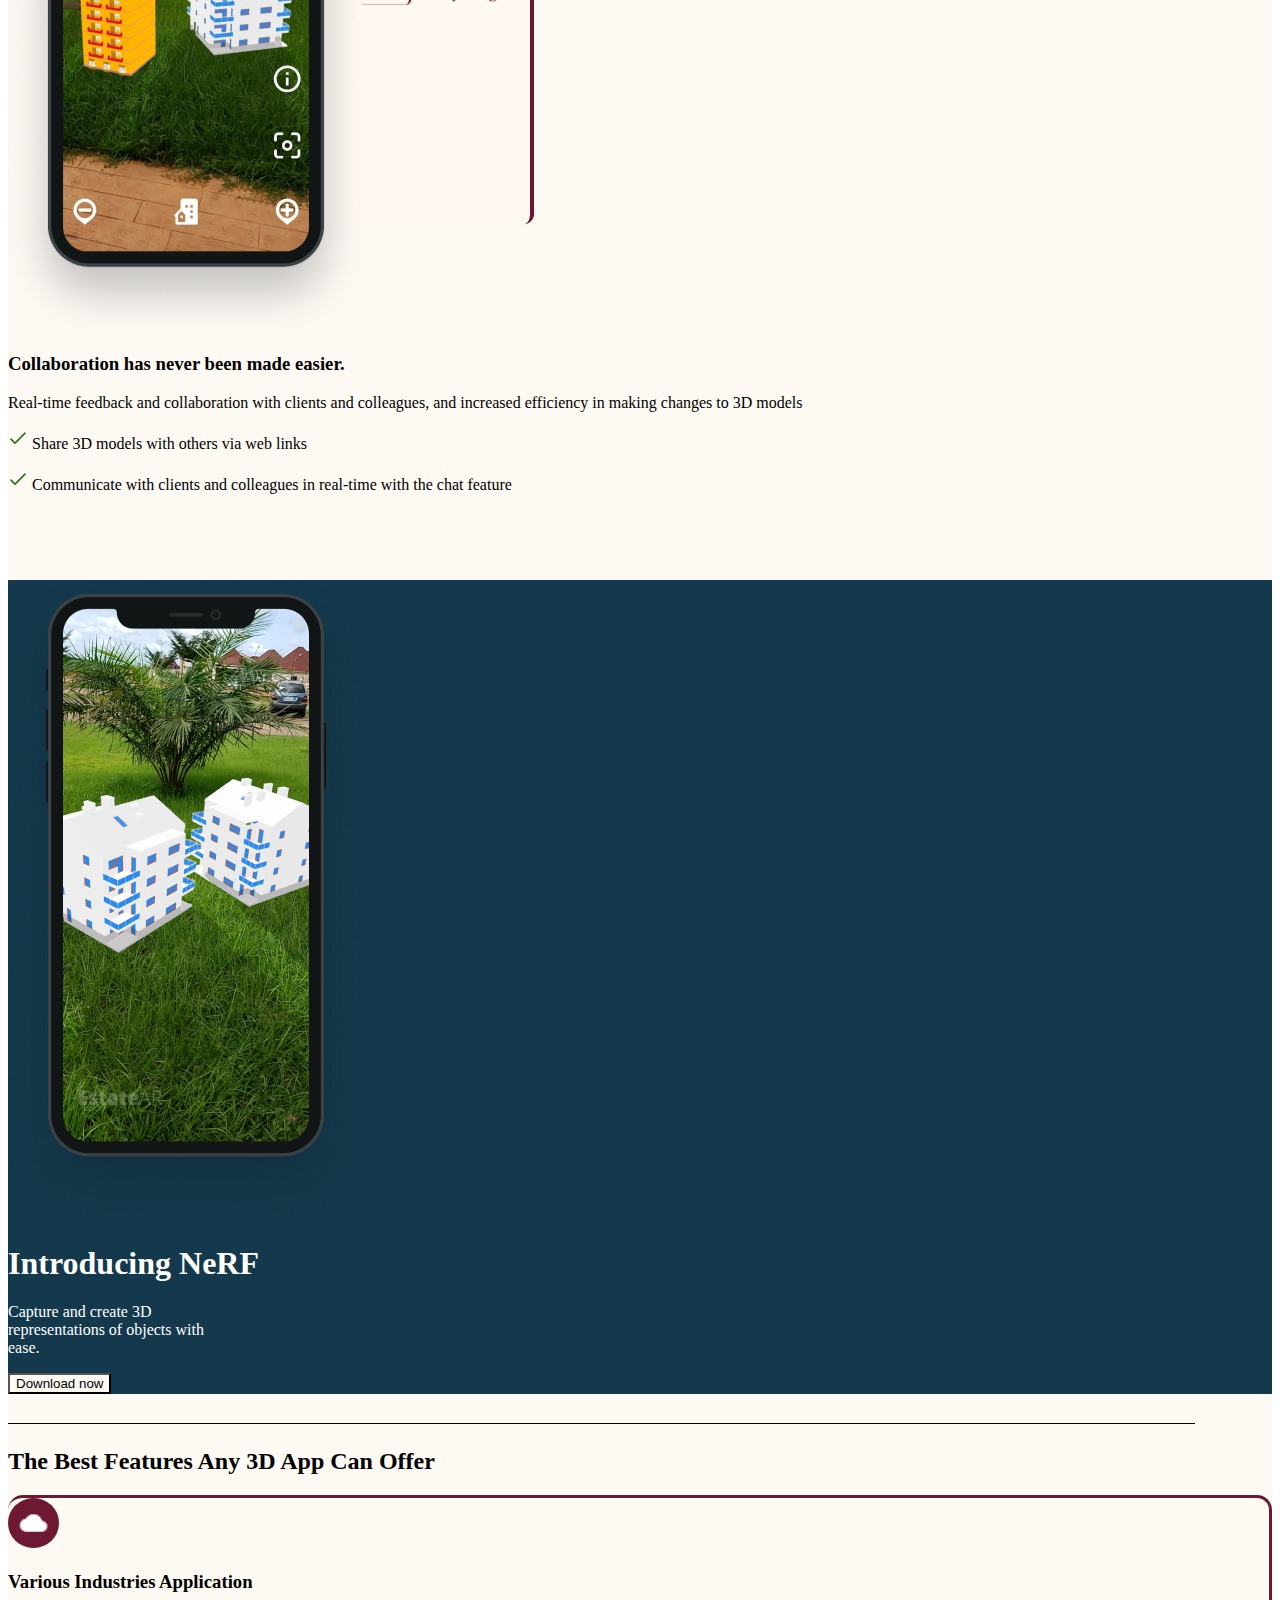
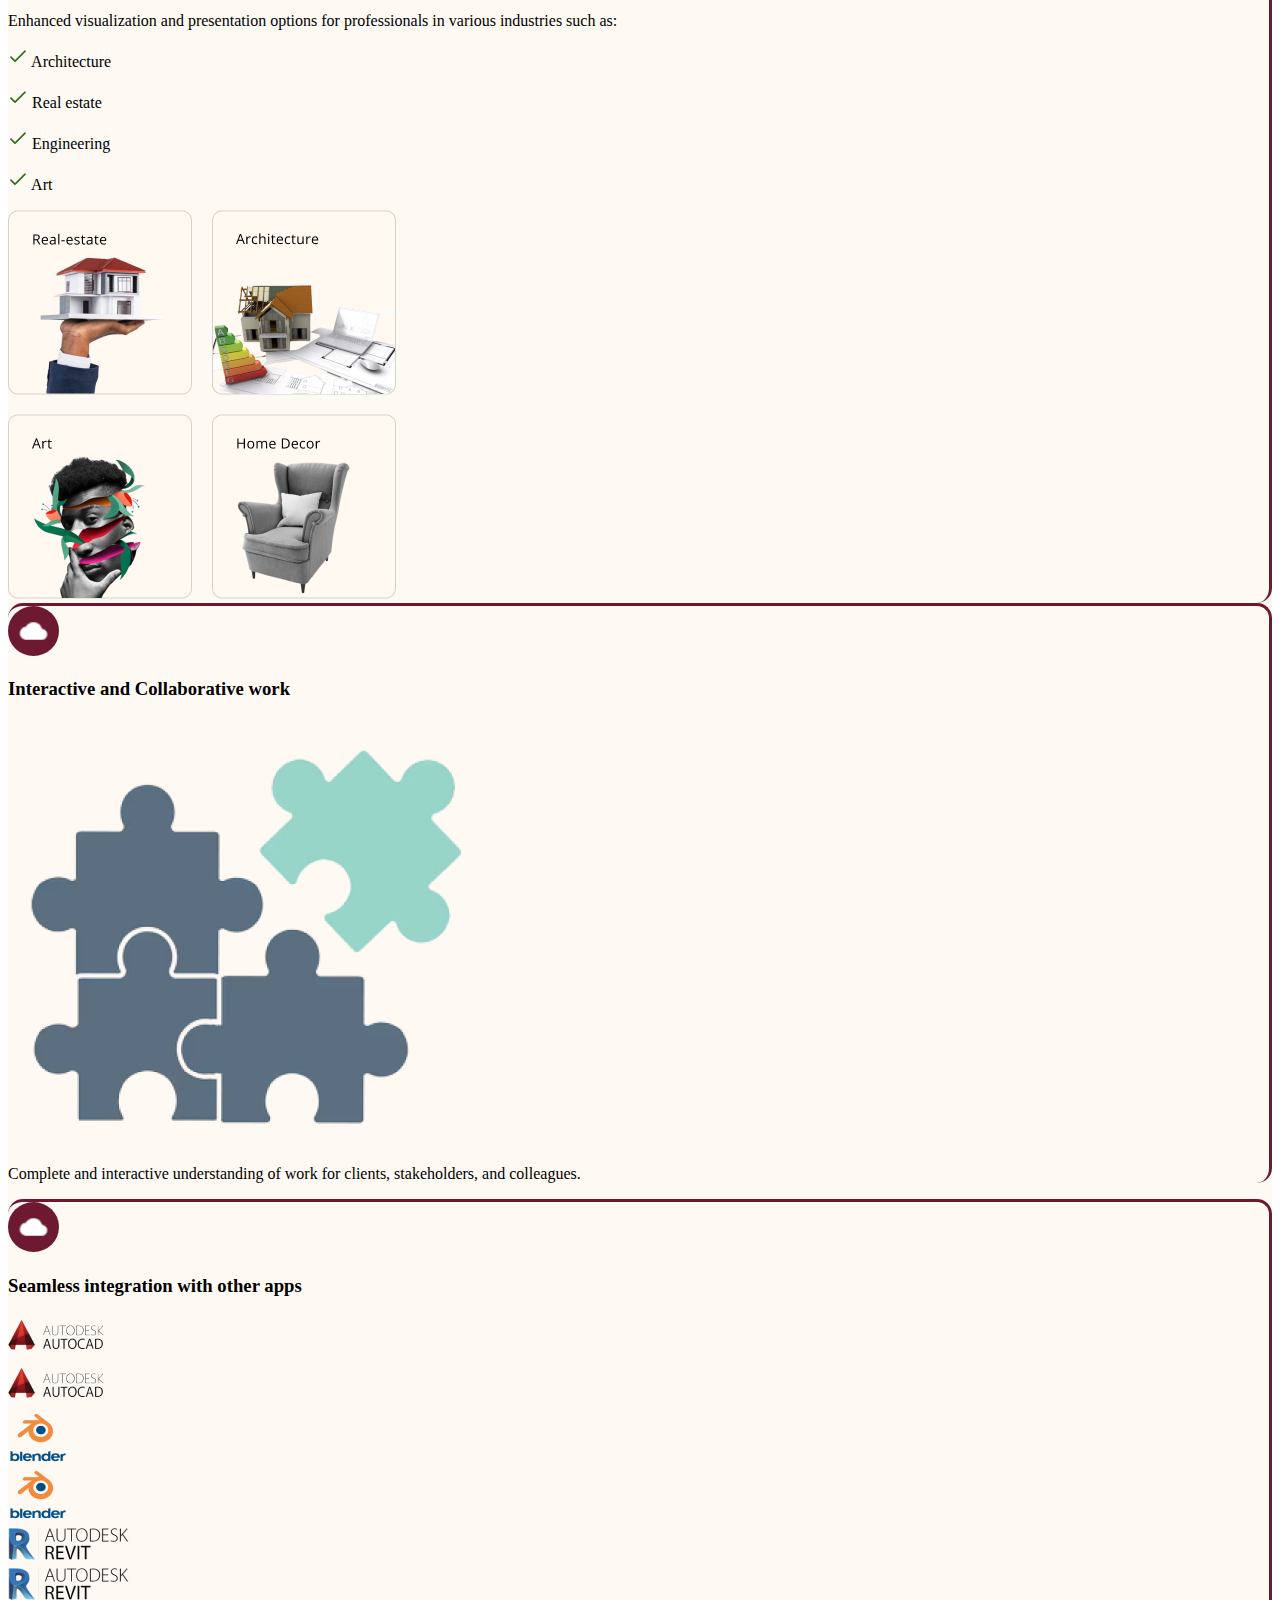
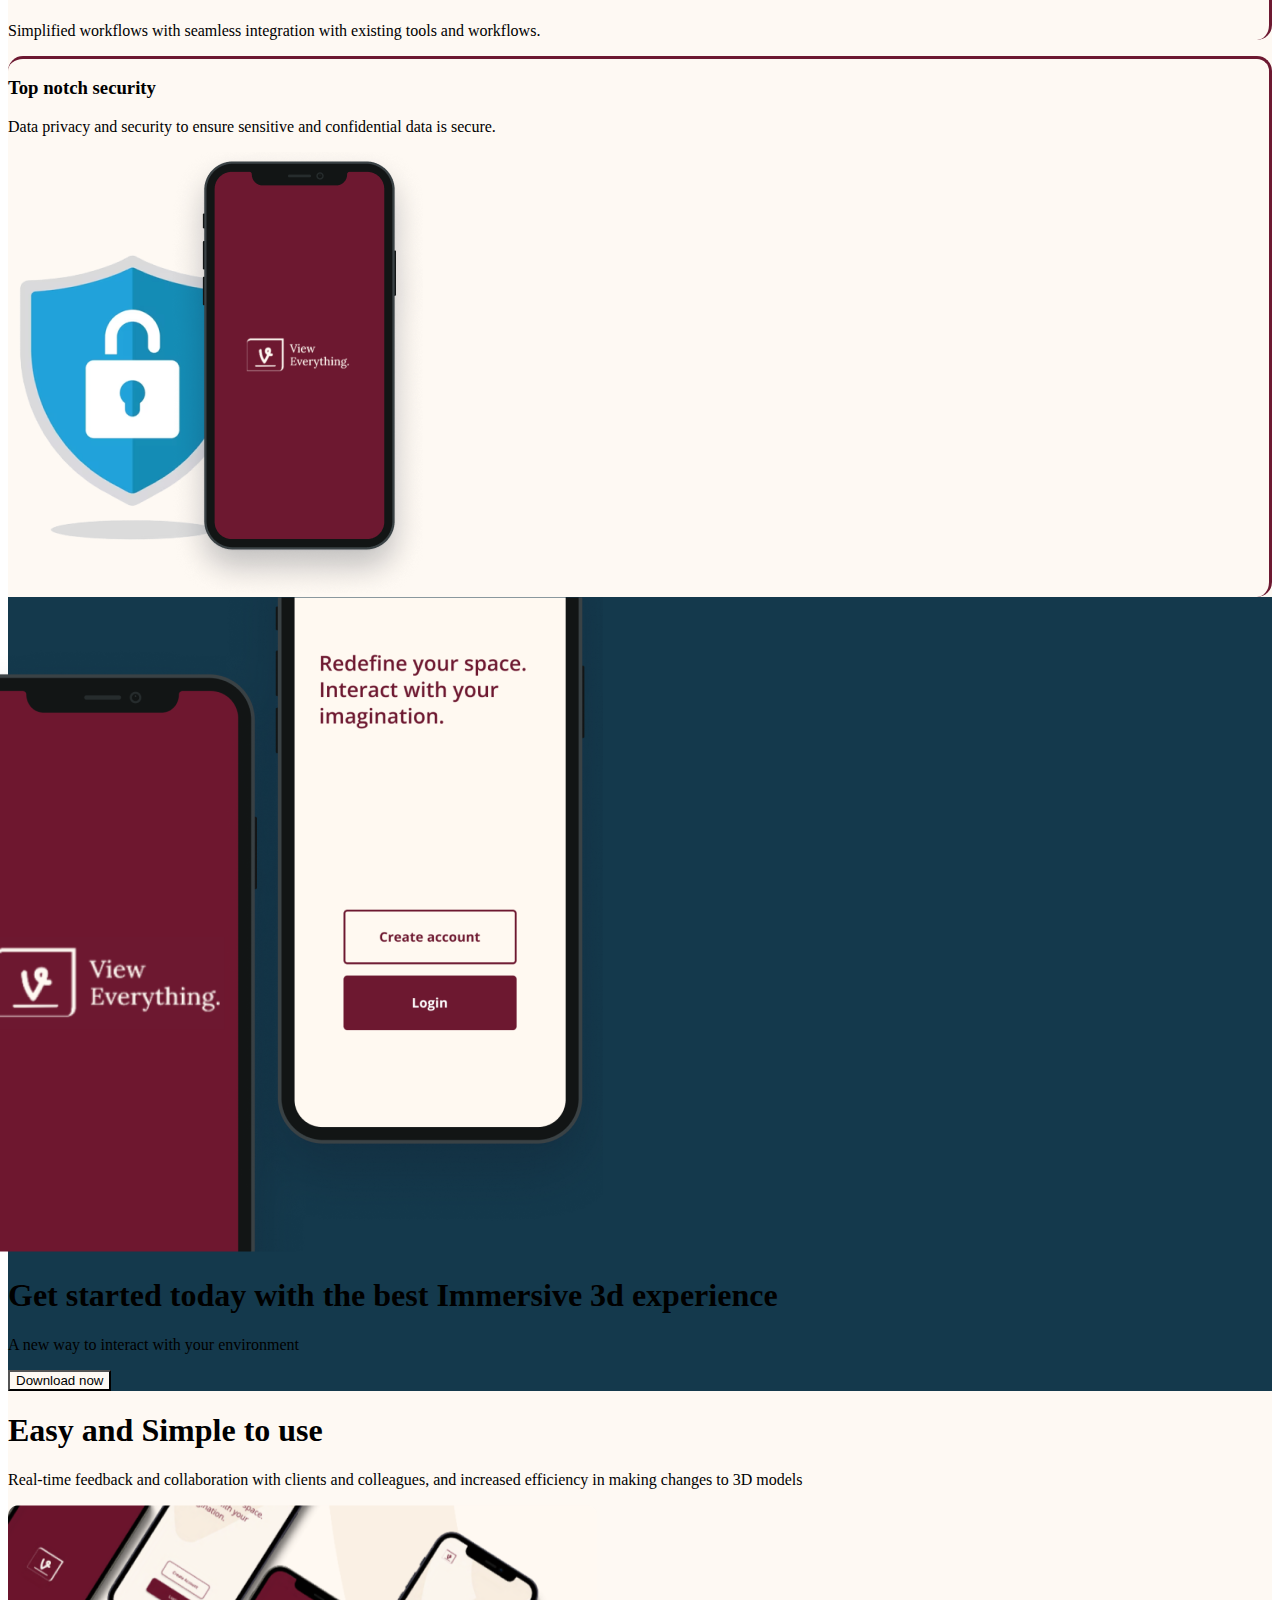
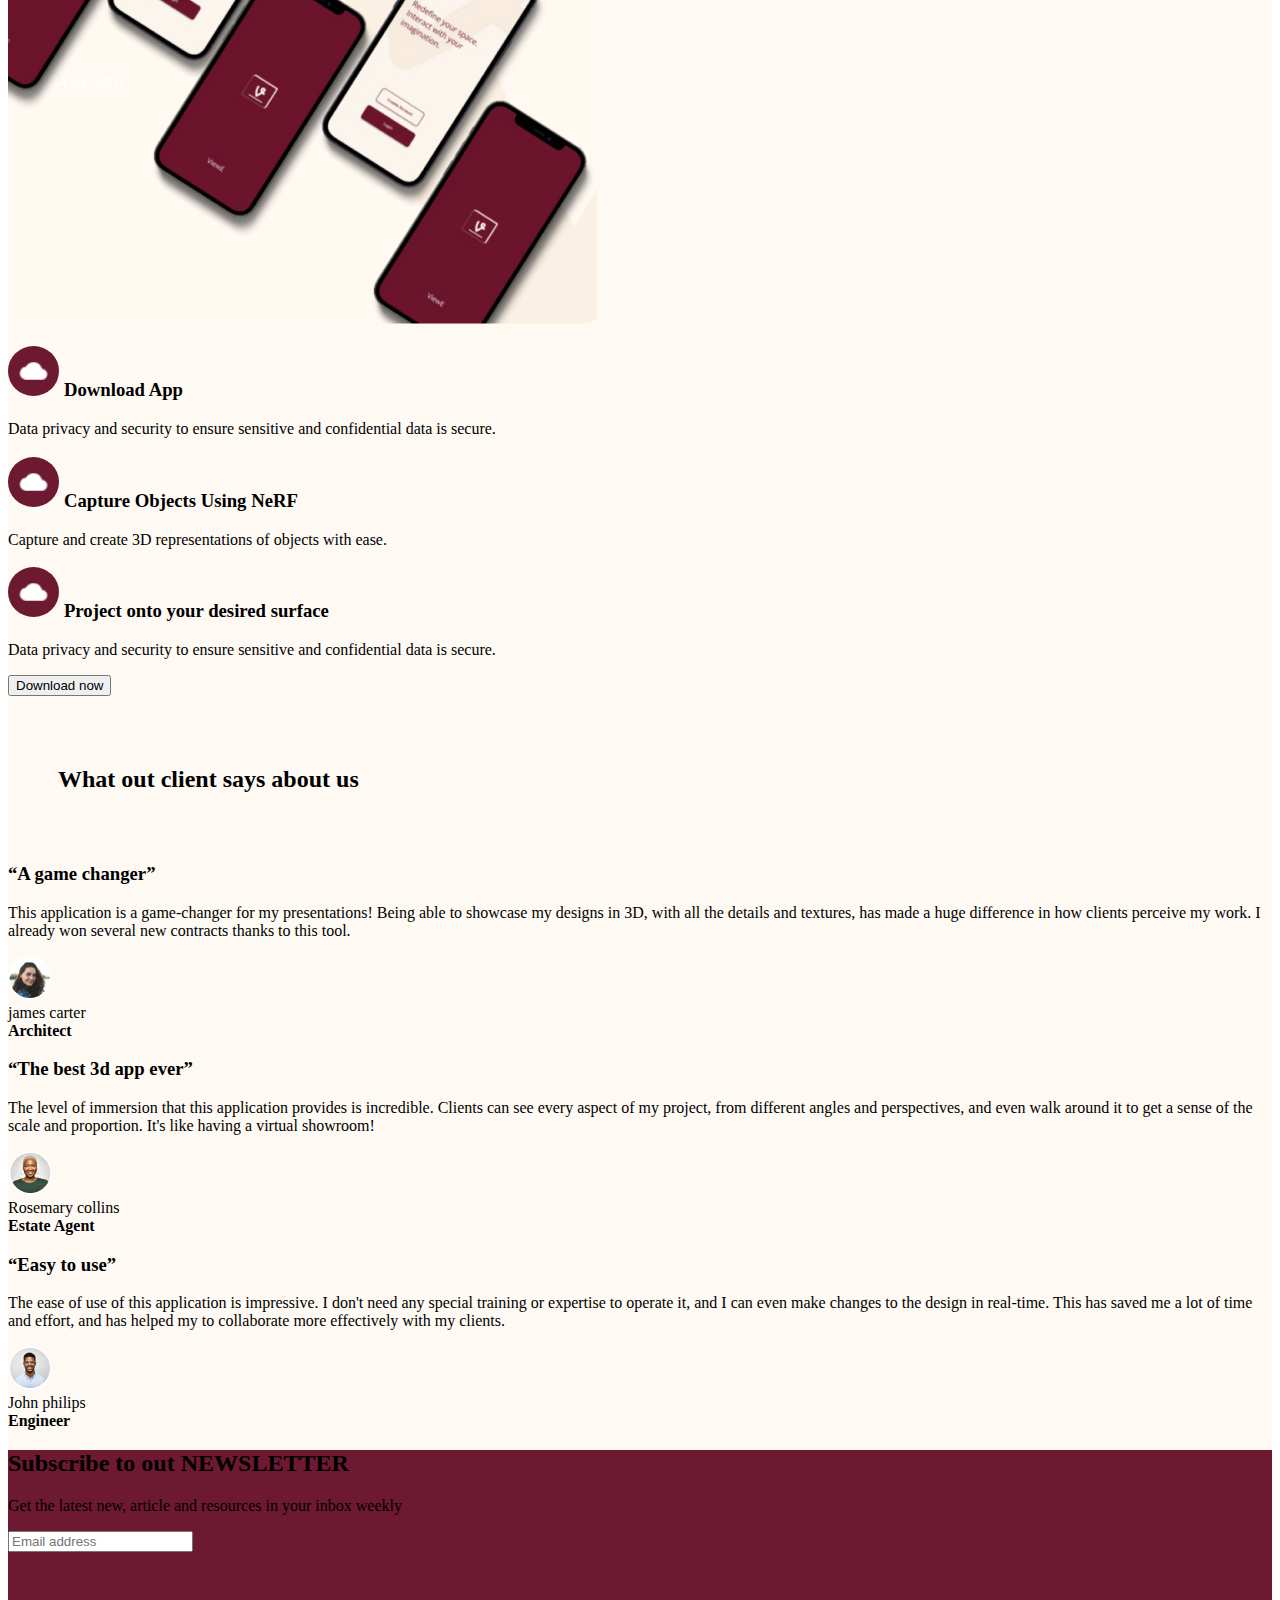
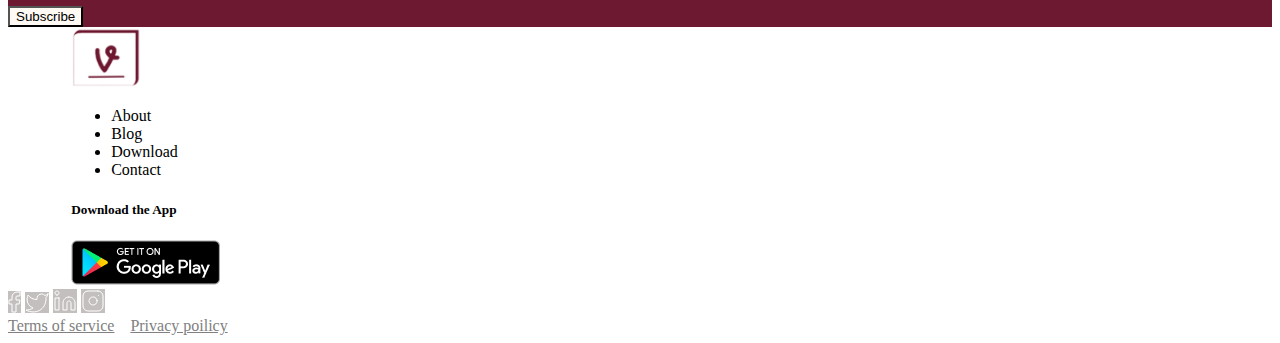
==== commit aecba751: "updated a file" ====
--- a/index.html
+++ b/index.html
@@ -17,7 +17,7 @@
     <header>
          <nav class="navbar navbar-expand-lg bg-body-light">
       <div class="container-fluid">
-        <a class="navbar-brand" href="#"><img src="images/website_logo.png" alt="Website_Logo" class="w-70 p-2"></a>
+        <a class="navbar-brand" href="index.html"><img src="images/website_logo.png" alt="Website_Logo" class="w-70 p-2"></a>
         <button class="navbar-toggler border-0" type="button" data-bs-toggle="collapse" data-bs-target="#navbarSupportedContent" aria-controls="navbarSupportedContent" aria-expanded="false" aria-label="Toggle navigation">
           <span class="navbar-toggler-icon border-0"></span>
         </button>
@@ -385,7 +385,7 @@
                <div class="form-group">
               <input id="my-input" class="form-control " type="text" name="" placeholder="Email address" required>
             </div>
-          </div> <br> <br> <br> <br>
+          </div> <br> <br> <br>
           <div class="col-lg-5 col-md-12 col-sm-12"><button class="btn pl-4" style="background-color: #fef9f3;">Subscribe</button></div>
           </div>
         </div>
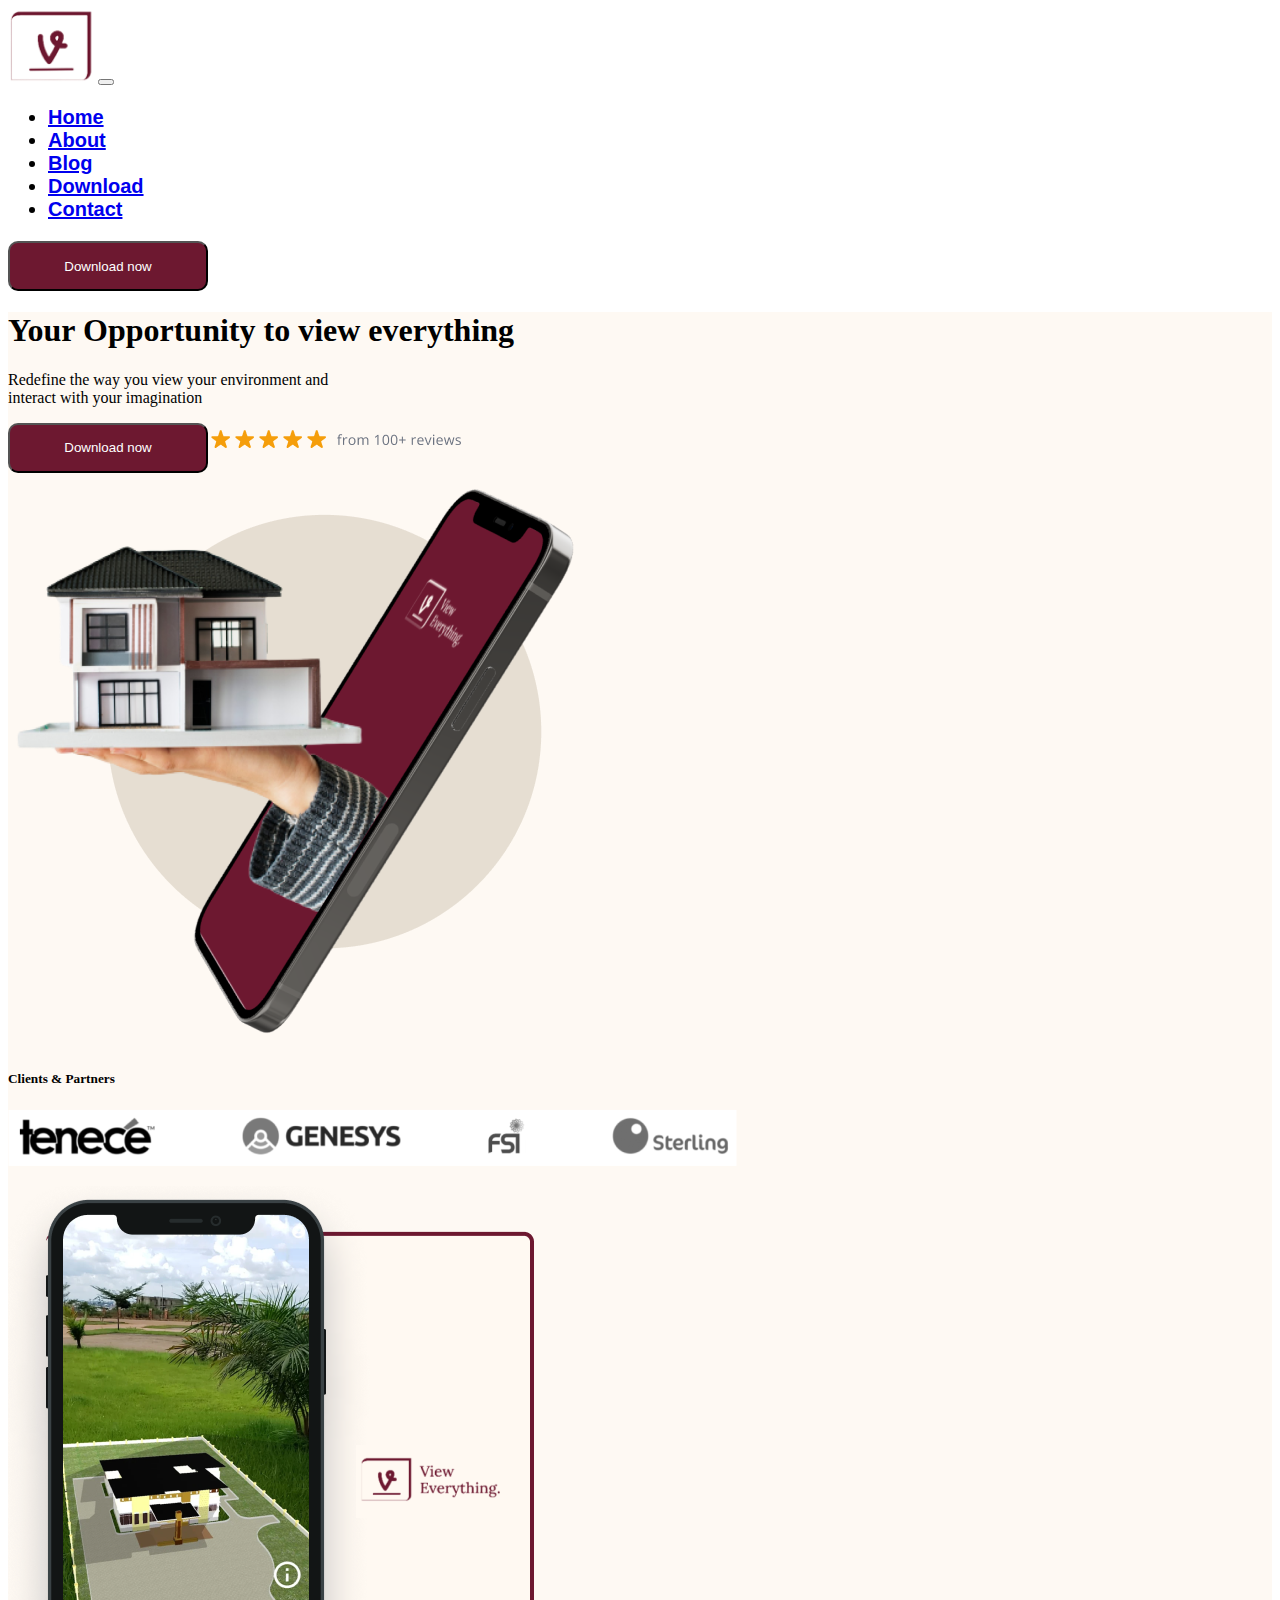
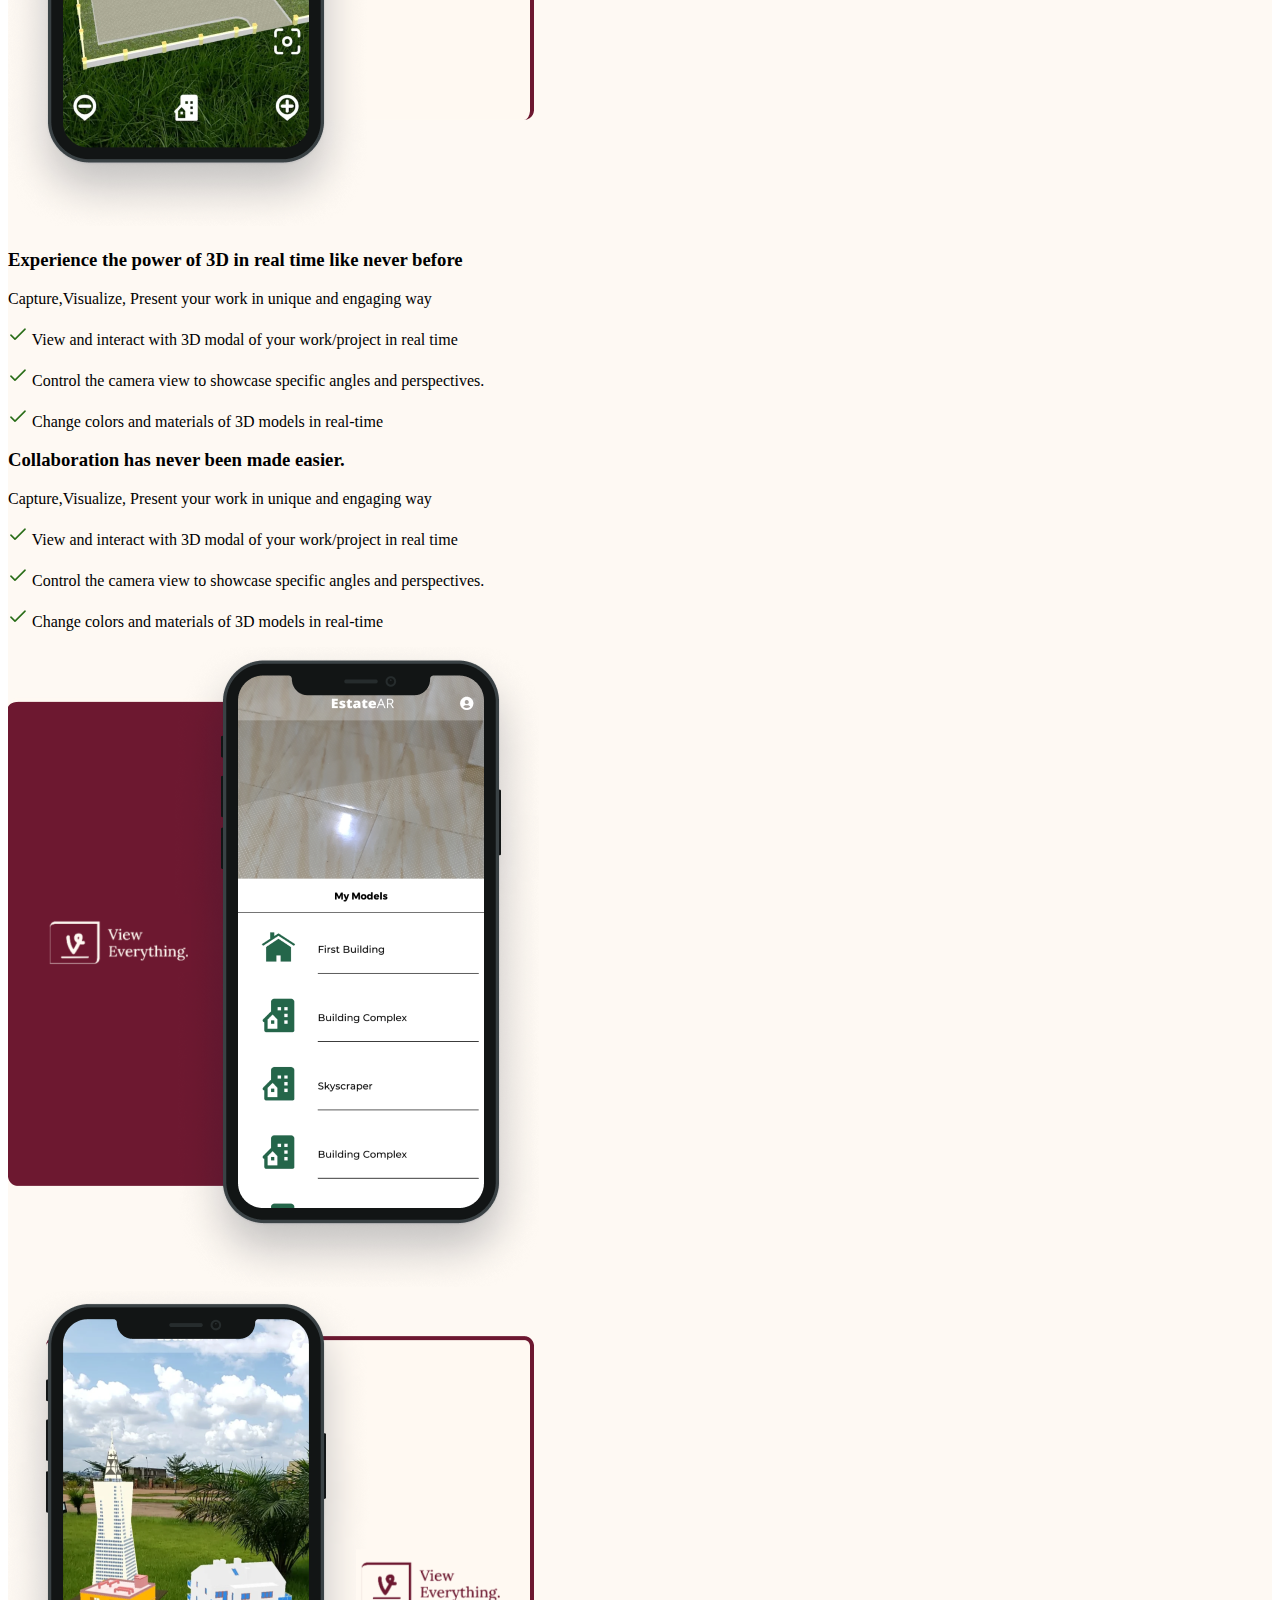
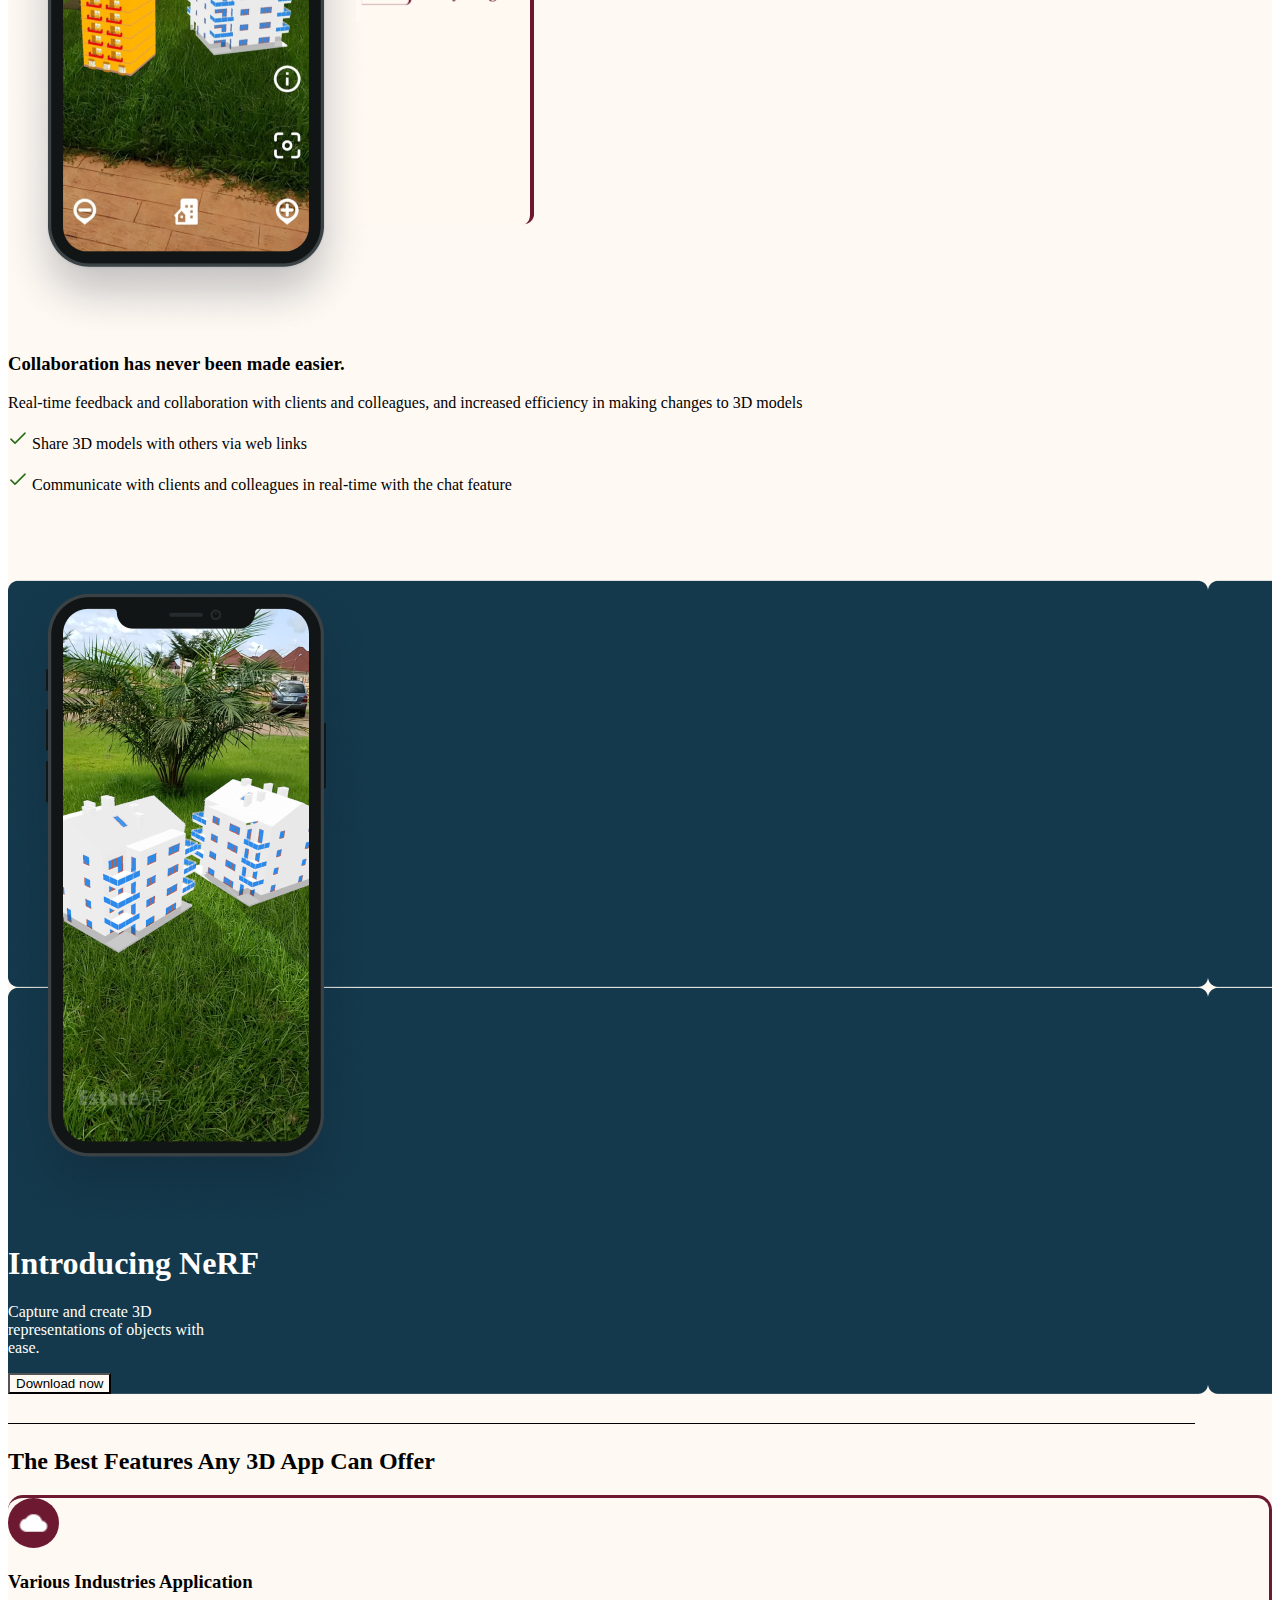
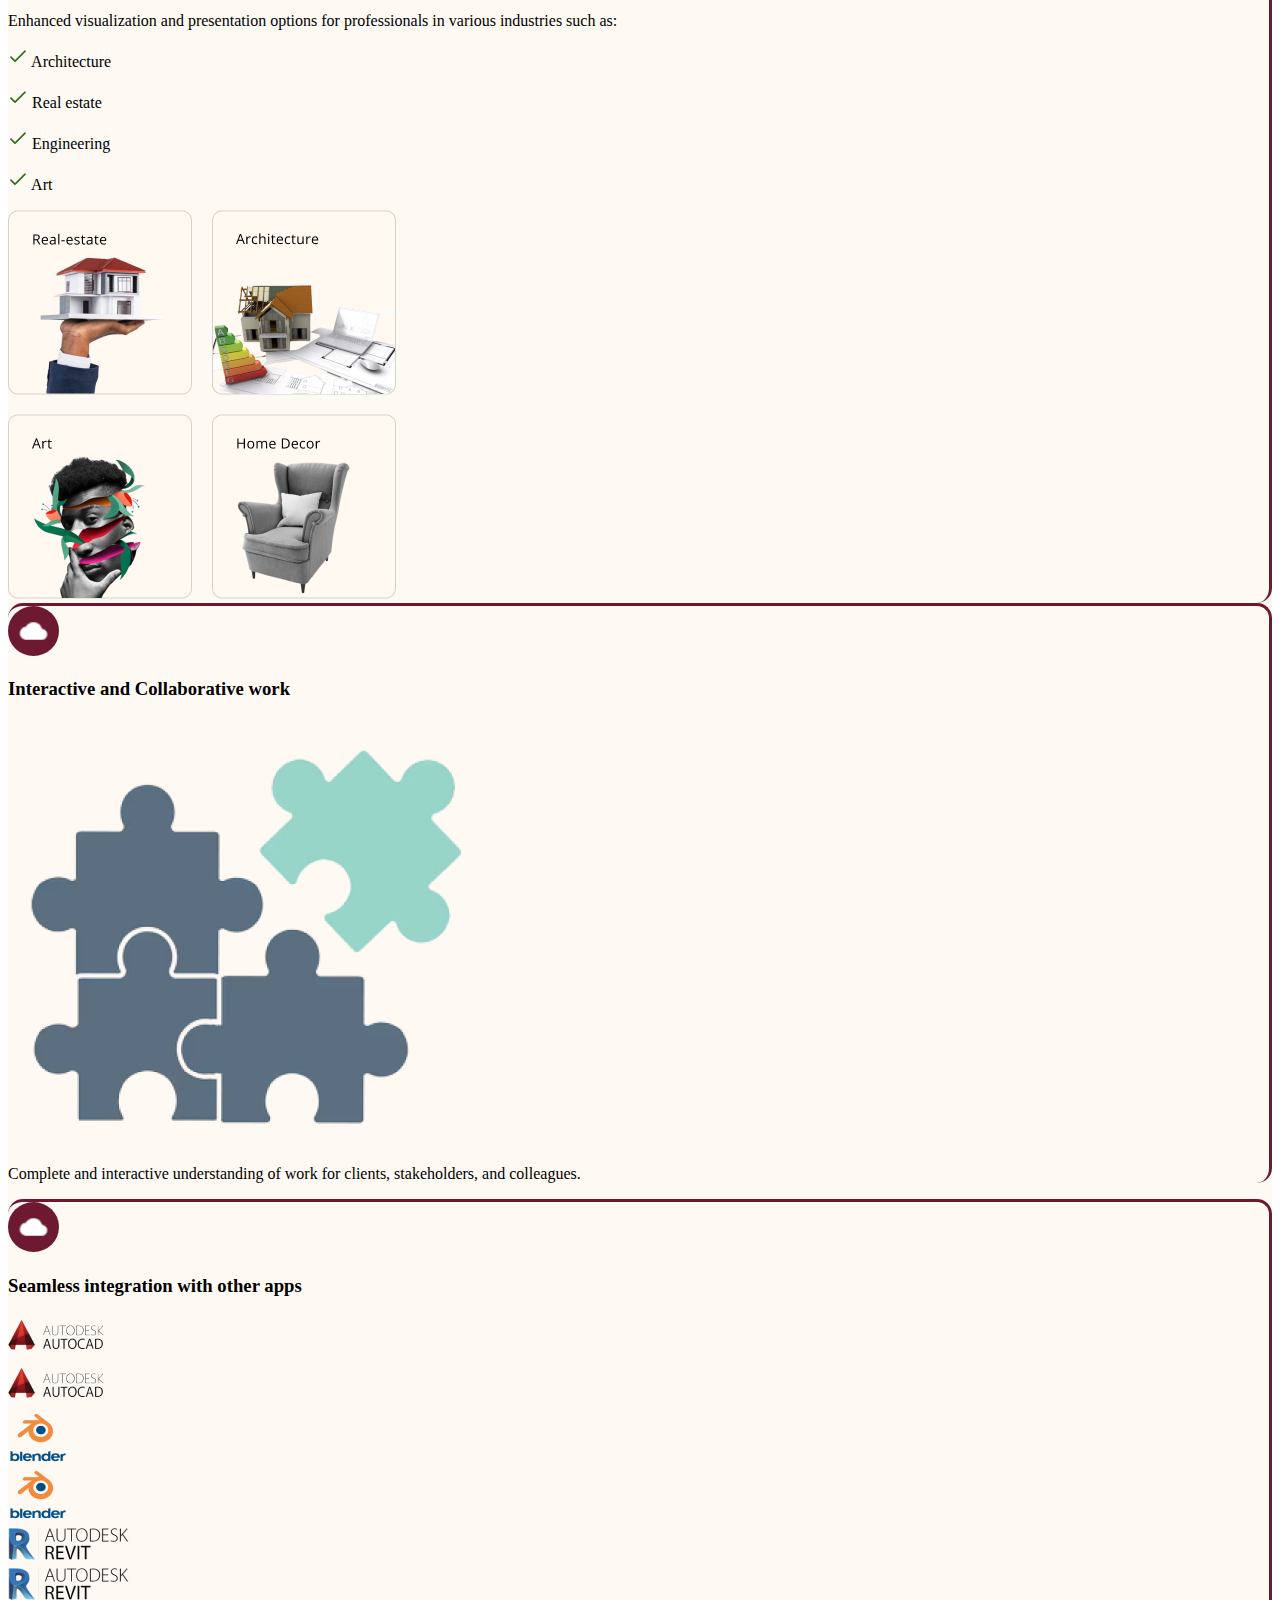
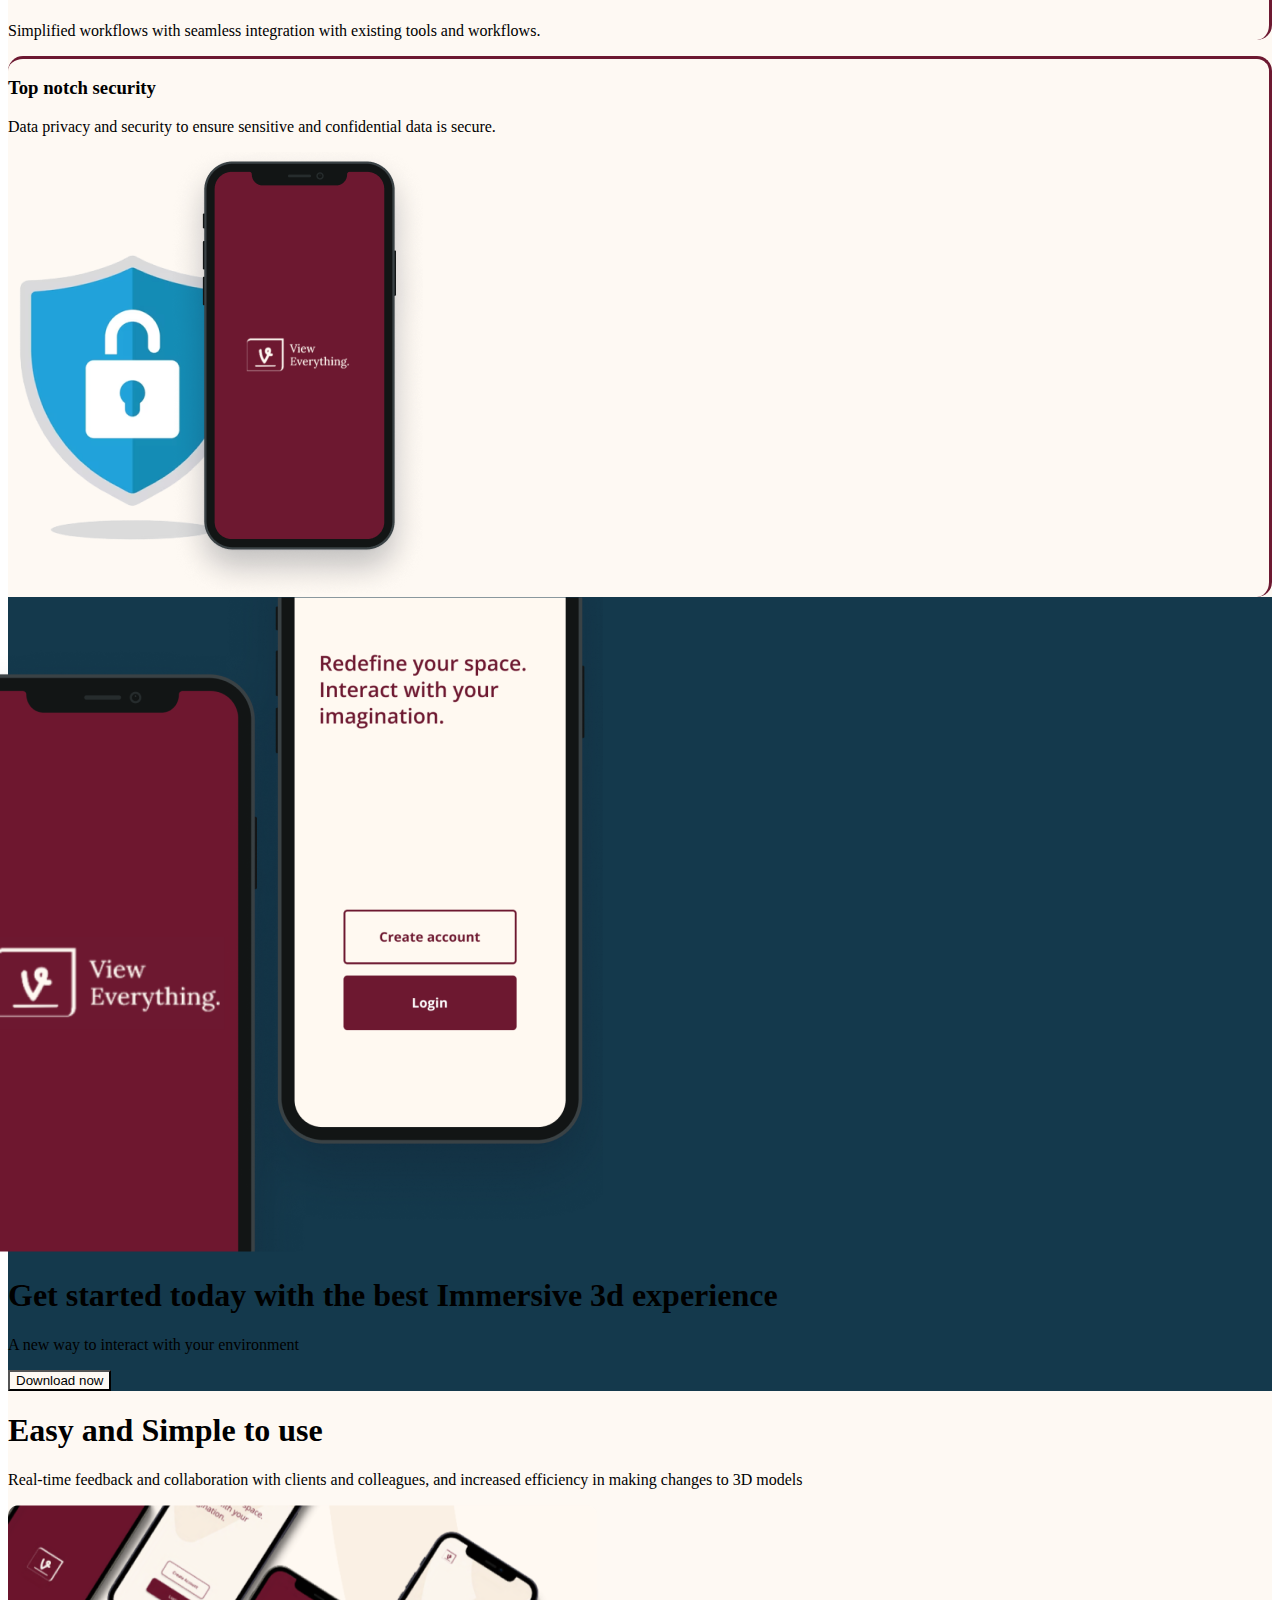
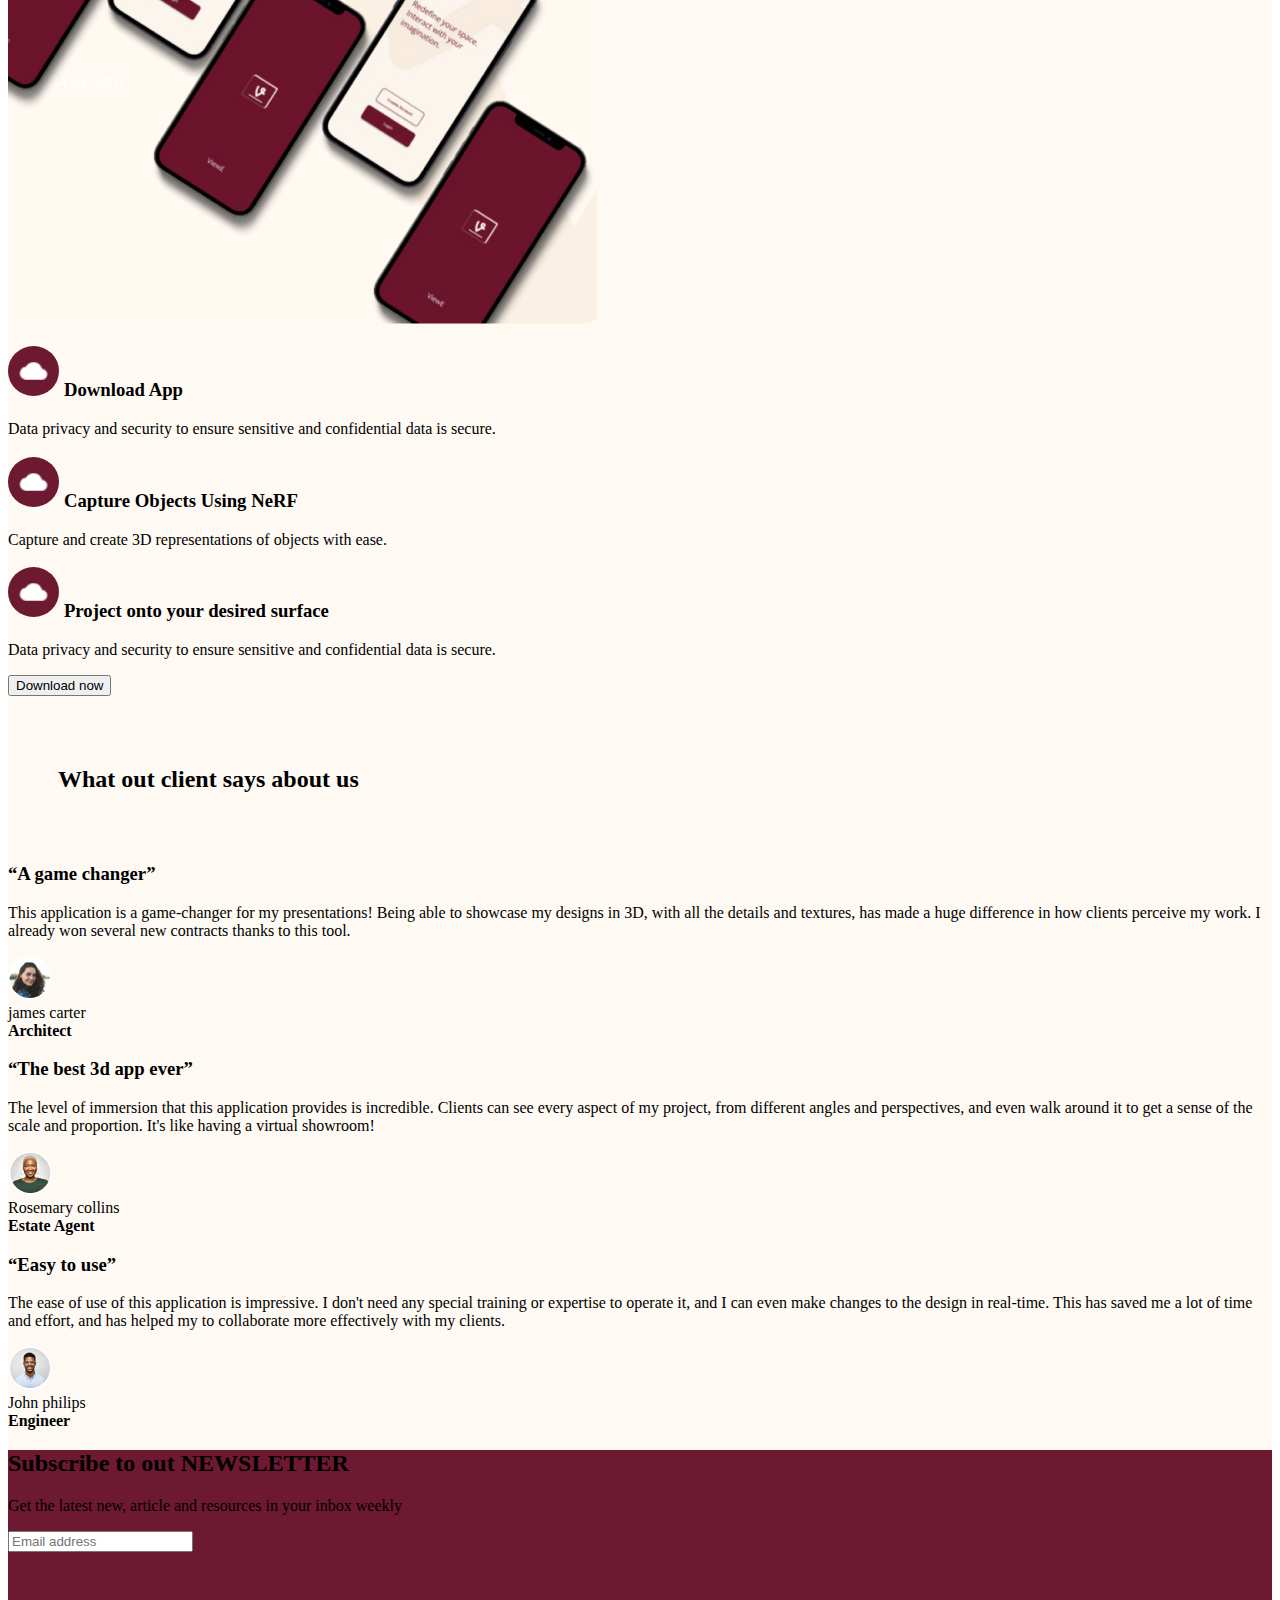
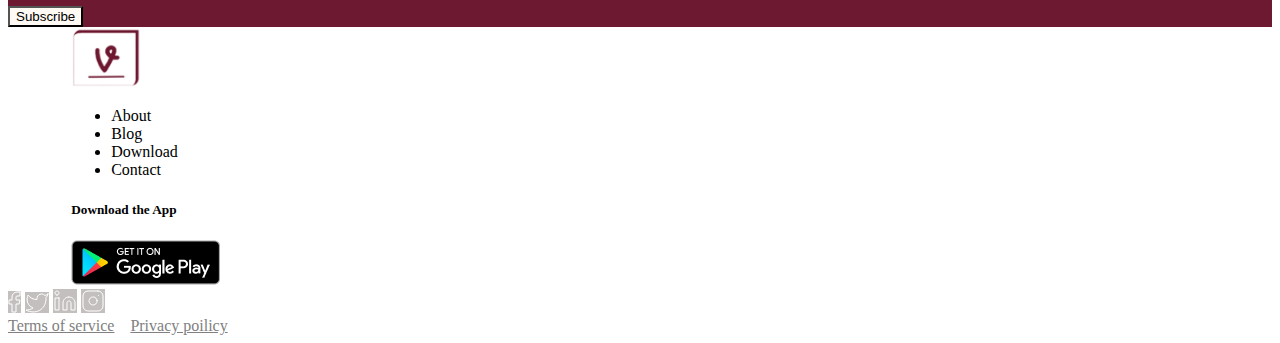
==== commit 55608838: "updated a file" ====
--- a/index.html
+++ b/index.html
@@ -98,7 +98,7 @@
 <section id="power">
   <div class="container">
       <div class="row"> 
-      <div class="col-lg-6 col-md-6 sm-12 capture mt-4">
+      <div class="col-lg-6 col-md-6 sm-12 capture mt-5">
           <h3 class="fw-bold">Collaboration has never been made easier.</h3>
           <p class="">Capture,Visualize, Present your work in unique  and engaging way</p>
           <p class=""><img src="images/mark.png" alt="markImage" /> View and interact with 3D modal of your work/project in real time</p>
@@ -116,11 +116,11 @@
   <section id="power">
     <div class="container">
         <div class="row cap">
-        <div class="col-lg-6 col-md-6 sm-12 mt-4">
+        <div class="col-lg-6 col-md-6 sm-12 mt-5">
             <img src="images/power_img.png" alt="showing image of power_Experience" class="w-100">
         </div>
         <div class="col-lg-6 col-md-6 sm-12 capture">
-            <h3 class="fw-bold">Collaboration has never been made easier.</h3>
+            <h3 class="fw-bold mt-5">Collaboration has never been made easier.</h3>
             <p class="">Real-time feedback and collaboration with clients and colleagues, and increased efficiency in making changes to 3D models</p>
             <p class=""><img src="images/mark.png" alt="markImage" /> Share 3D models with others via web links</p>
             <p class=""><img src="images/mark.png" alt="markImage" /> Communicate with clients and colleagues in real-time with the chat feature</p>
@@ -134,7 +134,7 @@
 <section id="Neff">
   <div class="" style="padding-top :70px;">
     <section id="intro1">
-      <div class="container" style="background-color: #14394c;">
+      <div class="container" style="background:url(/images/Rectangle\ 55.png)">
     <div class="row cap">
       <div class="col-lg-6 col-md-6 col-sm-12 mt-4 "><img src="images/Yes.png" alt="Introducing_image" class=""></div>
             <div class="col-lg-6 col-md-6 col-sm-12" style="color: white;top: 264px;left: 231px;gap: 20px;">
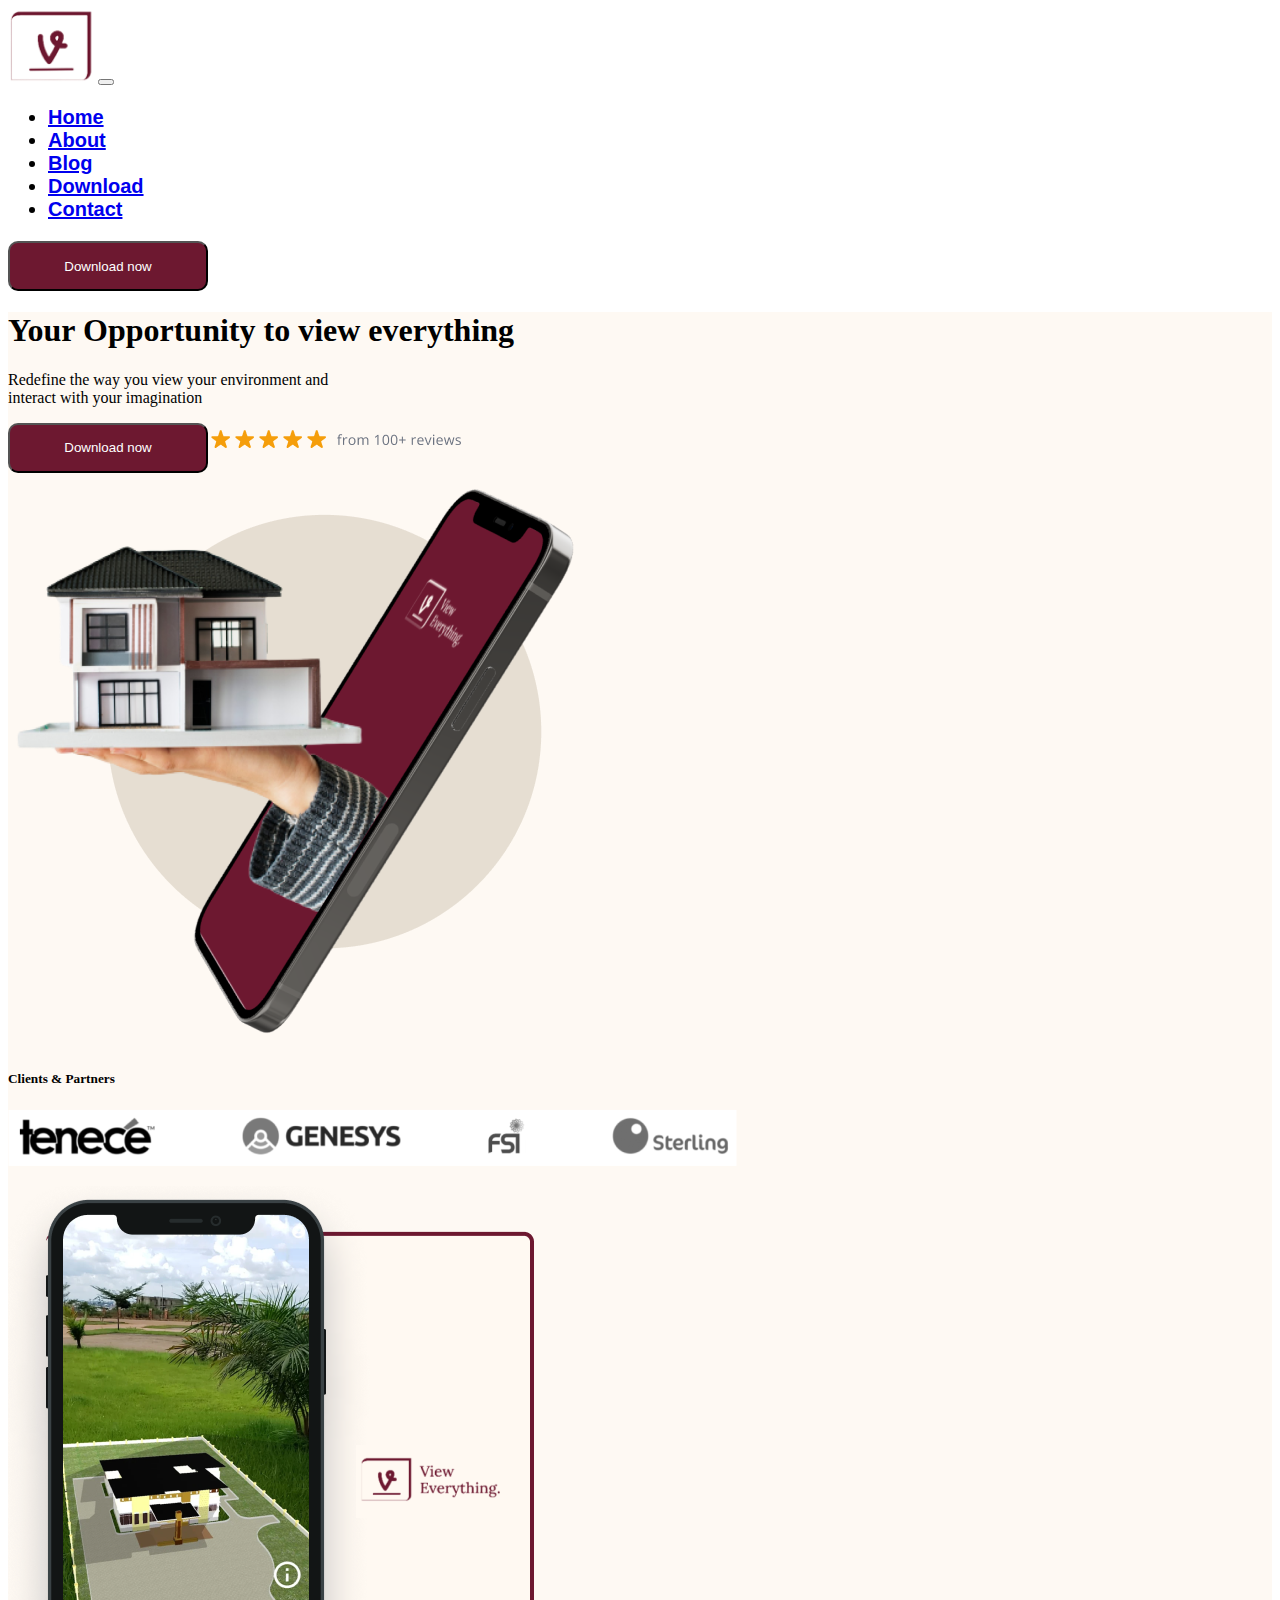
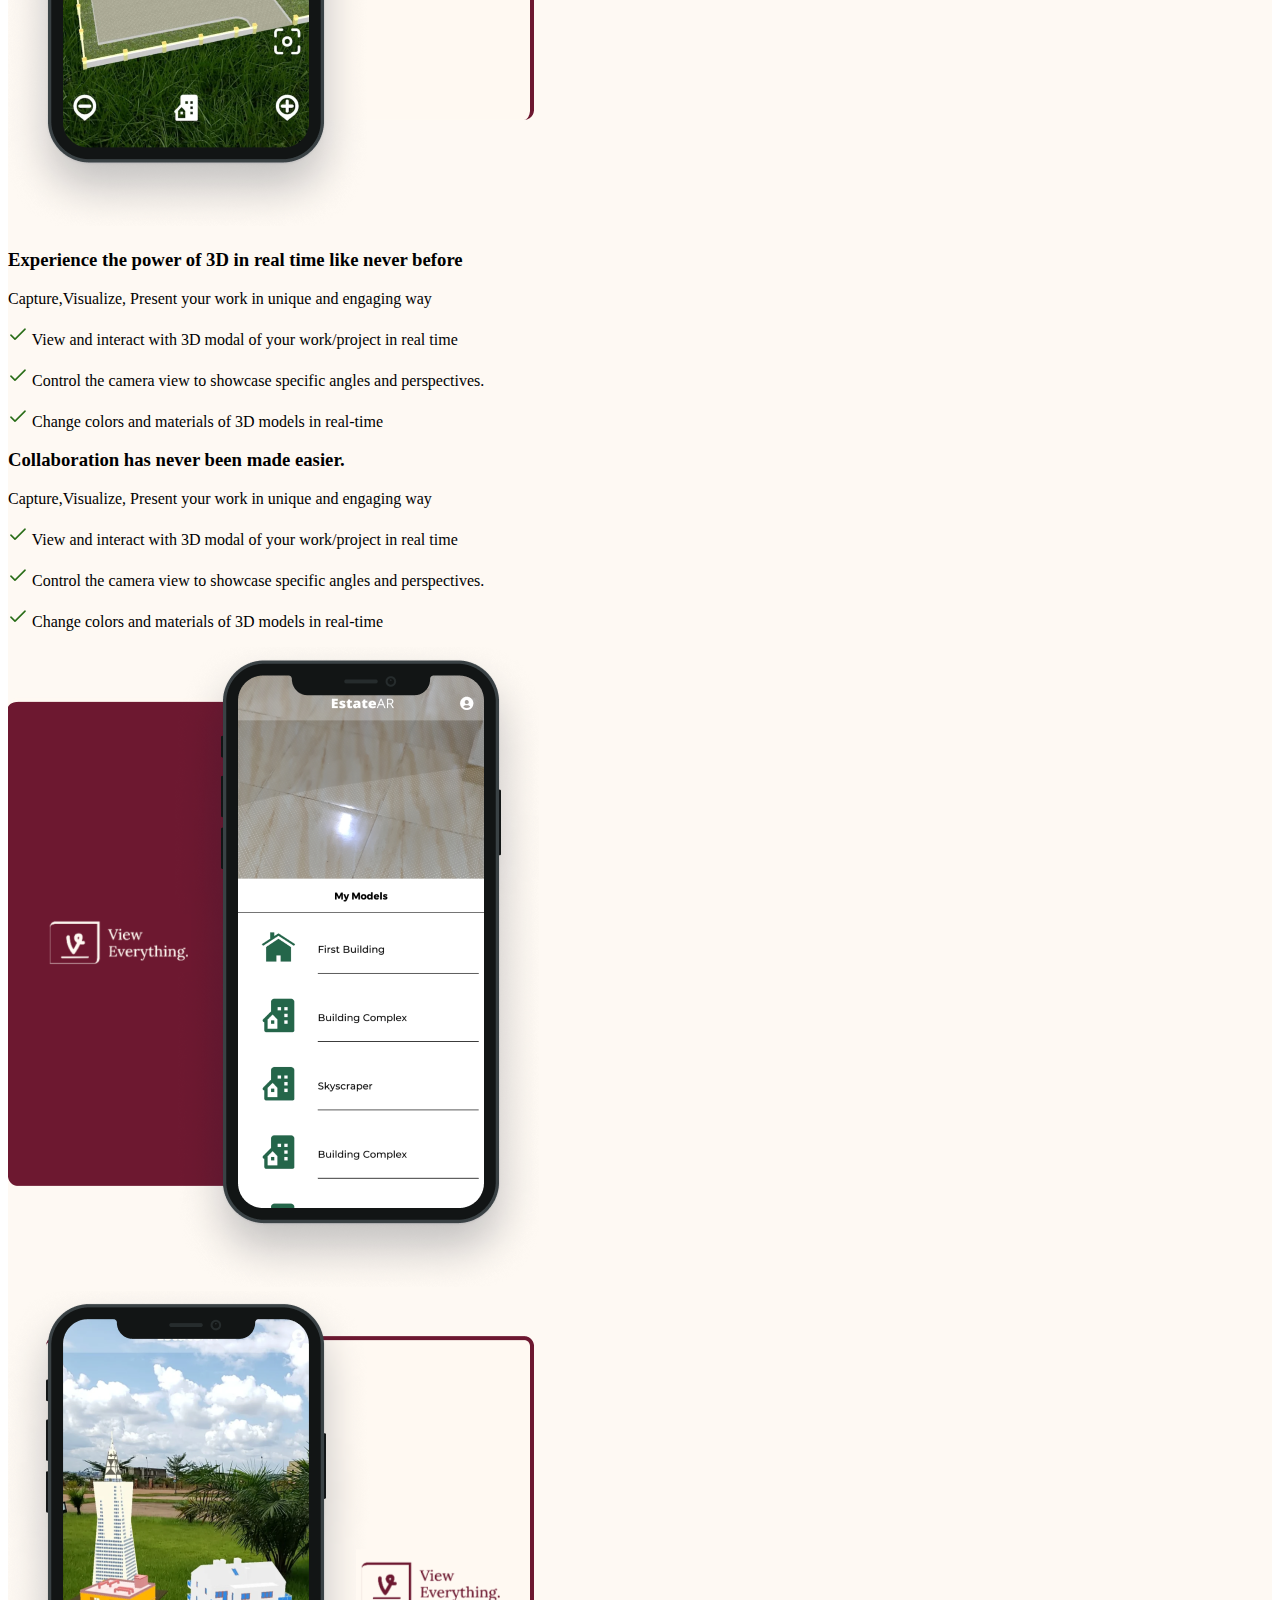
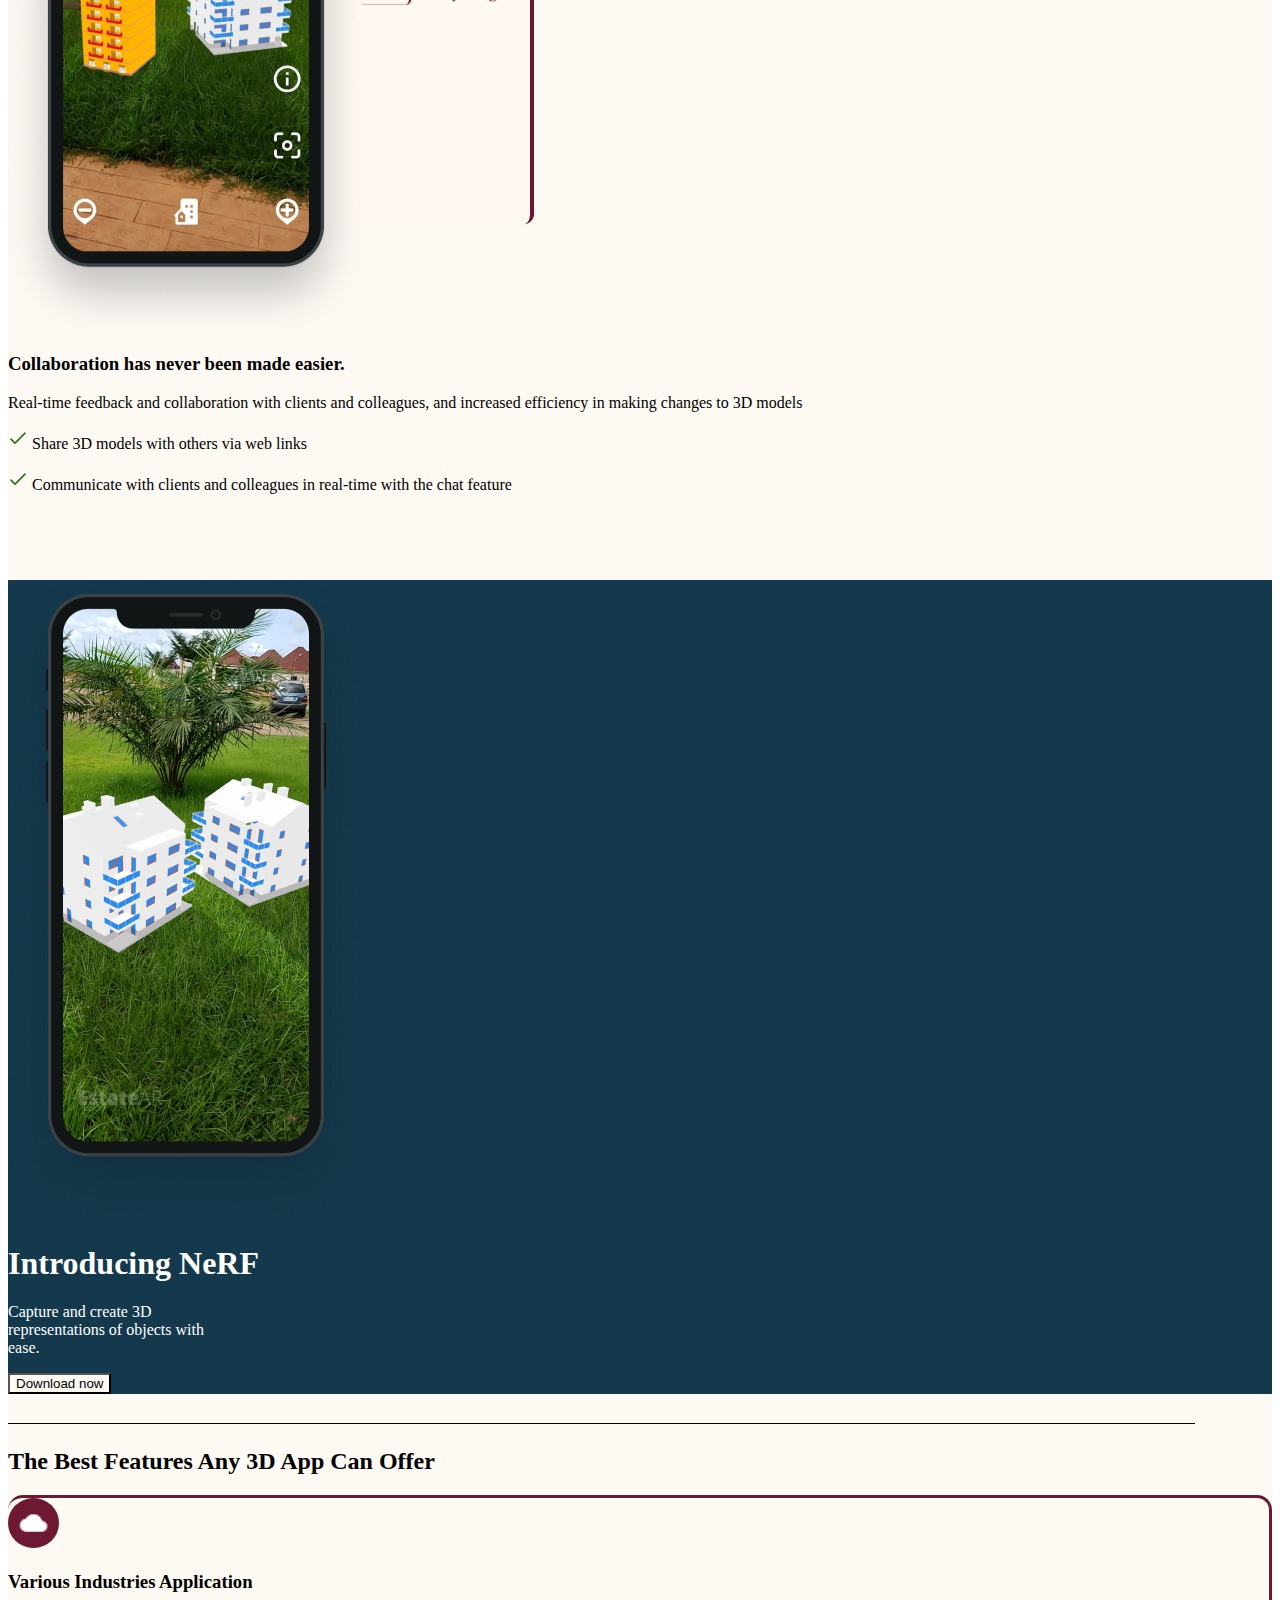
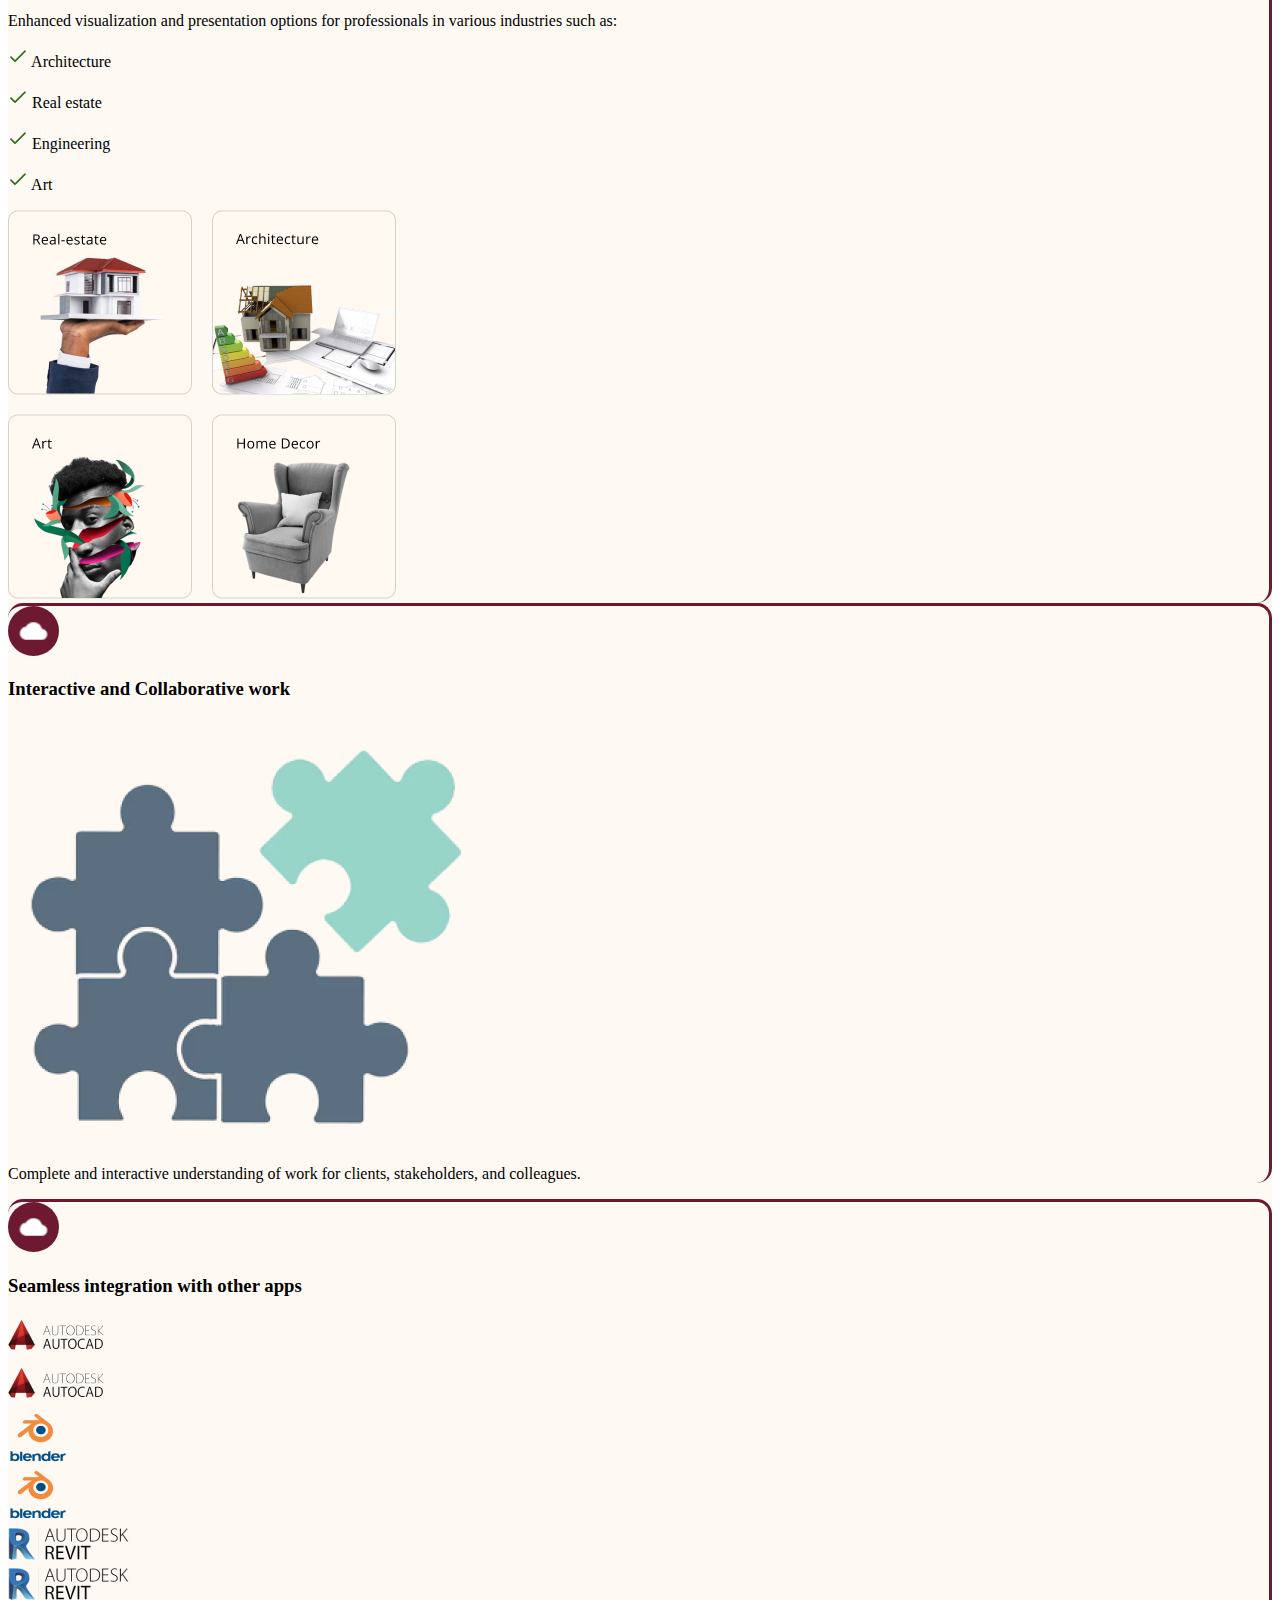
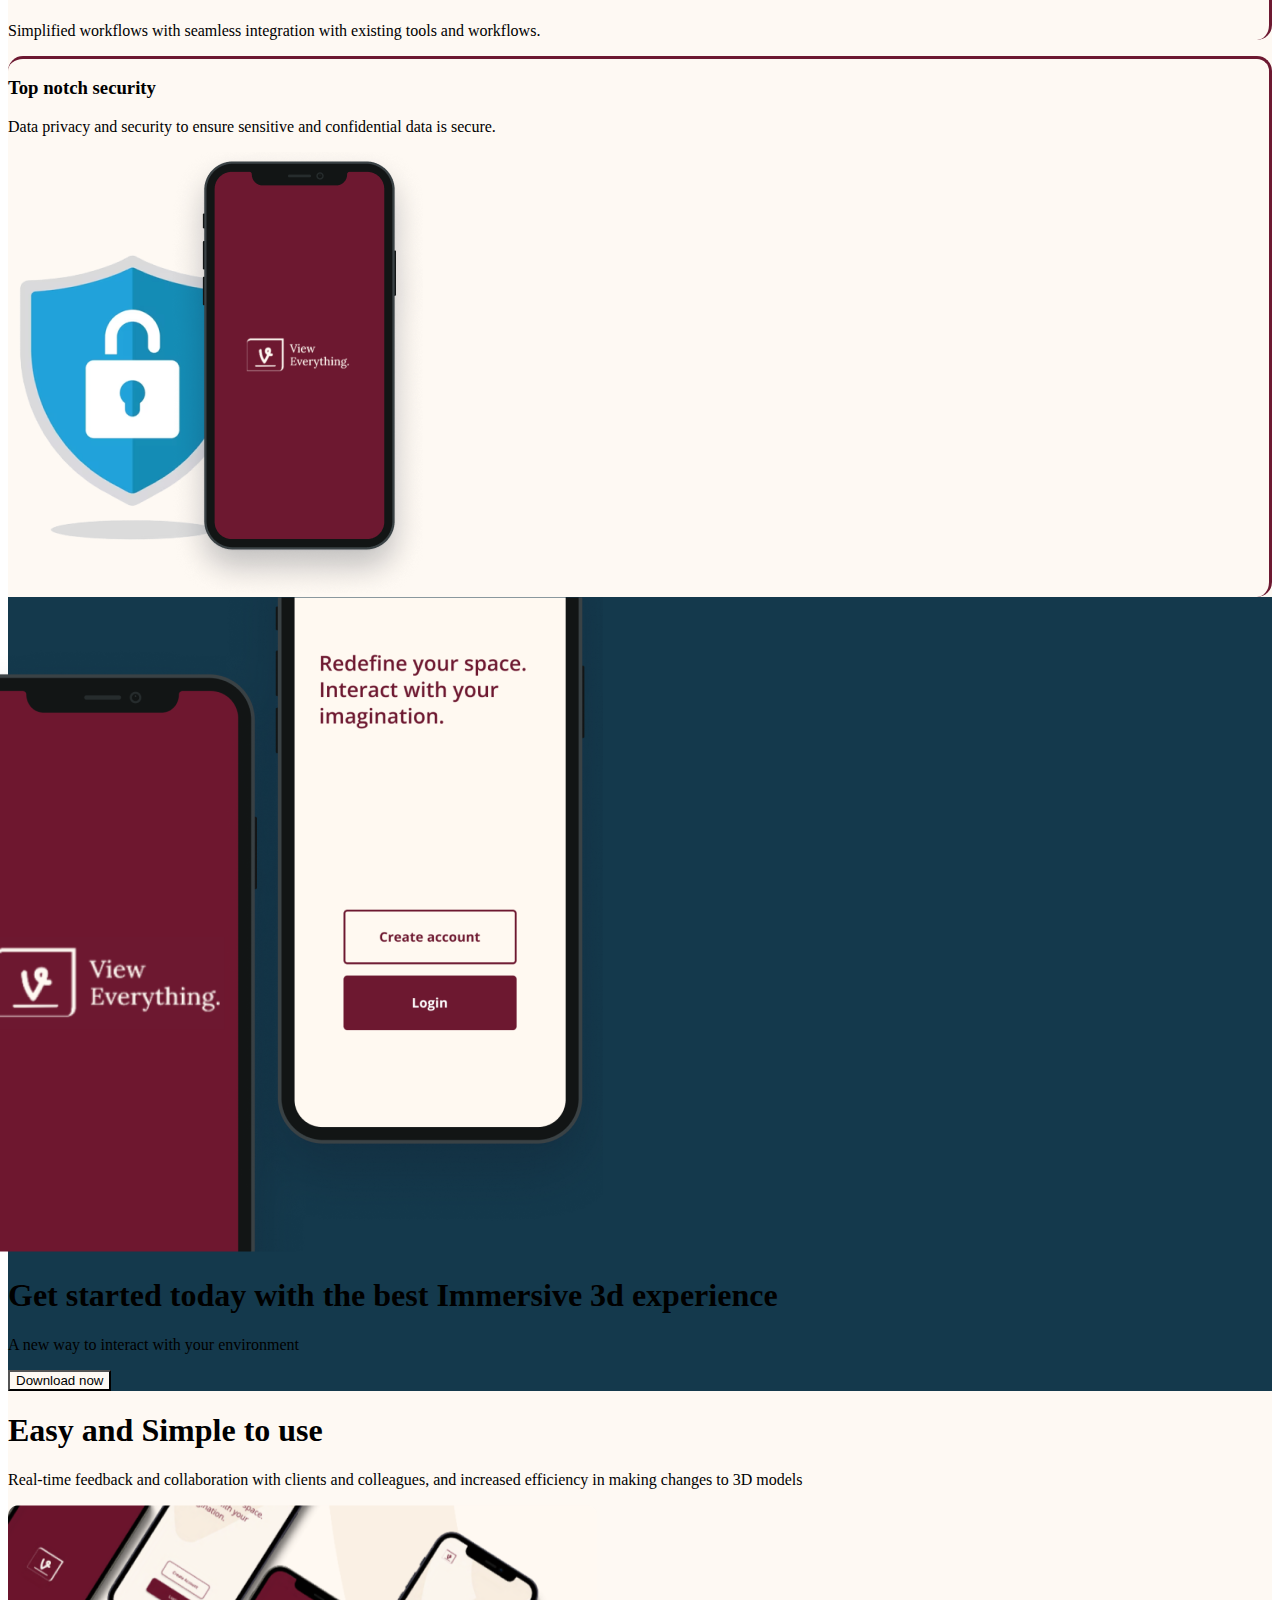
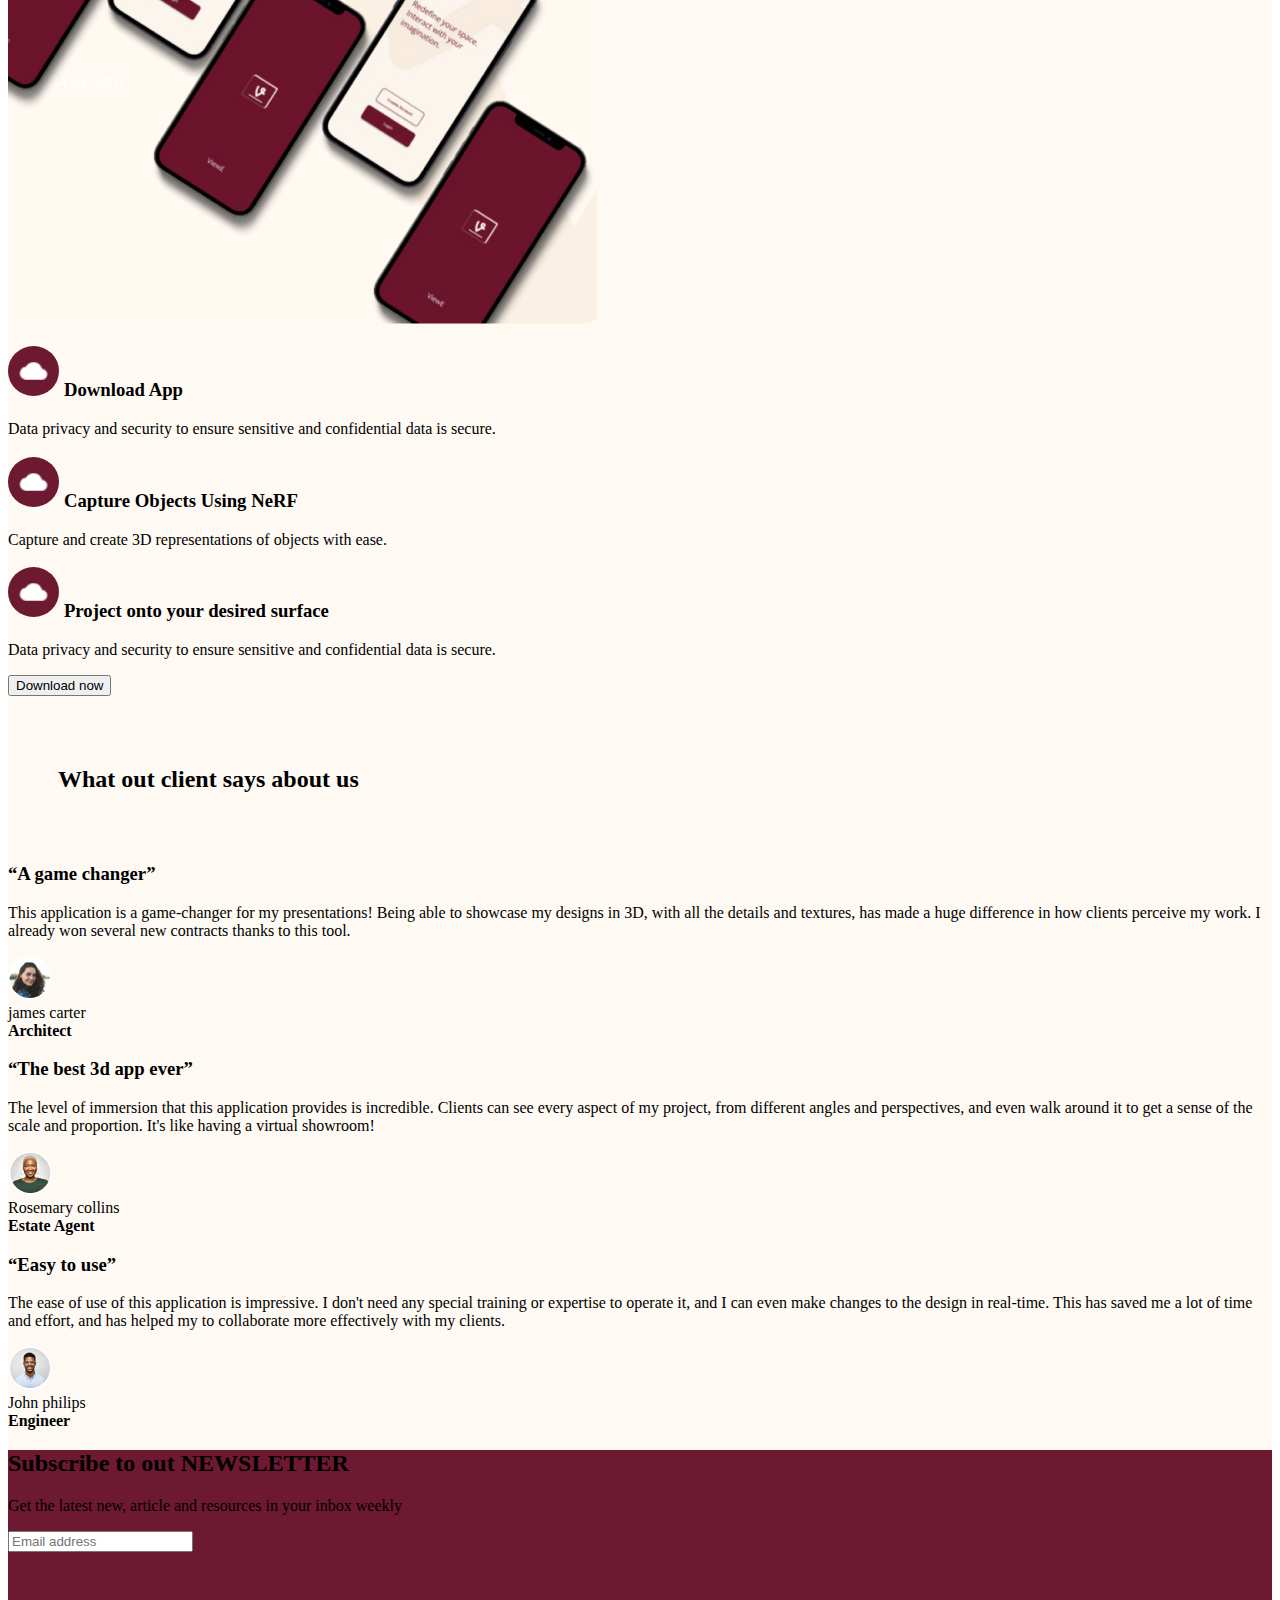
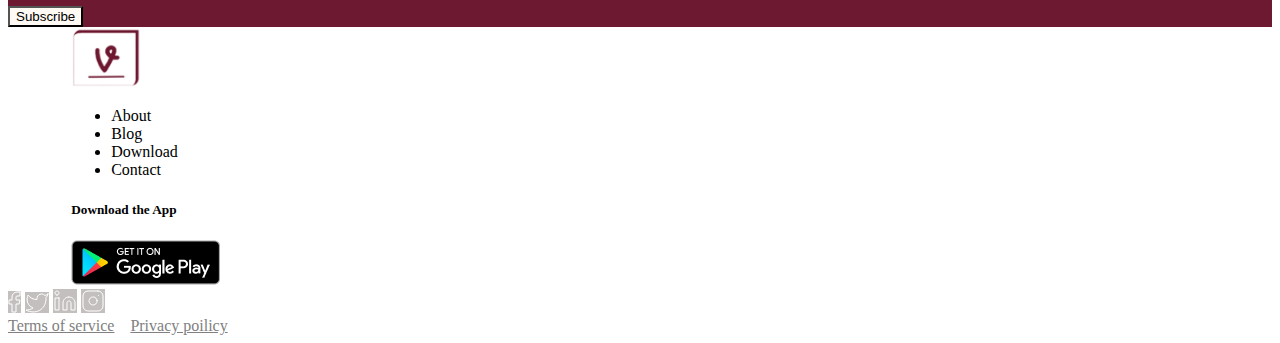
==== commit 4a5cdae7: "updated a file" ====
--- a/index.html
+++ b/index.html
@@ -134,7 +134,7 @@
 <section id="Neff">
   <div class="" style="padding-top :70px;">
     <section id="intro1">
-      <div class="container" style="background:url(/images/Rectangle\ 55.png)">
+      <div class="container" style="background-color: #14394c;">
     <div class="row cap">
       <div class="col-lg-6 col-md-6 col-sm-12 mt-4 "><img src="images/Yes.png" alt="Introducing_image" class=""></div>
             <div class="col-lg-6 col-md-6 col-sm-12" style="color: white;top: 264px;left: 231px;gap: 20px;">
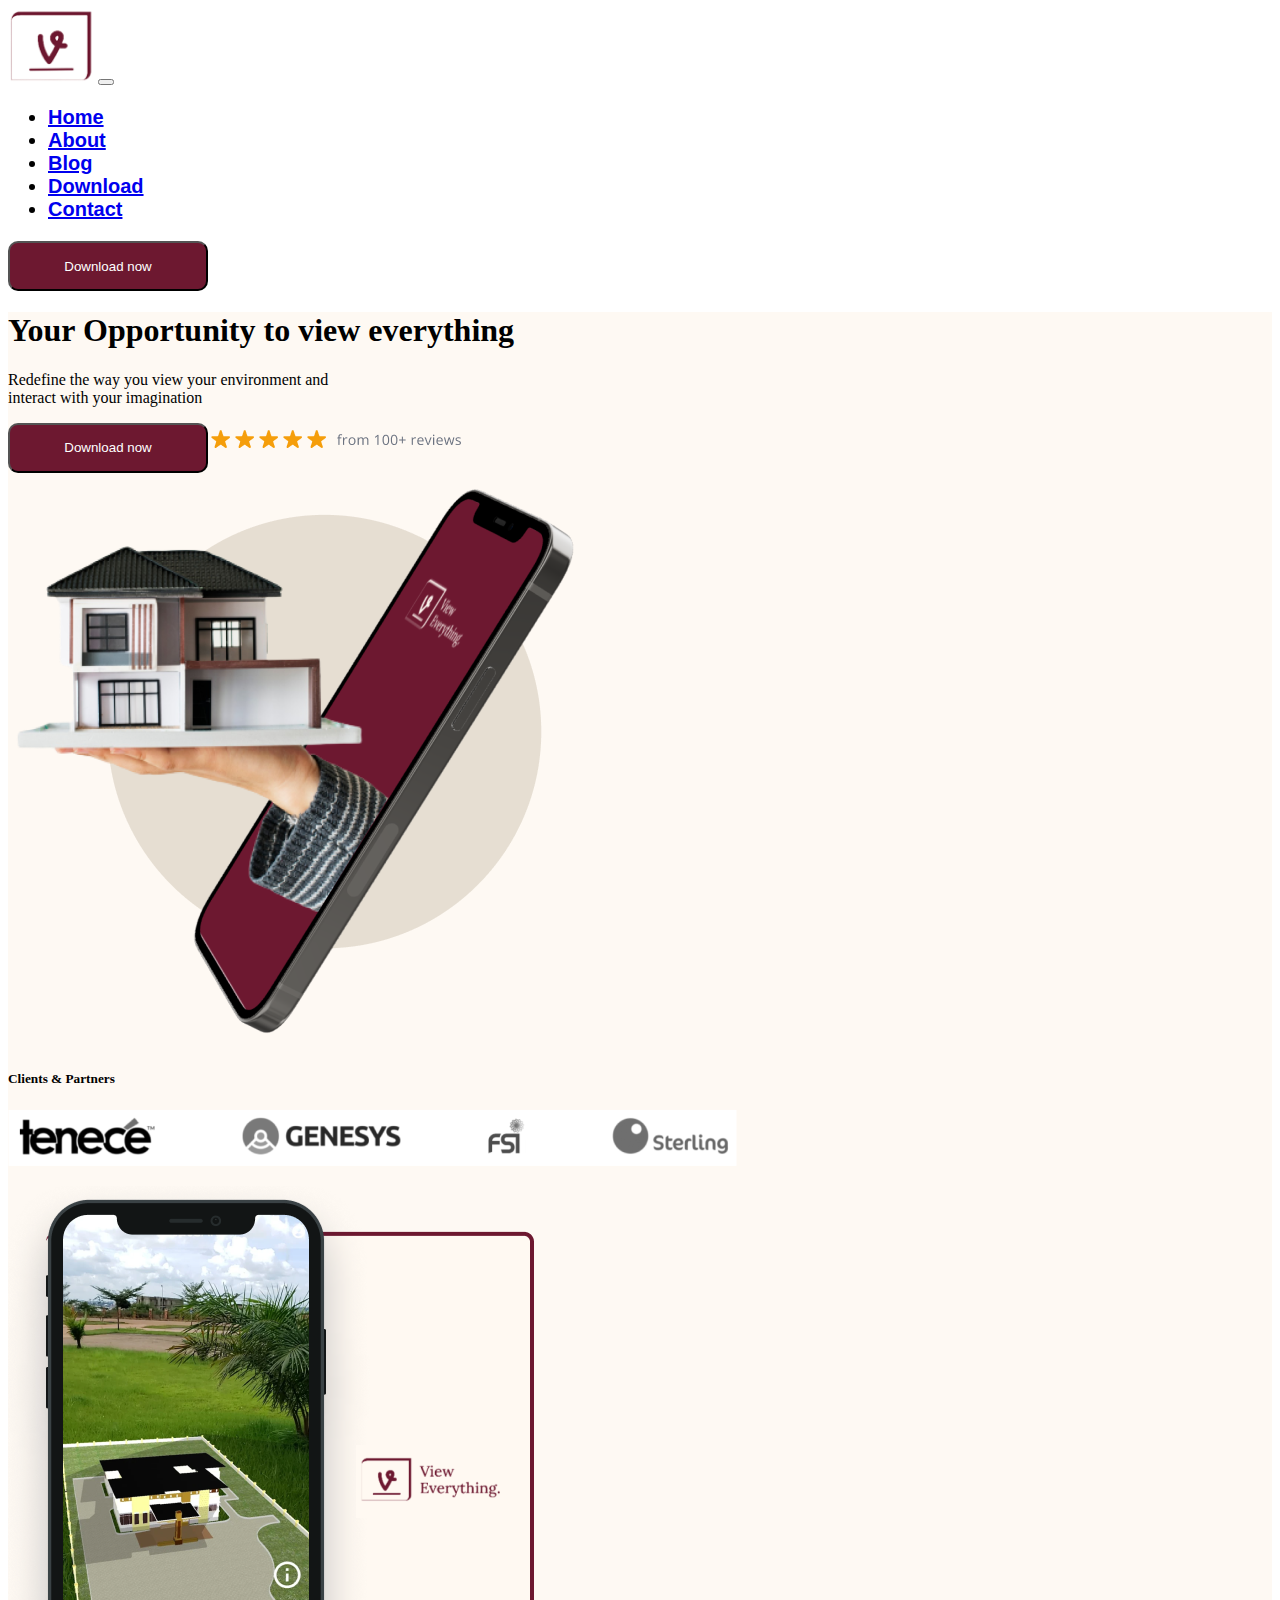
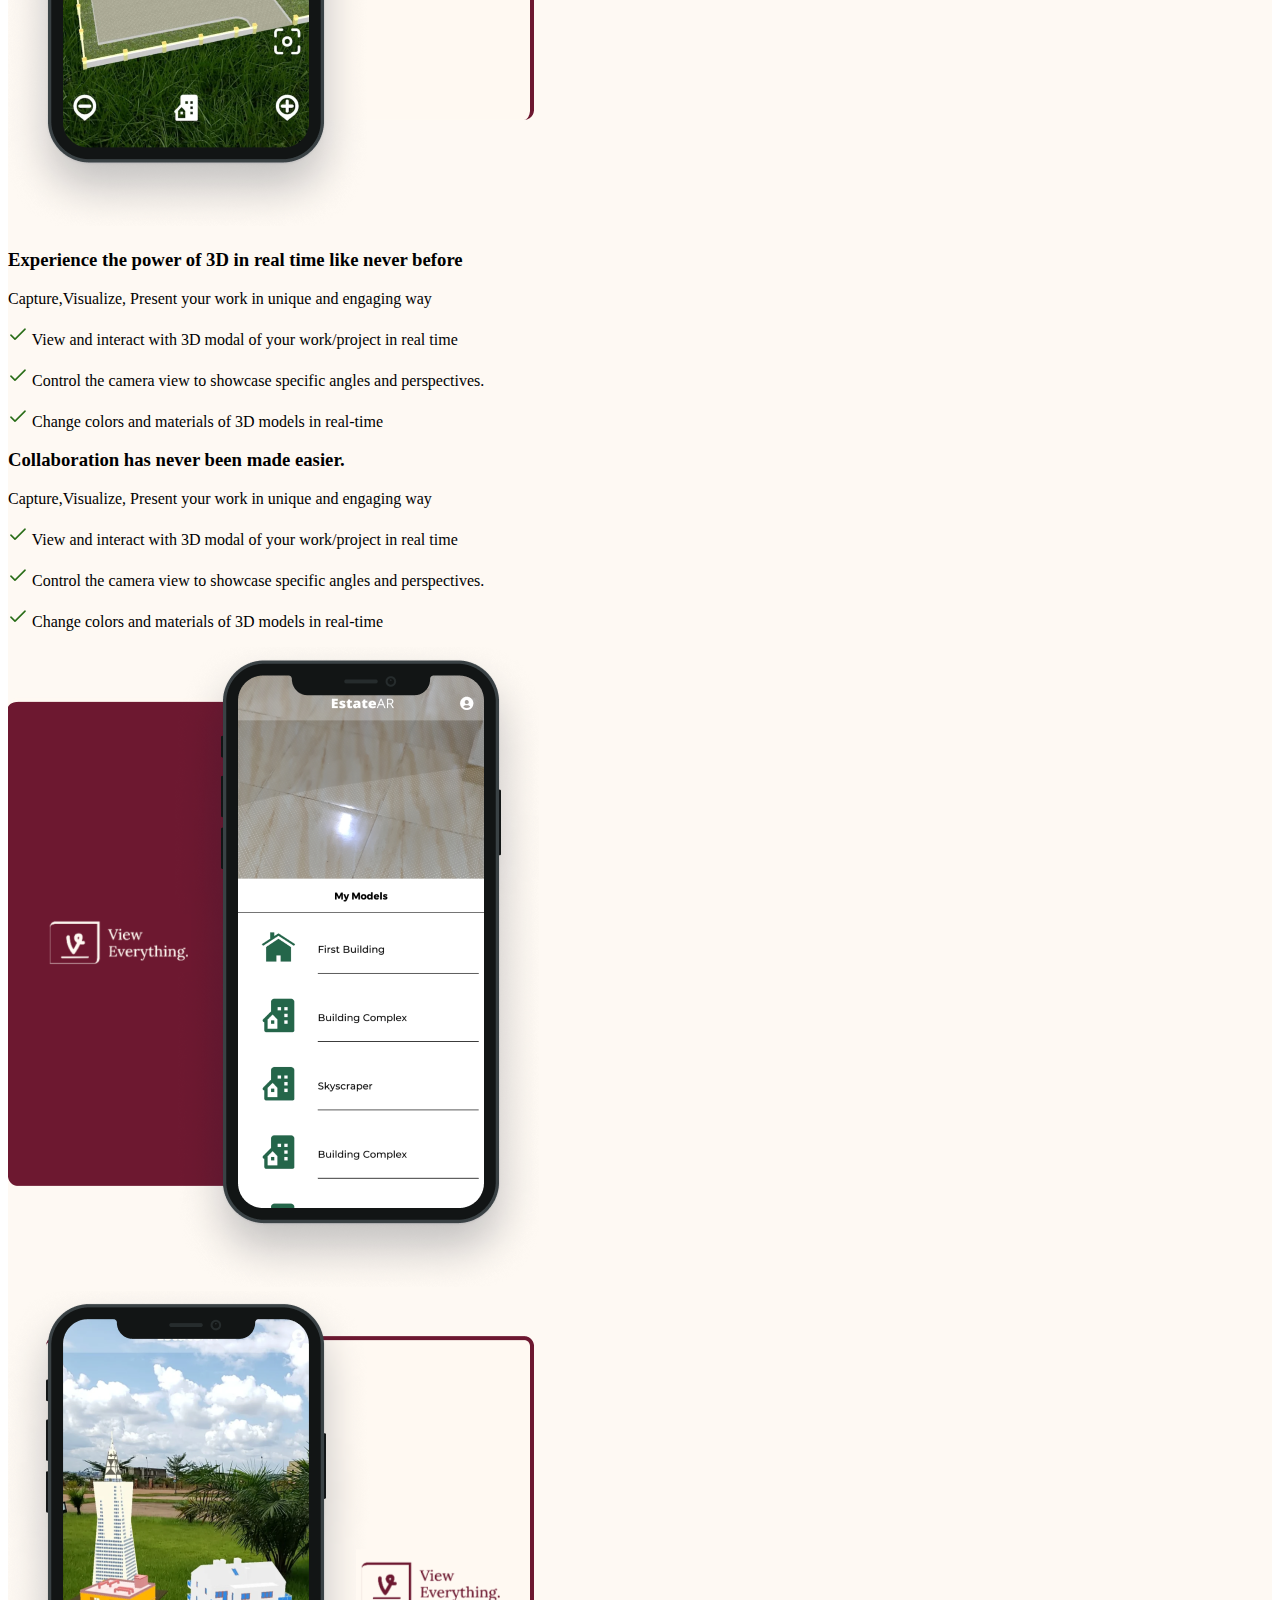
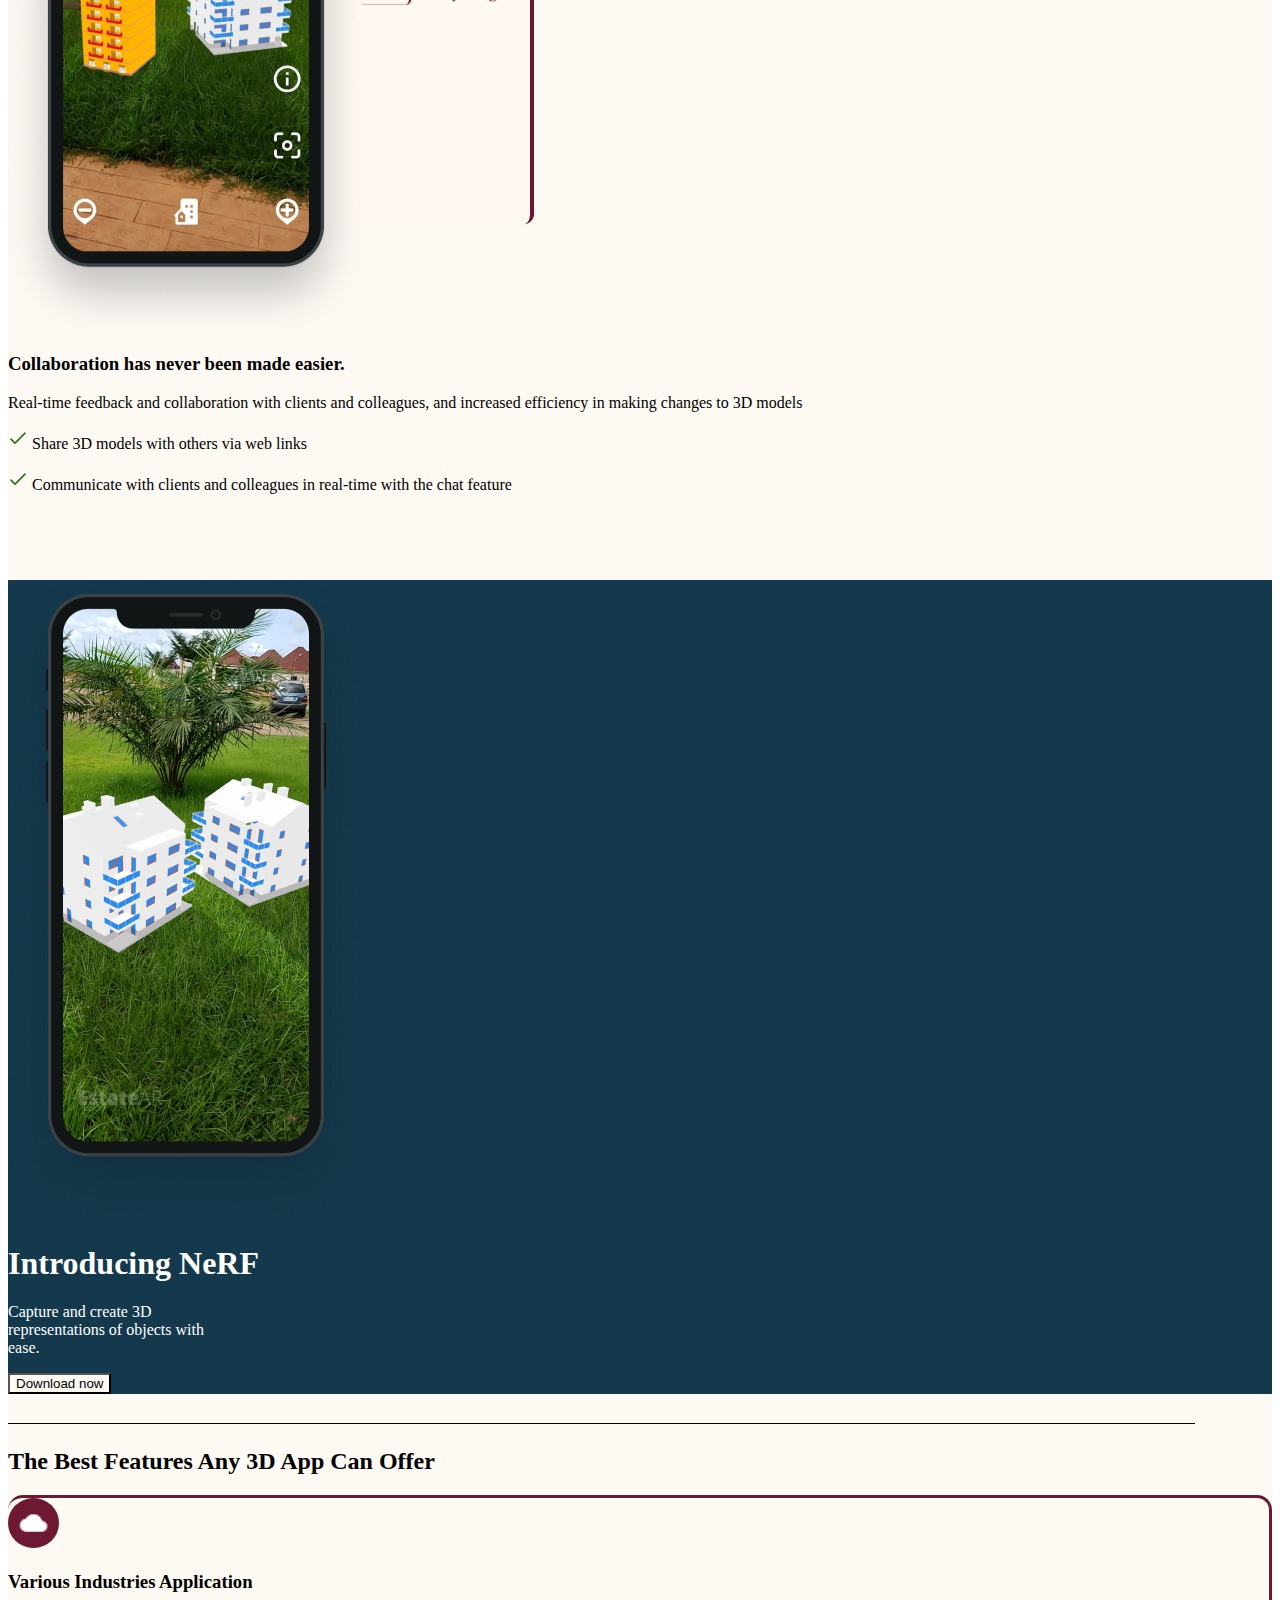
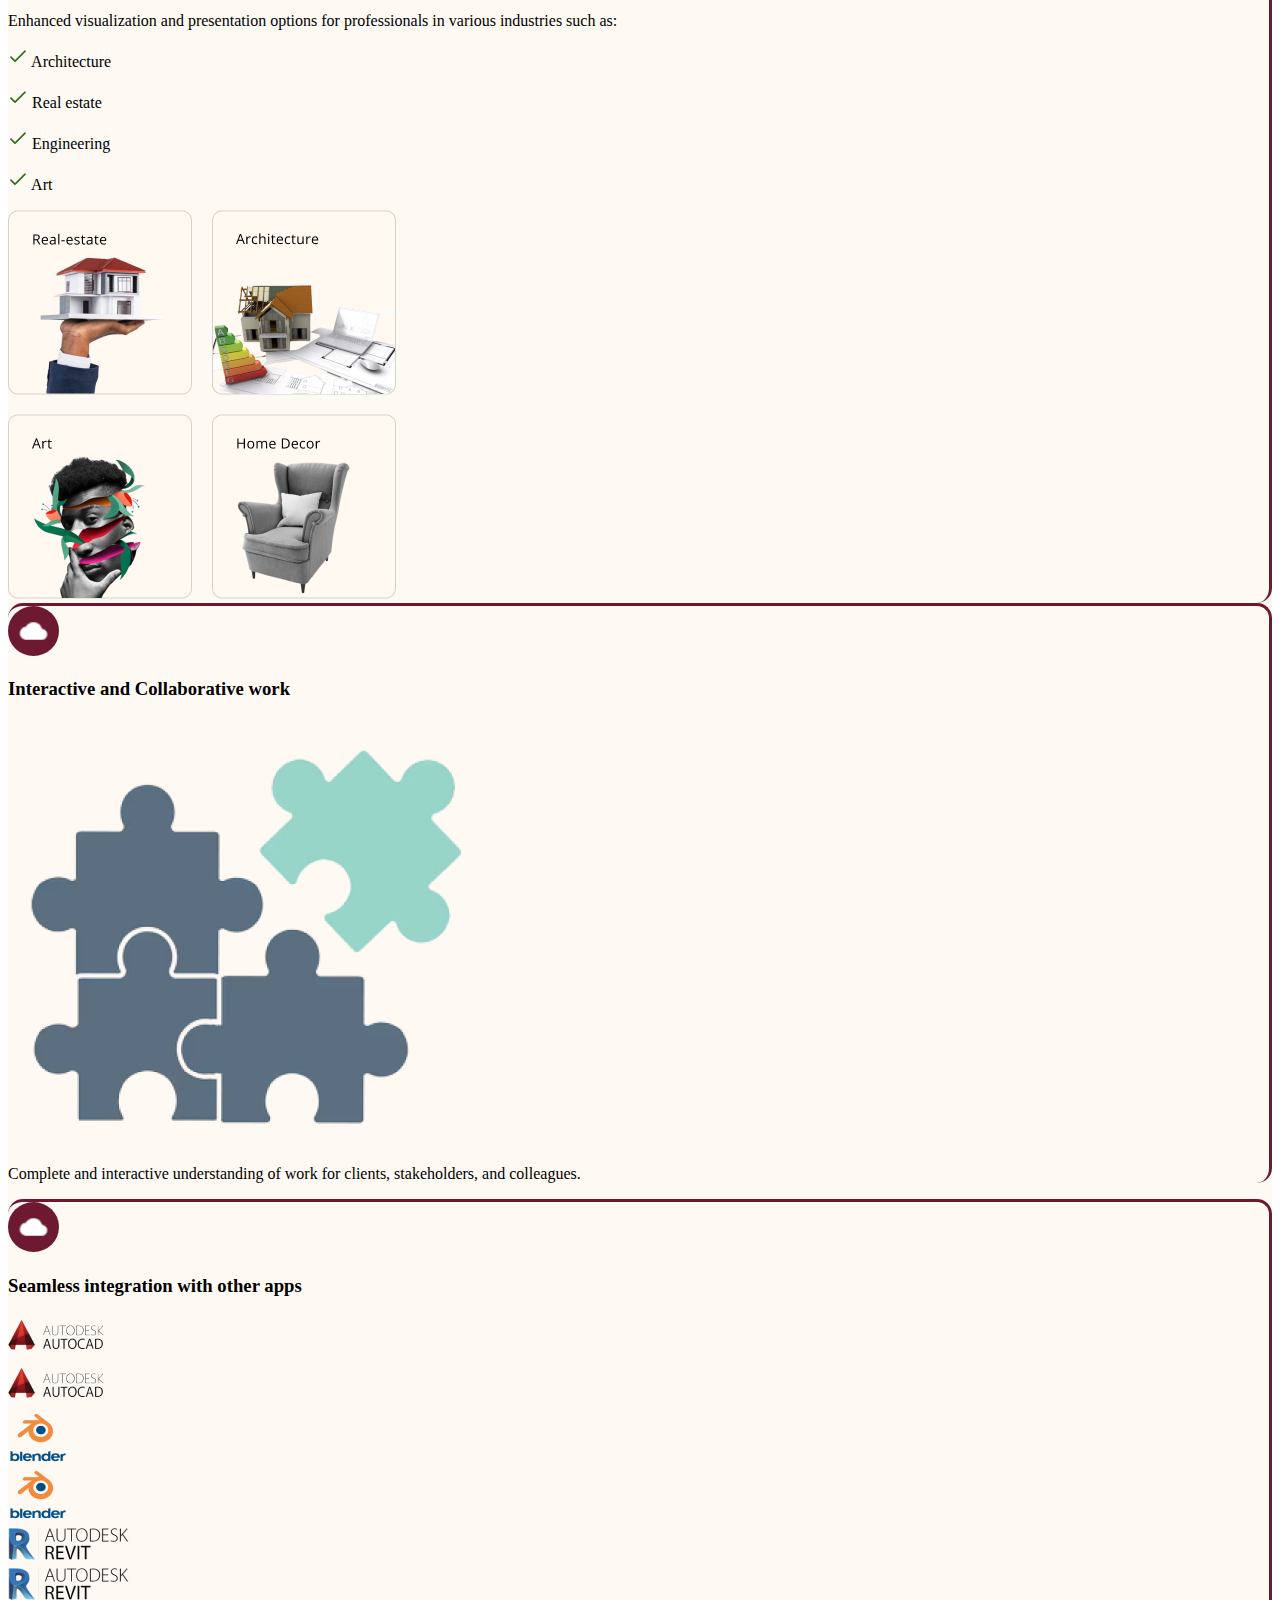
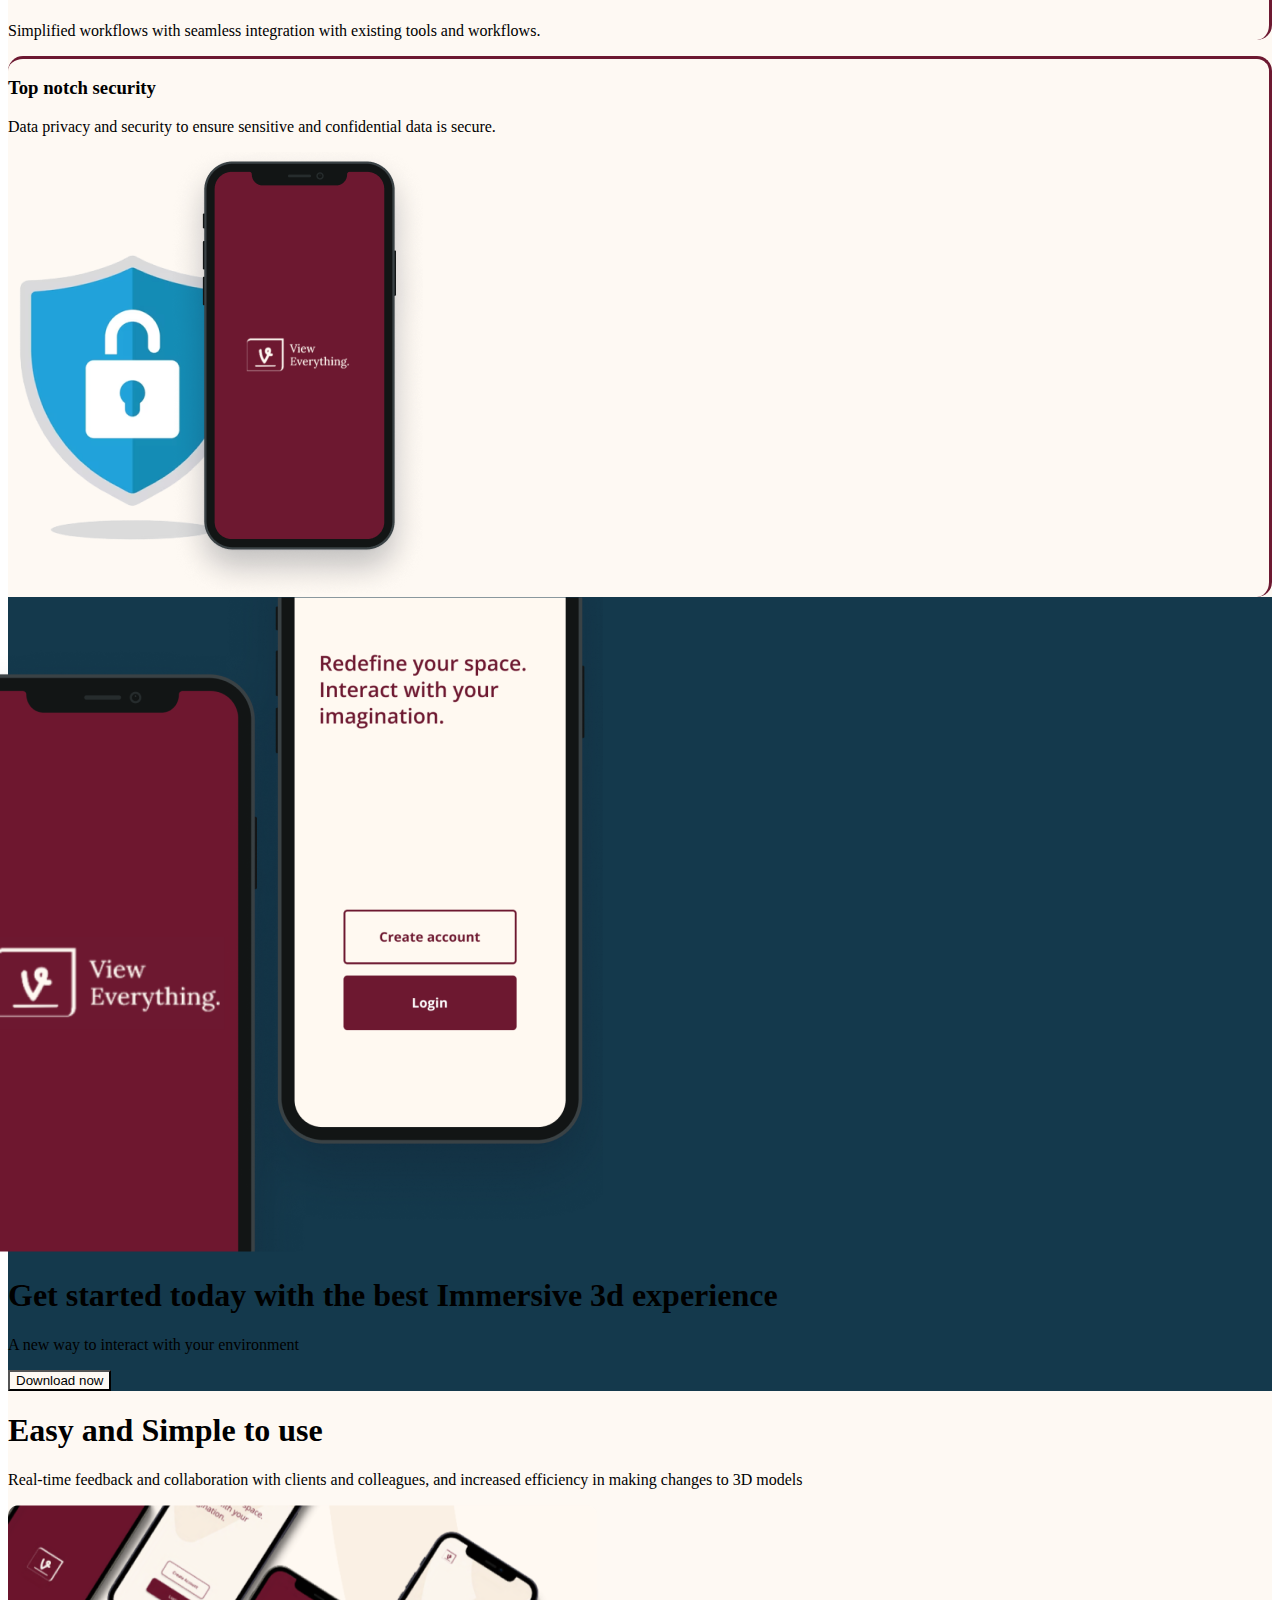
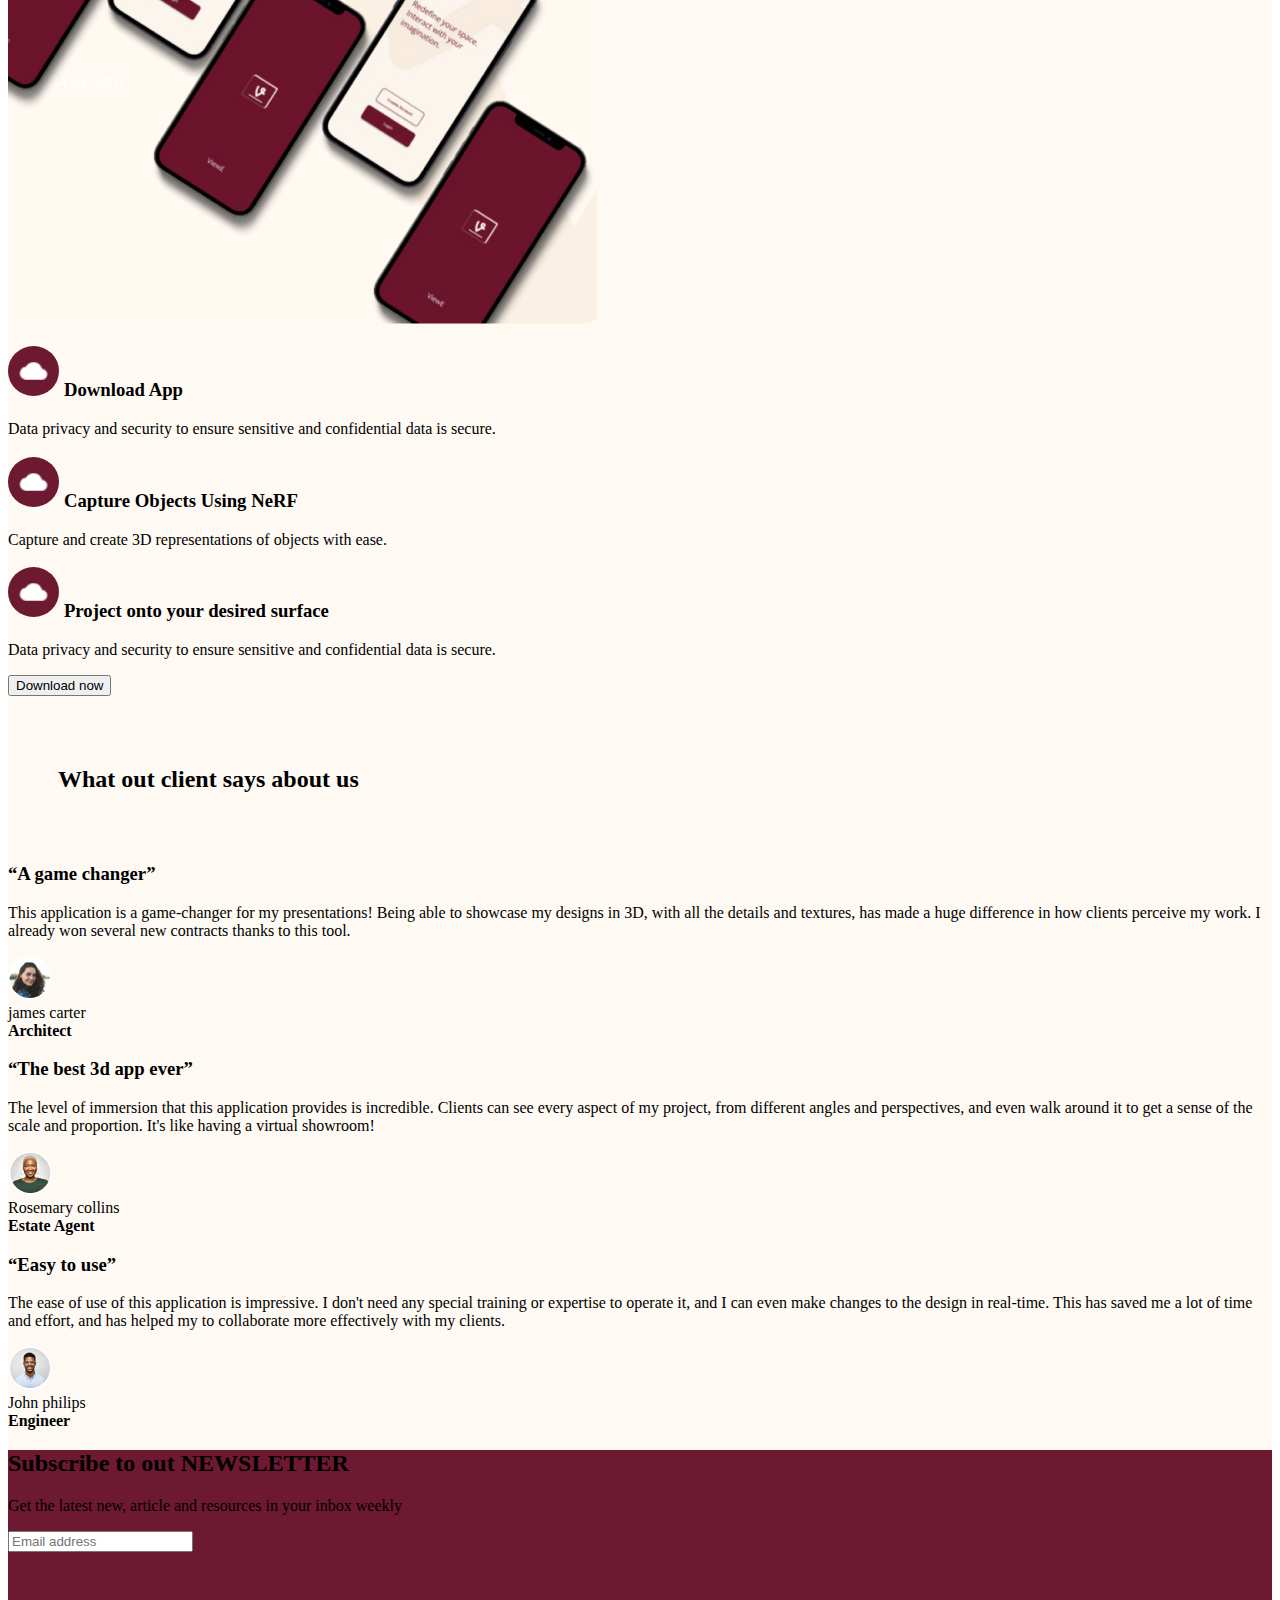
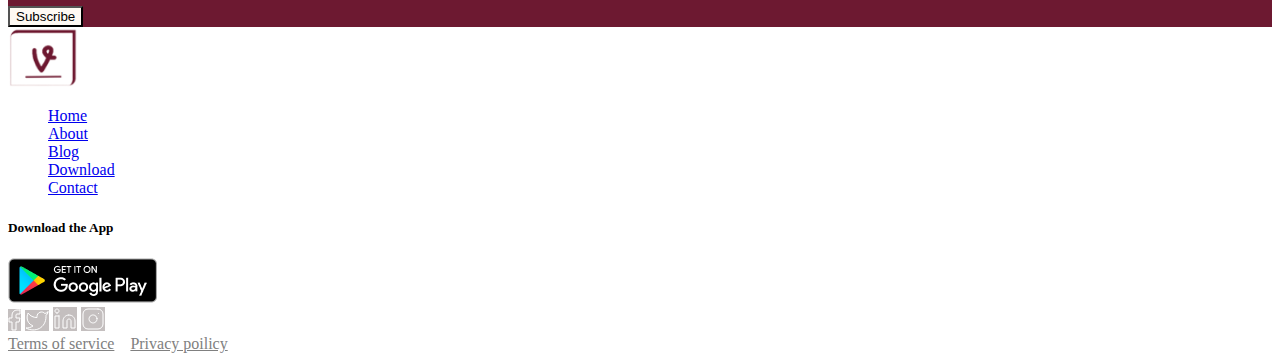
==== commit d2e81e40: "updated a file" ====
--- a/index.html
+++ b/index.html
@@ -397,16 +397,29 @@
 </section>
 
 
-<section id="google">
-  <div class="container-fluid align-baseline align-items-center mt-5">
-    <div class="row" style="margin-right: 5%; margin-left: 5%">
-      <div class="col-lg-9 col-md-9 col-sm-12"><img src="images/website_logo.png" alt="website_logo" width="70">   
+
+  <div class="container-fluid">
+    <div class="row">
+      <div class="col-lg-9 col-md-9 col-sm-12">
+        <img src="images/website_logo.png" alt="website_logo" width="70">   
       <p>
-        <ul class="d-flex list-unstyled gap-2 fw-bolder">
-        <li>About</li>
-        <li>Blog</li>
-        <li>Download</li>
-        <li>Contact</li>
+        <ul class="d-flex gap-2" style="list-style: none;">
+          <li class="nav-item">
+            <a class="nav-link fw-bolder active showcase" href="index.html">Home</a>
+          </li>
+          <li class="nav-item">
+            <a class="nav-link fw-bolder facilis" href="about.html">About</a>
+          </li>
+          <li class="nav-item">
+            <a class="nav-link fw-bolder game" href="blog.html">Blog</a>
+          </li>
+          <li class="nav-item">
+            <a class="nav-link fw-bolder google" href="download.html">Download</a>
+          </li>
+          <li class="nav-item">
+            <a class="nav-link fw-bolder camera" href="contact.html">Contact</a>
+          </li>
+        </ul>
       </ul>
       </p>
     </div>
@@ -415,7 +428,6 @@
       </div>
     </div>
   </div>
-</section>
 </main>
 <!-- =================FOOTER====================== -->
 <footer id="footer" class="mt-5 ">
